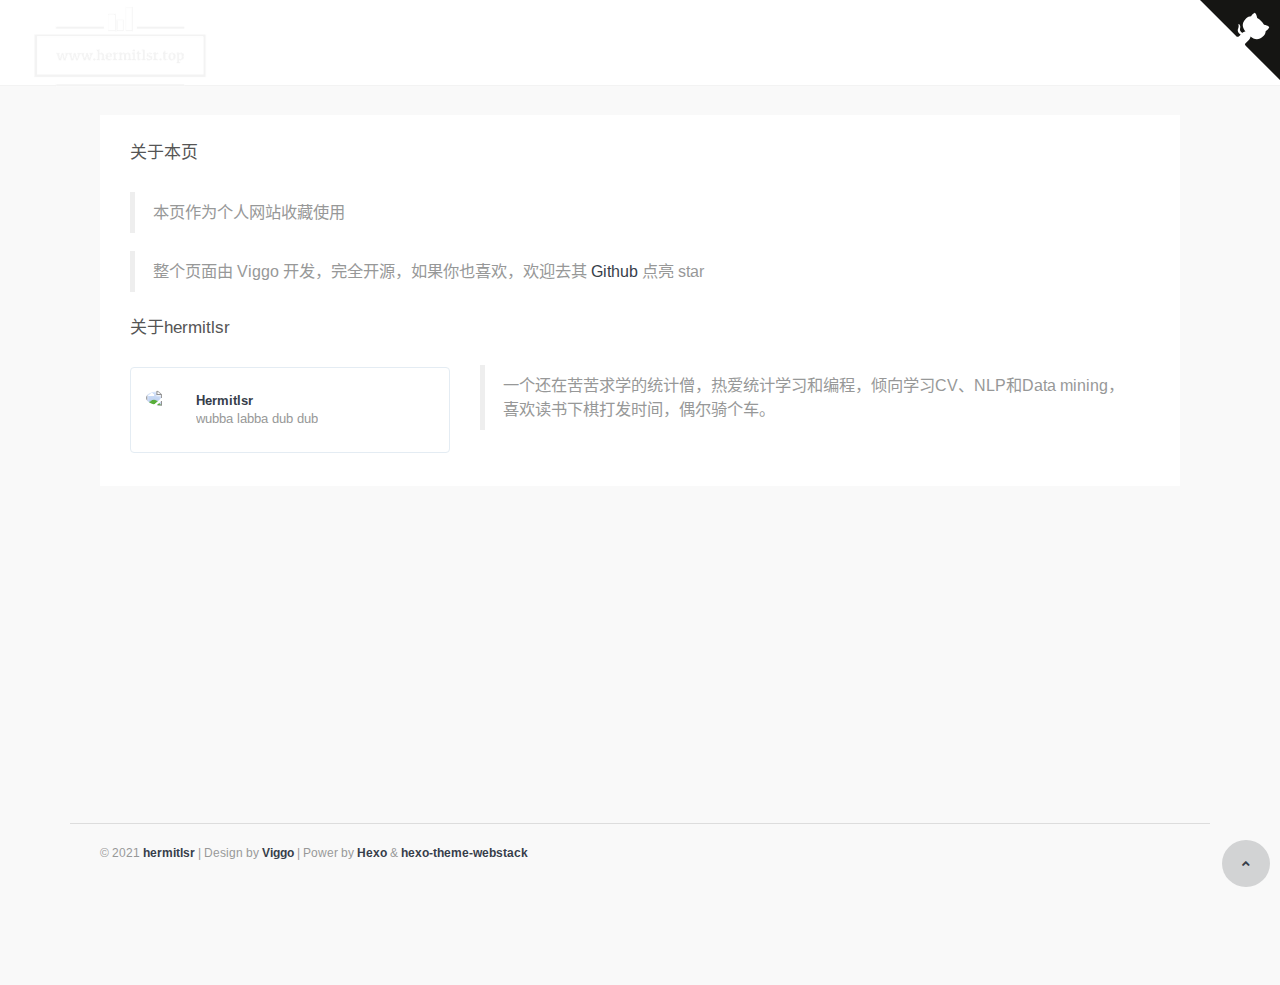
==== about/index.html @ e1f994c2 "Site updated: 2021-06-25 22:28:25" ====
<!DOCTYPE html>
<html lang="zh-CN">

<head>
  <head>
  <meta charset="utf-8">
  <meta http-equiv="X-UA-Compatible" content="IE=edge">
  <meta name="viewport" content="width=device-width, initial-scale=1.0" />
  <meta name="author" content="viggo" />
  <title>HermitLSR&#39;Blog - </title>
  <meta name="keywords" content="">
  <meta name="description" content="wubba labba dub dub">
  <link rel="shortcut icon" href="https://cdn.jsdelivr.net/gh/hermitlsr/image-for-hermitlsr.top/web/rick32.png">
  
<link rel="stylesheet" href="/css/hclonely.css">
<link rel="stylesheet" href="//fonts.loli.net/css?family=Arimo:400,700,400italic.css">
<link rel="stylesheet" href="/css/fonts/linecons/css/linecons.min.css">
<link rel="stylesheet" href="/css/fonts/fontawesome/css/all.min.css">
<link rel="stylesheet" href="/css/bootstrap.min.css">
<link rel="stylesheet" href="/css/xenon-core.min.css">
<link rel="stylesheet" href="/css/xenon-components.min.css">
<link rel="stylesheet" href="/css/xenon-skins.min.css">
<link rel="stylesheet" href="/css/nav.min.css">

  
<script src="/js/jquery-1.11.1.min.js"></script>

  
<script src="/js/header.js"></script>

  <!-- HTML5 shim and Respond.js IE8 support of HTML5 elements and media queries -->
  <!--[if lt IE 9]>
        
<script src="/js/html5shiv.min.js"></script>

        
<script src="/js/respond.min.js"></script>

    <![endif]-->
  <!-- / FB Open Graph -->
  <meta property="og:type" content="article">
  <meta property="og:url" content="https://box.github.io/about/index.html">
  <meta property="og:title" content="HermitLSR&#39;Blog - ">
  <meta property="og:description" content="wubba labba dub dub">
  <meta property="og:site_name" content="HermitLSR&#39;Blog - ">
  
  <meta property="og:image" content="/images/webstack_banner_cn.png">
  
  <!-- / Twitter Cards -->
  <meta name="twitter:card" content="summary_large_image">
  <meta name="twitter:title" content="HermitLSR&#39;Blog - ">
  <meta name="twitter:description" content="wubba labba dub dub">
  
  <meta name="twitter:image" content="/images/webstack_banner_cn.png">
  
  
  <!-- 直接添加html内容即可 -->
<!-- 可设置多行 -->
  
<meta name="generator" content="Hexo 5.4.0"></head>

</head>


<body class="page-body boxed-container">
  <nav class="navbar horizontal-menu navbar-fixed-top">
    <div class="navbar-inner">
      <div class="navbar-brand">
        <a href="/index.html" class="logo">
          <img src="/images/logo_transparent.png" width="180px" alt="" class="hidden-xs">
          <img src="/images/logo_transparent.png" width="180px" alt="" class="visible-xs">
        </a>
      </div>
      <div class="navbar-mobile-clear"></div>
      
      <a target="_blank" rel="noopener" href="https://github.com/hermitlsr" class="github-corner" aria-label="View source on GitHub"><svg width="80" height="80" viewBox="0 0 250 250" style="fill:#151513; color:#fff; position: absolute; top: 0; border: 0; right: 0;" aria-hidden="true"><path d="M0,0 L115,115 L130,115 L142,142 L250,250 L250,0 Z"></path><path d="M128.3,109.0 C113.8,99.7 119.0,89.6 119.0,89.6 C122.0,82.7 120.5,78.6 120.5,78.6 C119.2,72.0 123.4,76.3 123.4,76.3 C127.3,80.9 125.5,87.3 125.5,87.3 C122.9,97.6 130.6,101.9 134.4,103.2" fill="currentColor" style="transform-origin: 130px 106px;" class="octo-arm"></path><path d="M115.0,115.0 C114.9,115.1 118.7,116.5 119.8,115.4 L133.7,101.6 C136.9,99.2 139.9,98.4 142.2,98.6 C133.8,88.0 127.5,74.4 143.8,58.0 C148.5,53.4 154.0,51.2 159.7,51.0 C160.3,49.4 163.2,43.6 171.4,40.1 C171.4,40.1 176.1,42.5 178.8,56.2 C183.1,58.6 187.2,61.8 190.9,65.4 C194.5,69.0 197.7,73.2 200.1,77.6 C213.8,80.2 216.3,84.9 216.3,84.9 C212.7,93.1 206.9,96.0 205.4,96.6 C205.1,102.4 203.0,107.8 198.3,112.5 C181.9,128.9 168.3,122.5 157.7,114.1 C157.9,116.9 156.7,120.9 152.7,124.9 L141.0,136.5 C139.8,137.7 141.6,141.9 141.8,141.8 Z" fill="currentColor" class="octo-body"></path></svg></a><style>.github-corner:hover .octo-arm{animation:octocat-wave 560ms ease-in-out}@keyframes octocat-wave{0%,100%{transform:rotate(0)}20%,60%{transform:rotate(-25deg)}40%,80%{transform:rotate(10deg)}}@media (max-width:500px){.github-corner:hover .octo-arm{animation:none}.github-corner .octo-arm{animation:octocat-wave 560ms ease-in-out}}</style>
      
    </div>
  </nav>
  <div class="page-container">
    <div class="main-content">
      <div class="row">
        <div class="col-md-12">
          <div class="panel panel-default">
            
            <h4 class="text-gray">关于本页</h4>
            <div class="panel-body">
              <div class="row">
                <div class="col-sm-12">
                  <blockquote><p>本页作为个人网站收藏使用</p></blockquote> <blockquote><p>整个页面由 Viggo 开发，完全开源，如果你也喜欢，欢迎去其 <a target="_blank" rel="noopener" href="https://github.com/HCLonely/hexo-theme-webstack">Github</a> 点亮 star</p></blockquote>
                </div>
              </div>
            
            
            <h4 class="text-gray">关于hermitlsr</h4>
            <div class="row">
              <div class="col-sm-4">
                <div class="xe-widget xe-conversations box2 label-info" onclick="window.open('https://hermitlsr.top/', '_blank')" data-toggle="tooltip" data-placement="bottom" title="" data-original-title="https://hermitlsr.top/">
                  <div class="xe-comment-entry">
                    <a class="xe-user-img">
                      <img src="https://cdn.jsdelivr.net/gh/hermitlsr/image-for-hermitlsr.top/web/rickavatar.png" class="img-circle" width="40">
                    </a>
                    <div class="xe-comment">
                      <a href="#" class="xe-user-name overflowClip_1">
                        <strong>Hermitlsr</strong>
                      </a>
                      <p class="overflowClip_2">wubba labba dub dub</p>
                    </div>
                  </div>
                </div>
              </div>
              <div class="col-md-8">
                <div class="row">
                  <div class="col-sm-12">
                    <br /><blockquote><p>一个还在苦苦求学的统计僧，热爱统计学习和编程，倾向学习CV、NLP和Data mining，喜欢读书下棋打发时间，偶尔骑个车。</p></blockquote>
                  </div>
                </div>
                <br>
              </div>
            </div>
            
            </div>
          </div>
        </div>
      </div>



  <footer class="main-footer sticky footer-type-1">
  <div class="footer-inner">
    <!-- Add your copyright text here -->
    <p>
      
      &copy; 2021
      <a href="javascript:void(0);"><strong>hermitlsr</strong></a> | Design by <a href="http://viggoz.com" target="_blank"><strong>Viggo</strong></a> | Power by <a href="https://hexo.io/" target="_blank"><strong>Hexo</strong></a> & <a href="https://github.com/HCLonely/hexo-theme-webstack/" target="_blank"><strong>hexo-theme-webstack</strong></a>
    </p>
    
    <div class="go-up">
      <a href="#" rel="go-top">
        <i class="fas fa-angle-up"></i>
      </a>
    </div>
  </div>
</footer>
</div>
</div>

<script src="/js/bootstrap.min.js"></script>
<script src="/js/TweenMax.min.js"></script>
<script src="/js/resizeable.min.js"></script>
<script src="/js/joinable.js"></script>
<script src="/js/xenon-api.min.js"></script>
<script src="/js/xenon-toggles.min.js"></script>
<script src="/js/xenon-custom.min.js"></script>


<script async src="https://busuanzi.ibruce.info/busuanzi/2.3/busuanzi.pure.mini.js"></script>


<textarea tabindex="-1" style="position: absolute; top: -999px; left: 0px; right: auto; bottom: auto; border: 0px; padding: 0px; box-sizing: content-box; word-wrap: break-word; overflow: hidden; transition: none; height: 0px !important; min-height: 0px !important; font-family: Arimo, &quot;Helvetica Neue&quot;, Helvetica, Arial, sans-serif; font-size: 13px; font-weight: 400; font-style: normal; letter-spacing: 0px; text-transform: none; word-spacing: 0px; text-indent: 0px; line-height: 18.5714px; width: 53px;" class="autosizejs" id="autosizejs"></textarea>


  
  <!-- 直接添加html内容即可 -->
<!-- 可设置多行 -->
  
</body>

</html>
---- css/hclonely.css ----
.sousuo{
    padding: 25px 0 35px 0;
    max-width: 717px;
    margin: 0 auto;
}
.search{
  position: relative;
  width: 100%;
  margin: 0 auto;
}
.search-box{
  position: relative;
}
.search-icon{
  position: absolute;
  left: 3px;
  top: 5px;
  width: 40px;
  height: 40px;
  overflow: hidden;
  border-radius: 25px;
  cursor: pointer;
  opacity: 0;
}
.search-input{
  width: 100%;
  height: 50px;
  line-height: 50px;
  font-size: 16px;
  color: #999;
  border: none;
  outline: none;
  padding-left: 45px;
  border: 1px solid #e6e6e6;
  border-radius: 10px;
}
.search-input:focus{
	outline: none;
    border: 1px solid #2188ff;
    -webkit-box-shadow: 0 0 5px 0px rgba(71, 158, 245, 0.5);
    box-shadow: 0 0 5px 0px rgba(71, 158, 245, 0.5);
}
input::-webkit-input-placeholder{
  font-size: 12px;
  letter-spacing: 1px;
  color: #ccc;
}
.search-btn{
	position: absolute;
    right: 0;
    top: 0;
    width: 50px;
    line-height: 48px;
    background: transparent;
    border: none;
    font-size: 25px;
    color: #ddd;
    font-weight: bold;
    outline: none;
    padding: 0 10px;
}
.search-btn:hover{ color: #6b7184 }
.search-btn i { margin: 0 }
.search-hot-text{
  position: absolute;
  z-index: 100;
  width: 100%;
  border-radius: 0 0 10px 10px;
  background: #FFF;
  box-shadow: 0px 4px 5px 0px #cccccc94;
  overflow: hidden;
}
.search-hot-text ul{
	margin: 0;
	padding: 5px 0;
}
.search-hot-text ul li{
  border-top: 1px solid #f2f2f2;
  line-height: 30px;
  font-size: 14px;
  padding: 0px 25px;
  color: #777;
  cursor: pointer;
}
.search-hot-text ul li.current{
  background: #f1f1f1;
  color: #2196f3;
}
.search-hot-text ul li:hover{
  background: #f1f1f1;
  color: #2196f3;
  cursor: pointer;
}
.search-hot-text ul li span{
	display: inline-block;
    width: 20px;
    height: 20px;
    font-size: 12px;
    line-height: 20px;
    text-align: center;
    background: #e5e5e5;
    margin-right: 10px;
    border-radius: 10px;
    color: #999;
}
/* 搜索引擎 */
.search-engine{
  position: absolute;
  top: 60px;
  left: 0;
  width: 100%;
  background: #FFF;
  padding: 15px 0 0 15px;
  border-radius: 5px;
  box-shadow: 0px 5px 20px 0px #d8d7d7;
  transition: all 0.3s;
  -moz-transition: all 0.3s;
  -webkit-transition: all 0.3s;
  -o-transition: all 0.3s;
  display: none;
  z-index: 999
}
.search-engine-head{
  overflow: hidden;
  margin-bottom: 10px;
  padding-right: 15px;
}
.search-engine-tit{
  float: left;
  margin: 0;
  font-size: 14px;
  color: #999;
}
.search-engine-tool{
  float: right;
  font-size: 12px;
  color: #999;
}
.search-engine-tool > span{
  float: right;
  display: inline-block;
  width: 25px;
  height: 15px;
  background: url('/images/off_on.png') no-repeat 0px 0px;
  cursor: pointer
}
.search-engine-tool > span.off{ background-position: -30px 0px }

.search-engine ul::before{
  content: '';
  width: 0px;
  height: 0px;
  position: absolute;
  top: -15px;
  border-top: 8px solid transparent;
  border-right: 8px solid transparent;
  border-bottom: 8px solid #fff;
  border-left: 8px solid transparent;

}
.search-engine-list::after{
    content: '';
    width: 90px;
    height: 20px;
    position: absolute;
    top: -20px;
    left: 1px;
}
.search-engine-list li{
  float: left;
  width: 30%;
  line-height: 30px;
  font-size: 14px;
  padding: 5px 10px 5px 10px;
  margin: 0 10px 10px 0;
  background: #f9f9f9;
  color: #999;
  cursor: pointer;
  padding: 0;
}
.search-engine-list li span{
  width: 25px;
  height: 25px;
  border-radius: 15px;
  float: left;
  margin-right: 5px;
  margin-top: 2.5px;
}
body.night .board {
  background: #2c2e2f;
  box-shadow: 0px 0px 6px #00000061;
}

body.night .board a {
  color: #d6d6d6;
}

body.night .tpwidget_title_hook,
body.night .tpwidget_text_hook {
  color: #fdfdfd;
}

body.night .sidebar-menu {
  border-right: #7f8080 1px solid;
}

body.night .user-info-navbar {
  background-color: #232323 !important;
}
body.night .dropdown-menu {
  background-color: #232323 !important;
  border: 1px solid #888686 !important;
}

body.night .user-info-navbar .user-info-menu>li>a {
  border-bottom: 1px solid #232323 !important;
  border-right: 1px solid #232323 !important;
  border-left: 1px solid #232323 !important;
}

body.night .user-info-navbar .user-info-menu>li>a,
.user-info-navbar .user-info-menu>li>a {
  height: 76px !important;
}

body.night .user-info-navbar .user-info-menu>li>a:hover {
  border-right: 1px solid #888686 !important;
  border-left: 1px solid #888686 !important;
}

body.night .user-info-navbar .user-info-menu>li {
  border: 1px solid #232323 !important;
}

body.night .user-info-navbar .user-info-menu>li .dropdown-menu.languages li.active a {
  background-color: #232323 !important;
  color: #979898 !important;
}

body.night,
body.night #body {
  background-color: #2c2e2f !important;
  color: #a9a9a9 !important;
}

body.night .text-gray {
  color: #f8f8f8;
}

body.night .xe-widget.xe-conversations {
  background: #2c2e2f;
}

body.night .box2 {
  border: 1px solid #3f4142;
}

body.night .xe-comment a {
  color: #d8d8d8;
}

body.night .xe-comment p {
  color: #979898 !important;
}

body.night .box2:hover {
  box-shadow: 0 26px 40px -24px rgb(255, 255, 255);
  -webkit-box-shadow: 0 26px 40px -24px rgba(130, 130, 130, 0.13);
  -moz-box-shadow: 0 26px 40px -24px rgba(0, 36, 100, 0.3);
  -webkit-transition: all 0.3s cubic-bezier(0.25, 0.1, 0.14, 1.43);
  -moz-transition: all 0.3s ease;
  -o-transition: all 0.3s ease;
  transition: all 0.3s ease-out;
  background-color: #232323 !important;
}

body.night .tpwthwidt .front_37Zqj25,
body.night .tpwthwidt .widget_ctONpAN {
  background: #535656;
  color: red !important;
}

body.night .tpwthwidt .weakText_3SLbaEo {
  color: rgb(253, 253, 253);
}

body.night .tpwthwidt .baseText_31obwQ4 {
  color: #cccccc;
}

body.night footer.main-footer {
  border-top: 1px solid #414344b5;
  background-color: #2c2e2f;
}

body.night .footer-text a {
  color: #a9a9a9;
}

body.night .footer-text a:hover,
body.night footer-text a:focus {
  color: #ffffff;
  text-decoration: none
}

body.night .panel {
  background: #2c2e2f;
}

body.night blockquote {
  border-left: 5px solid #000;
}

body.night .respond a {
  color: #cecece;
}

body.night .respond .textarea {
  background-color: #2b2b2b;
  margin-top: 50px;
  border-radius: 15px;
  padding: 10px;
}

body.night .submit {
  color: #a5a5a5;
  background-color: #0000008f;
  border: 0px;
  border-radius: 5px;
  padding: 5px 10px;
  font-size: 15px;
  float: right;
  margin-top: 10px;
}

body.night #search button i {
  color: #b1b1b1;
}

body.night #search-text {
  background-color: #464646;
  color: #bdbdbd;
}

body.night .search-type input:checked+label,
.search-type input:hover+label {
  background-color: #969696;
}

body.night .s-type-list {
  display: none;
  position: absolute;
  top: 31px;
  padding: 9pt 0;
  width: 20pc;
  background: #535656;
  border-radius: 4px;
  box-shadow: 0 0 6px rgba(0, 0, 0, .16);
}

body.night .xe-comment-entry img {
  filter: brightness(95%);
}

body.night .search-input {
  border: 1px solid #424242;
  border-radius: 10px;
  background-color: #424242;
}

body.night .search-engine {
  background: #424242;
  box-shadow: 0px 5px 20px 0px #2c2e2f;
}

body.night .search-engine-list li {
  background: #424242;
}

.go-up{
  right: 10px !important;
  position: fixed !important;
  bottom: 20px !important;
  height: 20px;
}

body.night .go-up a {
  background-color: rgb(88 88 88) !important;
  padding: 15px 20px !important;
  border-radius: 50% !important;
}

body.night .go-up a:hover {
  background-color: rgb(123 123 123) !important;
}

.footer-inner #busuanzi_container_site_pv,
.footer-inner #busuanzi_container_site_uv {
  font-weight: bold;
}

.footer-inner #busuanzi_value_site_pv,
.footer-inner #busuanzi_value_site_uv {
  color: #373e4a;
}

.main-menu #busuanzi_value_site_pv,
.main-menu #busuanzi_value_site_uv {
  float: right;
}

.sidebar-menu .main-menu a>i{
  width: 16px;
}
---- css/fonts/linecons/css/linecons.min.css ----
@font-face{font-family:linecons;src:url(../font/linecons.eot?24293614);src:url(../font/linecons.eot?24293614#iefix) format('embedded-opentype'),url(../font/linecons.woff?24293614) format('woff'),url(../font/linecons.ttf?24293614) format('truetype'),url(../font/linecons.svg?24293614#linecons) format('svg');font-weight:400;font-style:normal}[class*=" linecons-"]:before,[class^=linecons-]:before{font-family:linecons;font-style:normal;font-weight:400;speak:none;display:inline-block;text-decoration:inherit;width:1em;margin-right:.2em;text-align:center;font-variant:normal;text-transform:none;line-height:1em;margin-left:.2em}.linecons-music:before{content:'\e800'}.linecons-search:before{content:'\e801'}.linecons-mail:before{content:'\e802'}.linecons-heart:before{content:'\e803'}.linecons-star:before{content:'\e804'}.linecons-user:before{content:'\e805'}.linecons-videocam:before{content:'\e806'}.linecons-camera:before{content:'\e807'}.linecons-photo:before{content:'\e808'}.linecons-attach:before{content:'\e809'}.linecons-lock:before{content:'\e80a'}.linecons-eye:before{content:'\e80b'}.linecons-tag:before{content:'\e80c'}.linecons-thumbs-up:before{content:'\e80d'}.linecons-pencil:before{content:'\e80e'}.linecons-comment:before{content:'\e80f'}.linecons-location:before{content:'\e810'}.linecons-cup:before{content:'\e811'}.linecons-trash:before{content:'\e812'}.linecons-doc:before{content:'\e813'}.linecons-note:before{content:'\e814'}.linecons-cog:before{content:'\e815'}.linecons-params:before{content:'\e816'}.linecons-calendar:before{content:'\e817'}.linecons-sound:before{content:'\e818'}.linecons-clock:before{content:'\e819'}.linecons-lightbulb:before{content:'\e81a'}.linecons-tv:before{content:'\e81b'}.linecons-desktop:before{content:'\e81c'}.linecons-mobile:before{content:'\e81d'}.linecons-cd:before{content:'\e81e'}.linecons-inbox:before{content:'\e81f'}.linecons-globe:before{content:'\e820'}.linecons-cloud:before{content:'\e821'}.linecons-paper-plane:before{content:'\e822'}.linecons-fire:before{content:'\e823'}.linecons-graduation-cap:before{content:'\e824'}.linecons-megaphone:before{content:'\e825'}.linecons-database:before{content:'\e826'}.linecons-key:before{content:'\e827'}.linecons-beaker:before{content:'\e828'}.linecons-truck:before{content:'\e829'}.linecons-money:before{content:'\e82a'}.linecons-food:before{content:'\e82b'}.linecons-shop:before{content:'\e82c'}.linecons-diamond:before{content:'\e82d'}.linecons-t-shirt:before{content:'\e82e'}.linecons-wallet:before{content:'\e82f'}
---- css/xenon-core.min.css ----
.ps-container .ps-scrollbar-x-rail{position:absolute;bottom:3px;height:5px;zoom:1;-webkit-opacity:0;-moz-opacity:0;opacity:0;-webkit-transition:background-color .2s linear,opacity .2s linear;-moz-transition:background-color .2s linear,opacity .2s linear;-o-transition:background-color .2s linear,opacity .2s linear;transition:background-color .2s linear,opacity .2s linear}.ps-container.hover .ps-scrollbar-x-rail,.ps-container:hover .ps-scrollbar-x-rail{zoom:1;-webkit-opacity:.6;-moz-opacity:.6;opacity:.6}.ps-container .ps-scrollbar-x-rail.hover,.ps-container .ps-scrollbar-x-rail:hover{background-color:rgba(255,255,255,.5)}.ps-container .ps-scrollbar-x-rail.in-scrolling{background-color:rgba(255,255,255,.9)}.ps-container .ps-scrollbar-y-rail{position:absolute;right:2px;width:5px;zoom:1;-webkit-opacity:0;-moz-opacity:0;opacity:0;-webkit-transition:background-color .2s linear,opacity .2s linear;-moz-transition:background-color .2s linear,opacity .2s linear;-o-transition:background-color .2s linear,opacity .2s linear;transition:background-color .2s linear,opacity .2s linear}.ps-container.hover .ps-scrollbar-y-rail,.ps-container:hover .ps-scrollbar-y-rail{zoom:1;-webkit-opacity:.6;-moz-opacity:.6;opacity:.6}.ps-container .ps-scrollbar-y-rail.hover,.ps-container .ps-scrollbar-y-rail:hover{background-color:rgba(255,255,255,.5)}.ps-container .ps-scrollbar-y-rail.in-scrolling{background-color:#eee;zoom:1;-webkit-opacity:.9;-moz-opacity:.9;opacity:.9}.ps-container .ps-scrollbar-x{position:absolute;bottom:0;height:5px;background-color:#aaa;-o-transition:background-color .2s linear;-webkit-transition:background-color .2s linear;-moz-transition:background-color .2s linear;transition:background-color .2s linear}.ps-container.ie6 .ps-scrollbar-x{font-size:0}.ps-container .ps-scrollbar-x-rail.hover .ps-scrollbar-x,.ps-container .ps-scrollbar-x-rail:hover .ps-scrollbar-x{background-color:#999}.ps-container .ps-scrollbar-y{position:absolute;right:0;width:5px;background-color:#aaa;-webkit-transition:background-color .2s linear;-moz-transition:background-color .2s linear;-o-transition:background-color .2s linear;transition:background-color .2s linear}.ps-container.ie6 .ps-scrollbar-y{font-size:0}.ps-container .ps-scrollbar-y-rail.hover .ps-scrollbar-y,.ps-container .ps-scrollbar-y-rail:hover .ps-scrollbar-y{background-color:#fafafa}.ps-container.ie .ps-scrollbar-x,.ps-container.ie .ps-scrollbar-y{visibility:hidden}.ps-container.ie.hover .ps-scrollbar-x,.ps-container.ie.hover .ps-scrollbar-y,.ps-container.ie:hover .ps-scrollbar-x,.ps-container.ie:hover .ps-scrollbar-y{visibility:visible}.cbp_tmtimeline{margin:30px 0 0 0;padding:0;list-style:none;position:relative}.cbp_tmtimeline:before{content:'';position:absolute;top:0;bottom:0;width:10px;background:#afdcf8;left:20%;margin-left:-10px}.cbp_tmtimeline>li{position:relative}.cbp_tmtimeline>li .cbp_tmtime{display:block;width:25%;padding-right:100px;position:absolute}.cbp_tmtimeline>li .cbp_tmtime span{display:block;text-align:right}.cbp_tmtimeline>li .cbp_tmtime span:first-child{font-size:.9em;color:#bdd0db}.cbp_tmtimeline>li .cbp_tmtime span:last-child{font-size:2.9em;color:#3594cb}.cbp_tmtimeline>li:nth-child(odd) .cbp_tmtime span:last-child{color:#6cbfee}.cbp_tmtimeline>li .cbp_tmlabel{margin:0 0 15px 25%;background:#3594cb;color:#fff;padding:2em;font-size:1.2em;font-weight:300;line-height:1.4;position:relative;border-radius:5px}.cbp_tmtimeline>li:nth-child(odd) .cbp_tmlabel{background:#6cbfee}.cbp_tmtimeline>li .cbp_tmlabel h2{margin-top:0;padding:0 0 10px 0;border-bottom:1px solid rgba(255,255,255,.4)}.cbp_tmtimeline>li .cbp_tmlabel:after{right:100%;border:solid transparent;content:" ";height:0;width:0;position:absolute;pointer-events:none;border-right-color:#3594cb;border-width:10px;top:10px}.cbp_tmtimeline>li:nth-child(odd) .cbp_tmlabel:after{border-right-color:#6cbfee}.cbp_tmtimeline>li .cbp_tmicon{width:40px;height:40px;speak:none;font-style:normal;font-weight:400;font-variant:normal;text-transform:none;font-size:1.4em;line-height:40px;-webkit-font-smoothing:antialiased;position:absolute;color:#fff;background:#46a4da;border-radius:50%;box-shadow:0 0 0 8px #afdcf8;text-align:center;left:20%;top:0;margin:0 0 0 -25px}@media screen and (max-width:65.375em){.cbp_tmtimeline>li .cbp_tmtime span:last-child{font-size:1.5em}}@media screen and (max-width:47.2em){.cbp_tmtimeline:before{display:none}.cbp_tmtimeline>li .cbp_tmtime{width:100%;position:relative;padding:0 0 20px 0}.cbp_tmtimeline>li .cbp_tmtime span{text-align:left}.cbp_tmtimeline>li .cbp_tmlabel{margin:0 0 30px 0;padding:1em;font-weight:400;font-size:95%}.cbp_tmtimeline>li .cbp_tmlabel:after{right:auto;left:20px;border-right-color:transparent;border-bottom-color:#3594cb;top:-20px}.cbp_tmtimeline>li:nth-child(odd) .cbp_tmlabel:after{border-right-color:transparent;border-bottom-color:#6cbfee}.cbp_tmtimeline>li .cbp_tmicon{position:relative;float:right;left:auto;margin:-55px 5px 0 0}}.dropdown-menu>li.checkbox-row{padding:5px 20px}.dropdown-menu li.checkbox-row{display:block;clear:both;font-weight:400;line-height:18px;color:#333;white-space:nowrap}.dropdown-menu li.checkbox-row label{font-weight:400}.dropdown-menu li.checkbox-row input:hover,.dropdown-menu li.checkbox-row label:hover,.dropdown-menu li.checkbox-row:hover{cursor:pointer}.no-touch .dropdown-menu>.checkbox-row:active,.no-touch .dropdown-menu>.checkbox-row:hover{text-decoration:none;color:#262626;background-color:#f5f5f5}.btn-toolbar{margin-bottom:5px}.btn-toolbar .btn-default{background-color:#68b828;color:#fff;border:1px solid transparent}.btn-toolbar .btn-default.dropdown-toggle{-webkit-box-shadow:none;-moz-box-shadow:none;box-shadow:none;border-color:transparent}.btn-toolbar .btn-primary{background-color:#508e1f}.btn-toolbar .btn-group.open .dropdown-toggle{background-color:#508e1f;color:#fff}.btn-toolbar .dropdown-menu{margin-top:0}.btn-toolbar .dropdown-menu .checkbox-row{-webkit-user-select:none;-moz-user-select:none;-ms-user-select:none;user-select:none}.btn-toolbar .dropdown-menu .checkbox-row .cbr-replaced{margin:0;margin-right:5px}.btn-toolbar .dropdown-menu .checkbox-row label{color:#979898;font-size:12px;margin:0}.lt-ie8 .btn-toolbar{display:none}.table-responsive{border-radius:0;border:1px solid #eee;margin-bottom:18px}.table-responsive>.table{margin-bottom:0}.table-responsive>.table-bordered{border:0}.table-responsive>.table-bordered>tbody>tr>td:first-child,.table-responsive>.table-bordered>tbody>tr>th:first-child,.table-responsive>.table-bordered>tfoot>tr>td:first-child,.table-responsive>.table-bordered>tfoot>tr>th:first-child,.table-responsive>.table-bordered>thead>tr>td:first-child,.table-responsive>.table-bordered>thead>tr>th:first-child{border-left:0}.table-responsive>.table-bordered>tbody>tr>td:last-child,.table-responsive>.table-bordered>tbody>tr>th:last-child,.table-responsive>.table-bordered>tfoot>tr>td:last-child,.table-responsive>.table-bordered>tfoot>tr>th:last-child,.table-responsive>.table-bordered>thead>tr>td:last-child,.table-responsive>.table-bordered>thead>tr>th:last-child{border-right:0}.table-responsive>.table-bordered>tbody>tr:last-child>td,.table-responsive>.table-bordered>tbody>tr:last-child>th,.table-responsive>.table-bordered>tfoot>tr:last-child>td,.table-responsive>.table-bordered>tfoot>tr:last-child>th{border-bottom:0}.table-responsive[data-pattern=priority-columns]{position:relative;width:100%;margin-bottom:18px;overflow-y:hidden;overflow-x:auto;-ms-overflow-style:-ms-autohiding-scrollbar;border-radius:0;border:1px solid #eee;-webkit-overflow-scrolling:touch}.table-responsive[data-pattern=priority-columns]>.table{margin-bottom:0}.table-responsive[data-pattern=priority-columns]>.table>tbody>tr>td,.table-responsive[data-pattern=priority-columns]>.table>tbody>tr>th,.table-responsive[data-pattern=priority-columns]>.table>tfoot>tr>td,.table-responsive[data-pattern=priority-columns]>.table>tfoot>tr>th,.table-responsive[data-pattern=priority-columns]>.table>thead>tr>td,.table-responsive[data-pattern=priority-columns]>.table>thead>tr>th{white-space:nowrap}.table-responsive[data-pattern=priority-columns]>.table-bordered{border:0}.table-responsive[data-pattern=priority-columns]>.table-bordered>tbody>tr>td:first-child,.table-responsive[data-pattern=priority-columns]>.table-bordered>tbody>tr>th:first-child,.table-responsive[data-pattern=priority-columns]>.table-bordered>tfoot>tr>td:first-child,.table-responsive[data-pattern=priority-columns]>.table-bordered>tfoot>tr>th:first-child,.table-responsive[data-pattern=priority-columns]>.table-bordered>thead>tr>td:first-child,.table-responsive[data-pattern=priority-columns]>.table-bordered>thead>tr>th:first-child{border-left:0}.table-responsive[data-pattern=priority-columns]>.table-bordered>tbody>tr>td:last-child,.table-responsive[data-pattern=priority-columns]>.table-bordered>tbody>tr>th:last-child,.table-responsive[data-pattern=priority-columns]>.table-bordered>tfoot>tr>td:last-child,.table-responsive[data-pattern=priority-columns]>.table-bordered>tfoot>tr>th:last-child,.table-responsive[data-pattern=priority-columns]>.table-bordered>thead>tr>td:last-child,.table-responsive[data-pattern=priority-columns]>.table-bordered>thead>tr>th:last-child{border-right:0}.table-responsive[data-pattern=priority-columns]>.table-bordered>tbody>tr:last-child>td,.table-responsive[data-pattern=priority-columns]>.table-bordered>tbody>tr:last-child>th,.table-responsive[data-pattern=priority-columns]>.table-bordered>tfoot>tr:last-child>td,.table-responsive[data-pattern=priority-columns]>.table-bordered>tfoot>tr:last-child>th{border-bottom:0}.mq.js .table-responsive[data-pattern=priority-columns] td[data-priority],.mq.js .table-responsive[data-pattern=priority-columns] th[data-priority],.mq.js.lt-ie10 .sticky-table-header td[data-priority],.mq.js.lt-ie10 .sticky-table-header th[data-priority]{display:none}.lt-ie9.mq.js .table-responsive[data-pattern=priority-columns] td[data-priority="1"],.lt-ie9.mq.js .table-responsive[data-pattern=priority-columns] th[data-priority="1"],.lt-ie9.mq.js.lt-ie10 .sticky-table-header td[data-priority="1"],.lt-ie9.mq.js.lt-ie10 .sticky-table-header th[data-priority="1"]{display:inline}.mq.js .table-responsive[data-pattern=priority-columns] td[data-priority="1"],.mq.js .table-responsive[data-pattern=priority-columns] th[data-priority="1"],.mq.js.lt-ie10 .sticky-table-header td[data-priority="1"],.mq.js.lt-ie10 .sticky-table-header th[data-priority="1"]{display:table-cell}@media screen and (min-width:480px){.lt-ie9.mq.js .table-responsive[data-pattern=priority-columns] td[data-priority="2"],.lt-ie9.mq.js .table-responsive[data-pattern=priority-columns] th[data-priority="2"],.lt-ie9.mq.js.lt-ie10 .sticky-table-header td[data-priority="2"],.lt-ie9.mq.js.lt-ie10 .sticky-table-header th[data-priority="2"]{display:inline}.mq.js .table-responsive[data-pattern=priority-columns] td[data-priority="2"],.mq.js .table-responsive[data-pattern=priority-columns] th[data-priority="2"],.mq.js.lt-ie10 .sticky-table-header td[data-priority="2"],.mq.js.lt-ie10 .sticky-table-header th[data-priority="2"]{display:table-cell}}@media screen and (min-width:640px){.lt-ie9.mq.js .table-responsive[data-pattern=priority-columns] td[data-priority="3"],.lt-ie9.mq.js .table-responsive[data-pattern=priority-columns] th[data-priority="3"],.lt-ie9.mq.js.lt-ie10 .sticky-table-header td[data-priority="3"],.lt-ie9.mq.js.lt-ie10 .sticky-table-header th[data-priority="3"]{display:inline}.mq.js .table-responsive[data-pattern=priority-columns] td[data-priority="3"],.mq.js .table-responsive[data-pattern=priority-columns] th[data-priority="3"],.mq.js.lt-ie10 .sticky-table-header td[data-priority="3"],.mq.js.lt-ie10 .sticky-table-header th[data-priority="3"]{display:table-cell}}@media screen and (min-width:800px){.lt-ie9.mq.js .table-responsive[data-pattern=priority-columns] td[data-priority="4"],.lt-ie9.mq.js .table-responsive[data-pattern=priority-columns] th[data-priority="4"],.lt-ie9.mq.js.lt-ie10 .sticky-table-header td[data-priority="4"],.lt-ie9.mq.js.lt-ie10 .sticky-table-header th[data-priority="4"]{display:inline}.mq.js .table-responsive[data-pattern=priority-columns] td[data-priority="4"],.mq.js .table-responsive[data-pattern=priority-columns] th[data-priority="4"],.mq.js.lt-ie10 .sticky-table-header td[data-priority="4"],.mq.js.lt-ie10 .sticky-table-header th[data-priority="4"]{display:table-cell}}@media screen and (min-width:960px){.lt-ie9.mq.js .table-responsive[data-pattern=priority-columns] td[data-priority="5"],.lt-ie9.mq.js .table-responsive[data-pattern=priority-columns] th[data-priority="5"],.lt-ie9.mq.js.lt-ie10 .sticky-table-header td[data-priority="5"],.lt-ie9.mq.js.lt-ie10 .sticky-table-header th[data-priority="5"]{display:inline}.mq.js .table-responsive[data-pattern=priority-columns] td[data-priority="5"],.mq.js .table-responsive[data-pattern=priority-columns] th[data-priority="5"],.mq.js.lt-ie10 .sticky-table-header td[data-priority="5"],.mq.js.lt-ie10 .sticky-table-header th[data-priority="5"]{display:table-cell}}@media screen and (min-width:1120px){.lt-ie9.mq.js .table-responsive[data-pattern=priority-columns] td[data-priority="6"],.lt-ie9.mq.js .table-responsive[data-pattern=priority-columns] th[data-priority="6"],.lt-ie9.mq.js.lt-ie10 .sticky-table-header td[data-priority="6"],.lt-ie9.mq.js.lt-ie10 .sticky-table-header th[data-priority="6"]{display:inline}.mq.js .table-responsive[data-pattern=priority-columns] td[data-priority="6"],.mq.js .table-responsive[data-pattern=priority-columns] th[data-priority="6"],.mq.js.lt-ie10 .sticky-table-header td[data-priority="6"],.mq.js.lt-ie10 .sticky-table-header th[data-priority="6"]{display:table-cell}}table.table-small-font{font-size:12px;-webkit-text-size-adjust:none;line-height:1.5em}table.focus-on tbody tr:hover{cursor:pointer}table.focus-on tbody tr.unfocused td,table.focus-on tbody tr.unfocused th{color:#777;color:rgba(0,0,0,.4)}table.focus-on tbody tr.focused td,table.focus-on tbody tr.focused th{background-color:#68b828;color:#fff;border-color:#63b026}table td.col-hide,table th.col-hide{display:none}table td.col-show,table th.col-show{display:inline}.lt-ie9 table td.col-show,.lt-ie9 table th.col-show{display:table-cell}.lt-ie9 table.display-all td,.lt-ie9 table.display-all th{display:inline!important}table.display-all td,table.display-all th{display:table-cell!important}.sticky-table-header{background-color:#fff;border:none;border-radius:0;border-top:1px solid #eee;border-bottom:1px solid #eee;position:absolute;top:0;visibility:hidden;z-index:990;overflow:hidden;min-width:100%}.sticky-table-header.fixed-solution{min-width:0;position:fixed}.lt-ie10 .sticky-table-header.fixed-solution{border-left:1px solid #eee;border-right:1px solid #eee;box-sizing:content-box;border-bottom:none}.sticky-table-header.border-radius-fix{border-bottom-left-radius:3px;border-bottom-right-radius:3px}.sticky-table-header>.table{margin-bottom:0}.sticky-table-header>.table>tbody>tr>td,.sticky-table-header>.table>tbody>tr>th,.sticky-table-header>.table>tfoot>tr>td,.sticky-table-header>.table>tfoot>tr>th,.sticky-table-header>.table>thead>tr>td,.sticky-table-header>.table>thead>tr>th{white-space:nowrap}.sticky-table-header>.table-bordered{border:0}.sticky-table-header>.table-bordered>tbody>tr>td:first-child,.sticky-table-header>.table-bordered>tbody>tr>th:first-child,.sticky-table-header>.table-bordered>tfoot>tr>td:first-child,.sticky-table-header>.table-bordered>tfoot>tr>th:first-child,.sticky-table-header>.table-bordered>thead>tr>td:first-child,.sticky-table-header>.table-bordered>thead>tr>th:first-child{border-left:0}.sticky-table-header>.table-bordered>tbody>tr>td:last-child,.sticky-table-header>.table-bordered>tbody>tr>th:last-child,.sticky-table-header>.table-bordered>tfoot>tr>td:last-child,.sticky-table-header>.table-bordered>tfoot>tr>th:last-child,.sticky-table-header>.table-bordered>thead>tr>td:last-child,.sticky-table-header>.table-bordered>thead>tr>th:last-child{border-right:0}.sticky-table-header>.table-bordered>tbody>tr:last-child>td,.sticky-table-header>.table-bordered>tbody>tr:last-child>th,.sticky-table-header>.table-bordered>tfoot>tr:last-child>td,.sticky-table-header>.table-bordered>tfoot>tr:last-child>th{border-bottom:0}.breadcrumb.auto-hidden li a,.footer-sticked-chat .chat-conversations>li .chat-user,.footer-sticked-chat .chat-conversations>li.browse-more .other-conversations-list li a span,.footer-sticked-chat .chat-conversations>li.open .conversation-window,.icon-collection .fontawesome-icon-list .fa-hover .icon-str>i,.icon-collection .fontawesome-icon-list .fa-hover .icon-str>span,.navbar.horizontal-menu .navbar-inner .navbar-brand a[data-toggle=settings-pane],.navbar.horizontal-menu .navbar-inner .navbar-brand a[data-toggle=settings-pane] i,.sidebar-menu .main-menu a,.transall,.user-info-navbar .user-info-menu>li>a,footer.main-footer .go-up a{-webkit-transition:all 220ms ease-in-out;-moz-transition:all 220ms ease-in-out;-o-transition:all 220ms ease-in-out;transition:all 220ms ease-in-out}#chat .chat-conversation .conversation-body>li:after,#chat .chat-conversation .conversation-body>li:before,.breadcrumb.auto-hidden:after,.breadcrumb.auto-hidden:before,.clearfix:after,.clearfix:before,.dataTables_wrapper .DTTT_container:after,.dataTables_wrapper .DTTT_container:before,.dataTables_wrapper .dataTables_filter:after,.dataTables_wrapper .dataTables_filter:before,.dataTables_wrapper .dataTables_length:after,.dataTables_wrapper .dataTables_length:before,.highlights li:after,.highlights li:before,.icon-collection .fontawesome-icon-list .fa-hover .icon-str:after,.icon-collection .fontawesome-icon-list .fa-hover .icon-str:before,.icon-collection .fontawesome-icon-list:after,.icon-collection .fontawesome-icon-list:before,.navbar.horizontal-menu .navbar-inner:after,.navbar.horizontal-menu .navbar-inner:before,.navbar.horizontal-menu .navbar-inner>.nav>li .dropdown-menu>.external a:after,.navbar.horizontal-menu .navbar-inner>.nav>li .dropdown-menu>.external a:before,.page-container .main-content .page-title:after,.page-container .main-content .page-title:before,.panel .panel-heading:after,.panel .panel-heading:before,.sidebar-menu .logo-env:after,.sidebar-menu .logo-env:before,.skin-color-palette:after,.skin-color-palette:before,.user-info-navbar .user-info-menu>li .dropdown-menu>.external a:after,.user-info-navbar .user-info-menu>li .dropdown-menu>.external a:before,footer.main-footer .footer-inner:after,footer.main-footer .footer-inner:before{content:" ";display:table}#chat .chat-conversation .conversation-body>li:after,.breadcrumb.auto-hidden:after,.clearfix:after,.dataTables_wrapper .DTTT_container:after,.dataTables_wrapper .dataTables_filter:after,.dataTables_wrapper .dataTables_length:after,.highlights li:after,.icon-collection .fontawesome-icon-list .fa-hover .icon-str:after,.icon-collection .fontawesome-icon-list:after,.navbar.horizontal-menu .navbar-inner:after,.navbar.horizontal-menu .navbar-inner>.nav>li .dropdown-menu>.external a:after,.page-container .main-content .page-title:after,.panel .panel-heading:after,.sidebar-menu .logo-env:after,.skin-color-palette:after,.user-info-navbar .user-info-menu>li .dropdown-menu>.external a:after,footer.main-footer .footer-inner:after{clear:both}body{background-color:#f9f9f9}a{outline:0!important}p{color:#979898}body,html{height:100%;margin:0;padding:0;border:none}.boxed-container{background:#f9f9f9}.boxed-container #chat .chat-inner{position:absolute!important}.page-container{display:table;width:100%;height:100%;vertical-align:top;border-collapse:collapse;border-spacing:0;table-layout:fixed}.boxed-container .page-container{max-width:1140px;margin:20px auto}@media screen and (max-width:768px){.boxed-container .page-container{margin:0}}.page-container.container{max-width:1140px;table-layout:auto}.page-container .main-content{display:table-cell;position:relative;z-index:1;padding:30px;padding-bottom:0;vertical-align:top;word-break:break-word;width:100%;-webkit-transition:opacity .1s ease-in-out;-moz-transition:opacity .1s ease-in-out;-o-transition:opacity .1s ease-in-out;transition:opacity .1s ease-in-out}.page-container .main-content.is-loading{zoom:1;-webkit-opacity:.5;-moz-opacity:.5;opacity:.5;-webkit-transition:opacity .3s ease-in-out;-moz-transition:opacity .3s ease-in-out;-o-transition:opacity .3s ease-in-out;transition:opacity .3s ease-in-out}.boxed-container .page-container .main-content{background-color:#f9f9f9}.page-container .main-content:hover{z-index:15}.page-container .main-content .page-title{background:#f8f8f8;margin:-30px;margin-bottom:30px;padding:20px 0;-webkit-box-shadow:0 1px 0 rgba(0,1,1,.08),inset 0 1px 0 #ededed;-moz-box-shadow:0 1px 0 rgba(0,1,1,.08),inset 0 1px 0 #ededed;box-shadow:0 1px 0 rgba(0,1,1,.08),inset 0 1px 0 #ededed}@media screen and (max-width:768px){.page-container .main-content .page-title{padding:15px 0}}.page-container .main-content .page-title.full-width .title-env{width:100%;padding-right:30px}.page-container .main-content .page-title .breadcrumb-env,.page-container .main-content .page-title .title-env{display:block}.page-container .main-content .page-title .title-env{float:left;padding-left:30px}.page-container .main-content .page-title .title-env .title{margin:0;font-size:27px}@media screen and (max-width:768px){.page-container .main-content .page-title .title-env .title{font-size:23px}.page-container .main-content .page-title .title-env .title+p{font-size:12px}}@media screen and (max-width:480px){.page-container .main-content .page-title .title-env .title{font-size:19px}}.page-container .main-content .page-title .title-env .title+p{margin:0;margin-top:5px;color:#979898}.page-container .main-content .page-title .breadcrumb-env{float:right;padding-right:30px}@media screen and (max-width:480px){.page-container .main-content .page-title .breadcrumb-env{clear:both;float:none;padding:0 10px}}.page-container .main-content .page-title .breadcrumb-env .breadcrumb{margin-bottom:0;margin-top:8px}@media screen and (max-width:768px){.page-container .main-content .page-title .breadcrumb-env .breadcrumb{margin-top:4px}.page-container .main-content .page-title .breadcrumb-env .breadcrumb li a{font-size:12px}}.sidebar-menu{display:table-cell;position:relative;width:280px;background:#2c2e2f;z-index:1}.sidebar-menu .logo-env{padding:19px 45px;border-bottom:1px solid #313437}.sidebar-menu .logo-env .logo{float:left}.sidebar-menu .logo-env .logo .logo-collapsed{display:none}.sidebar-menu .logo-env .settings-icon{float:right;position:relative;top:1px}.sidebar-menu .logo-env .settings-icon a{color:#979898;line-height:1}.sidebar-menu .logo-env .settings-icon a i{line-height:1;font-size:18px}.sidebar-menu .logo-env .settings-icon a:hover{color:#fff}.sidebar-menu .main-menu{padding-left:40px;padding-right:40px;margin-top:20px;margin-bottom:20px;list-style:none}@media screen and (max-width:768px){.sidebar-menu .main-menu{margin-top:10px;margin-bottom:10px}}.sidebar-menu .main-menu a{color:#979898;text-decoration:none;display:block;padding:13px 5px;border-bottom:1px solid #313437}.sidebar-menu .main-menu a>i{display:inline-block;margin-right:10px}.sidebar-menu .main-menu a>i+span{padding-right:10px}.sidebar-menu .main-menu a>span{display:inline-block}.sidebar-menu .main-menu a>.label{margin-top:1px}.sidebar-menu .main-menu a>.badge{font-size:75%;line-height:1.2}.sidebar-menu .main-menu a:hover{color:#fff}.sidebar-menu .main-menu li.active>a{color:#fff}.sidebar-menu .main-menu li.has-sub>a:before{position:relative;display:inline-block;font-family:"Font Awesome 5 Free";content:'\f107';float:right;color:#6d747a;margin-left:10px;-webkit-transform:rotate(-90deg);-moz-transform:rotate(-90deg);-o-transform:rotate(-90deg);-ms-transform:rotate(-90deg);transform:rotate(-90deg);-webkit-transition:all 150ms ease-in-out;-moz-transition:all 150ms ease-in-out;-o-transition:all 150ms ease-in-out;transition:all 150ms ease-in-out}.sidebar-menu .main-menu li.has-sub.expanded>a:before,.sidebar-menu .main-menu li.has-sub.opened>a:before{-webkit-transform:rotate(0);-moz-transform:rotate(0);-o-transform:rotate(0);-ms-transform:rotate(0);transform:rotate(0)}.sidebar-menu .main-menu>li.opened>ul{display:block}.sidebar-menu .main-menu>li.opened .opened>ul{display:block}.sidebar-menu .main-menu ul{display:none;margin:0;padding:0;overflow:hidden;list-style:none}.sidebar-menu .main-menu ul li{position:relative}@media screen and (min-width:768px){.sidebar-menu .main-menu ul li.is-hidden{left:-20px;zoom:1;-webkit-opacity:0;-moz-opacity:0;opacity:0}}.sidebar-menu .main-menu ul li.is-shown{left:0;zoom:1;-webkit-opacity:1;-moz-opacity:1;opacity:1;-webkit-transition:all .2s ease-in-out;-moz-transition:all .2s ease-in-out;-o-transition:all .2s ease-in-out;transition:all .2s ease-in-out}.sidebar-menu .main-menu ul li.is-shown+.is-shown{-webkit-transition-delay:80ms;-moz-transition-delay:80ms;-o-transition-delay:80ms;transition-delay:80ms}.sidebar-menu .main-menu ul li.is-shown+.is-shown+.is-shown{-webkit-transition-delay:120ms;-moz-transition-delay:120ms;-o-transition-delay:120ms;transition-delay:120ms}.sidebar-menu .main-menu ul li.is-shown+.is-shown+.is-shown+.is-shown{-webkit-transition-delay:160ms;-moz-transition-delay:160ms;-o-transition-delay:160ms;transition-delay:160ms}.sidebar-menu .main-menu ul li.is-shown+.is-shown+.is-shown+.is-shown+.is-shown{-webkit-transition-delay:.2s;-moz-transition-delay:.2s;-o-transition-delay:.2s;transition-delay:.2s}.sidebar-menu .main-menu ul li.is-shown+.is-shown+.is-shown+.is-shown+.is-shown+.is-shown{-webkit-transition-delay:240ms;-moz-transition-delay:240ms;-o-transition-delay:240ms;transition-delay:240ms}.sidebar-menu .main-menu ul li.is-shown+.is-shown+.is-shown+.is-shown+.is-shown+.is-shown+.is-shown{-webkit-transition-delay:280ms;-moz-transition-delay:280ms;-o-transition-delay:280ms;transition-delay:280ms}.sidebar-menu .main-menu ul li.is-shown+.is-shown+.is-shown+.is-shown+.is-shown+.is-shown+.is-shown+.is-shown{-webkit-transition-delay:320ms;-moz-transition-delay:320ms;-o-transition-delay:320ms;transition-delay:320ms}.sidebar-menu .main-menu ul li.is-shown+.is-shown+.is-shown+.is-shown+.is-shown+.is-shown+.is-shown+.is-shown+.is-shown{-webkit-transition-delay:360ms;-moz-transition-delay:360ms;-o-transition-delay:360ms;transition-delay:360ms}.sidebar-menu .main-menu ul li.is-shown+.is-shown+.is-shown+.is-shown+.is-shown+.is-shown+.is-shown+.is-shown+.is-shown+.is-shown{-webkit-transition-delay:.4s;-moz-transition-delay:.4s;-o-transition-delay:.4s;transition-delay:.4s}.sidebar-menu .main-menu ul li.is-shown+.is-shown+.is-shown+.is-shown+.is-shown+.is-shown+.is-shown+.is-shown+.is-shown+.is-shown+.is-shown{-webkit-transition-delay:440ms;-moz-transition-delay:440ms;-o-transition-delay:440ms;transition-delay:440ms}.sidebar-menu .main-menu ul li.hidden-item{visibility:hidden;zoom:1;-webkit-opacity:0;-moz-opacity:0;opacity:0;-webkit-transition:all 250ms ease-in-out;-moz-transition:all 250ms ease-in-out;-o-transition:all 250ms ease-in-out;transition:all 250ms ease-in-out}.sidebar-menu .main-menu ul li a{padding-left:35px}.sidebar-menu .main-menu ul li ul li a{padding-left:60px}.sidebar-menu .main-menu ul li ul li ul li a{padding-left:85px}.sidebar-menu .main-menu ul li ul li ul li ul li a{padding-left:110px}.sidebar-menu .ps-scrollbar-x-rail .ps-scrollbar-x,.sidebar-menu .ps-scrollbar-y-rail .ps-scrollbar-y{background-color:rgba(255,255,255,.6)}.sidebar-menu.fixed{height:100%}.sidebar-menu.fixed .sidebar-menu-inner{position:fixed;left:0;top:0;bottom:0;width:inherit;overflow:hidden}.page-body.right-sidebar .sidebar-menu.fixed .sidebar-menu-inner{left:auto;right:0}@media screen and (min-width:768px){.sidebar-menu.collapsed{width:80px;z-index:10;overflow:visible}.sidebar-menu.collapsed .hidden-collapsed{display:none!important}.sidebar-menu.collapsed+.main-content .user-info-navbar .user-info-menu a[data-toggle=sidebar]{color:#606161}.sidebar-menu.collapsed+.main-content .main-footer{left:80px}.sidebar-menu.collapsed .sidebar-menu-inner{overflow:visible;position:relative}.sidebar-menu.collapsed .logo-env{padding:18px 0}.sidebar-menu.collapsed .logo-env .logo-collapsed{display:block;text-align:center}.sidebar-menu.collapsed .logo-env .logo-collapsed img{display:inline-block}.sidebar-menu.collapsed .logo-env .logo-expanded,.sidebar-menu.collapsed .logo-env .settings-icon{display:none}.sidebar-menu.collapsed .logo-env .logo{float:none}.sidebar-menu.collapsed .main-menu{padding-left:0;padding-right:0}.sidebar-menu.collapsed .main-menu>li{text-align:center;position:relative}.sidebar-menu.collapsed .main-menu>li li.active,.sidebar-menu.collapsed .main-menu>li.active{background-color:#252627}.sidebar-menu.collapsed .main-menu>li>a>i{margin-right:0;font-size:16px}.sidebar-menu.collapsed .main-menu>li>a>span{display:none!important}.sidebar-menu.collapsed .main-menu>li>a>span.label{display:block;position:absolute;right:0;top:0}.sidebar-menu.collapsed .main-menu>li.has-sub>a:before{display:none}.sidebar-menu.collapsed .main-menu>li.opened>ul{display:none}.sidebar-menu.collapsed .main-menu>li>ul{position:absolute;background:#2c2e2f;width:250px;top:0;left:100%;text-align:left}.page-body.right-sidebar .sidebar-menu.collapsed .main-menu>li>ul{left:auto;right:100%}.sidebar-menu.collapsed .main-menu>li>ul>li>a{padding-left:20px}.sidebar-menu.collapsed .main-menu>li>ul>li>ul>li>a{padding-left:35px}.sidebar-menu.collapsed .main-menu>li>ul>li>ul>li>ul>li>a{padding-left:50px}.sidebar-menu.collapsed .main-menu>li>ul>li>ul>li>ul>li>ul>li>a{padding-left:65px}.sidebar-menu.collapsed .main-menu>li>ul>li>ul>li>ul>li>ul>li>ul>li>a{padding-left:80px}.sidebar-menu.collapsed .main-menu>li>ul li.has-sub>a:before{margin-right:10px}.sidebar-menu.collapsed .main-menu>li:hover>ul{display:block}}.page-body.right-sidebar .page-container{direction:rtl}.page-body.right-sidebar .page-container>*{direction:ltr}.navbar.horizontal-menu{position:relative;height:85px;background:#fff;margin:0;padding:0;z-index:101;min-height:0;-webkit-box-shadow:0 0 1px rgba(0,0,0,.15);-moz-box-shadow:0 0 1px rgba(0,0,0,.15);box-shadow:0 0 1px rgba(0,0,0,.15)}.navbar.horizontal-menu.navbar-fixed-top{position:fixed;left:0;right:0;top:0}.navbar.horizontal-menu.navbar-fixed-top+.page-container{margin-top:85px}.navbar.horizontal-menu.navbar-fixed-top+.page-container>.sidebar-menu.fixed .sidebar-menu-inner{top:85px}.settings-pane-open .navbar.horizontal-menu.navbar-fixed-top{position:relative}.settings-pane-open .navbar.horizontal-menu.navbar-fixed-top+.page-container{margin-top:0}.settings-pane-open .navbar.horizontal-menu.navbar-fixed-top+.page-container>.sidebar-menu.fixed .sidebar-menu-inner{top:0}.settings-pane-open .navbar.horizontal-menu.navbar-minimal+.page-container{margin-top:0!important}.navbar.horizontal-menu+.page-container>.sidebar-menu.fixed .sidebar-menu-inner{top:85px}.navbar.horizontal-menu .navbar-inner .navbar-brand{padding:0 30px;margin:0;float:left;height:85px;display:table}.navbar.horizontal-menu .navbar-inner .navbar-brand:hover a[data-toggle=settings-pane]{zoom:1;-webkit-opacity:1;-moz-opacity:1;opacity:1}.settings-pane-open .navbar.horizontal-menu .navbar-inner .navbar-brand a[data-toggle=settings-pane]{zoom:1;-webkit-opacity:1;-moz-opacity:1;opacity:1}.settings-pane-open .navbar.horizontal-menu .navbar-inner .navbar-brand a[data-toggle=settings-pane] i{color:#2c2e2f}.navbar.horizontal-menu .navbar-inner .navbar-brand a{display:table-cell;vertical-align:middle}.navbar.horizontal-menu .navbar-inner .navbar-brand a.logo img{margin:0}.navbar.horizontal-menu .navbar-inner .navbar-brand a[data-toggle=settings-pane]{padding-left:10px;zoom:1;-webkit-opacity:0;-moz-opacity:0;opacity:0}.navbar.horizontal-menu .navbar-inner .navbar-brand a[data-toggle=settings-pane] i{display:block;line-height:1;font-size:12px;color:#979898;margin-top:1px}.navbar.horizontal-menu .navbar-inner .navbar-brand a[data-toggle=settings-pane]:hover i{color:#2c2e2f}@media screen and (min-width:768px){.navbar.horizontal-menu .navbar-inner .navbar-nav{list-style:none;padding:0;margin:0}.navbar.horizontal-menu .navbar-inner .navbar-nav.click-to-expand .has-sub:hover>a:before{-webkit-transform:rotate(0);-moz-transform:rotate(0);-o-transform:rotate(0);-ms-transform:rotate(0);transform:rotate(0)}.navbar.horizontal-menu .navbar-inner .navbar-nav.click-to-expand .has-sub.expanded>a:before{-webkit-transform:rotate(90deg);-moz-transform:rotate(90deg);-o-transform:rotate(90deg);-ms-transform:rotate(90deg);transform:rotate(90deg)}.navbar.horizontal-menu .navbar-inner .navbar-nav a{position:relative;display:inline-block;line-height:1;color:#7d7f7f;z-index:1}.navbar.horizontal-menu .navbar-inner .navbar-nav a>i{display:inline-block;margin-right:5px}.navbar.horizontal-menu .navbar-inner .navbar-nav a>.label.pull-right{margin-top:0}.navbar.horizontal-menu .navbar-inner .navbar-nav a>.title{display:inline-block}.navbar.horizontal-menu .navbar-inner .navbar-nav a>.title+.badge{margin-left:7px}.navbar.horizontal-menu .navbar-inner .navbar-nav li.active>a,.navbar.horizontal-menu .navbar-inner .navbar-nav li:hover>a{color:#313232}.navbar.horizontal-menu .navbar-inner .navbar-nav>li{position:relative;z-index:1;line-height:85px;border:1px solid transparent;border-top:0;border-bottom:0}.navbar.horizontal-menu .navbar-inner .navbar-nav>li:hover{z-index:2}.navbar.horizontal-menu .navbar-inner .navbar-nav>li.active,.navbar.horizontal-menu .navbar-inner .navbar-nav>li:hover{border-color:#f3f3f3;background-color:#fafafa}.navbar.horizontal-menu .navbar-inner .navbar-nav>li.active{margin-left:-1px}.navbar.horizontal-menu .navbar-inner .navbar-nav>li.active+li:hover{border-left-color:transparent}.navbar.horizontal-menu .navbar-inner .navbar-nav>li>a{padding:0 15px;line-height:85px}.navbar.horizontal-menu .navbar-inner .navbar-nav>li>ul{position:absolute;min-width:270px;border:1px solid #eee;visibility:hidden;display:block;left:-1px;-webkit-border-radius:0;-webkit-background-clip:padding-box;-moz-border-radius:0;-moz-background-clip:padding;border-radius:0;background-clip:padding-box;-webkit-box-shadow:0 2px 8px rgba(0,1,1,.05);-moz-box-shadow:0 2px 8px rgba(0,1,1,.05);box-shadow:0 2px 8px rgba(0,1,1,.05);-webkit-transition:opacity 180ms linear,visibility 180ms linear;-moz-transition:opacity 180ms linear,visibility 180ms linear;-o-transition:opacity 180ms linear,visibility 180ms linear;transition:opacity 180ms linear,visibility 180ms linear;zoom:1;-webkit-opacity:0;-moz-opacity:0;opacity:0}.navbar.horizontal-menu .navbar-inner .navbar-nav>li.hover>ul{visibility:visible;zoom:1;-webkit-opacity:1;-moz-opacity:1;opacity:1}.navbar.horizontal-menu .navbar-inner .navbar-nav ul{position:relative;display:none;list-style:none;padding:0;margin:0;top:100%;min-width:100%;background:#fff;z-index:2}.navbar.horizontal-menu .navbar-inner .navbar-nav ul ul{display:block;height:0;overflow:hidden;visibility:hidden;zoom:1;-webkit-opacity:0;-moz-opacity:0;opacity:0;-webkit-transition:opacity 350ms linear;-moz-transition:opacity 350ms linear;-o-transition:opacity 350ms linear;transition:opacity 350ms linear}.navbar.horizontal-menu .navbar-inner .navbar-nav ul ul.is-visible{height:auto;visibility:visible;zoom:1;-webkit-opacity:1;-moz-opacity:1;opacity:1}.navbar.horizontal-menu .navbar-inner .navbar-nav ul>li:last-child>a:after{display:none}.navbar.horizontal-menu .navbar-inner .navbar-nav ul>li{line-height:1;margin:0}.navbar.horizontal-menu .navbar-inner .navbar-nav ul>li>a{position:relative;display:block;white-space:nowrap;padding:15px 25px;color:#979898}.navbar.horizontal-menu .navbar-inner .navbar-nav ul>li>a:after{content:'';position:absolute;left:25px;right:25px;bottom:0;background:#eee;height:1px}.navbar.horizontal-menu .navbar-inner .navbar-nav ul>li.active>a{color:#313232;background:#fafafa;border-top:1px solid #eee;margin-top:-2px}.navbar.horizontal-menu .navbar-inner .navbar-nav ul>li.active>a:after{left:0;right:0}.navbar.horizontal-menu .navbar-inner .navbar-nav ul>li.has-sub>a:before{content:'\f105';font-family:"Font Awesome 5 Free";display:block;float:right;color:#979898;position:relative;margin-left:10px;line-height:1.3;-webkit-transform-origin:center center;-moz-transform-origin:center center;-o-transform-origin:center center;-ms-transform-origin:center center;transform-origin:center center}.navbar.horizontal-menu .navbar-inner .navbar-nav ul>li.has-sub.expanded>a:before,.navbar.horizontal-menu .navbar-inner .navbar-nav ul>li.has-sub:hover>a:before{-webkit-transform:rotate(90deg);-moz-transform:rotate(90deg);-o-transform:rotate(90deg);-ms-transform:rotate(90deg);transform:rotate(90deg)}.navbar.horizontal-menu .navbar-inner .navbar-nav ul>li ul{background:#f6f6f6;border-top:1px solid #eee;border-bottom:1px solid #eee;margin-top:-1px}.navbar.horizontal-menu .navbar-inner .navbar-nav ul>li ul ul{background:#f1f1f1;border-top-color:#e7e7e7;border-bottom-color:#e7e7e7}.navbar.horizontal-menu .navbar-inner .navbar-nav ul>li ul ul a:after{background-color:#e7e7e7}.navbar.horizontal-menu .navbar-inner .navbar-nav ul>li ul ul ul{background:#ececec;border-top-color:#e2e2e2;border-bottom-color:#e2e2e2}.navbar.horizontal-menu .navbar-inner .navbar-nav ul>li ul ul ul a:after{background-color:#e2e2e2}}.navbar.horizontal-menu .navbar-inner .navbar-mobile-clear{display:block}.navbar.horizontal-menu .navbar-inner>.nav{list-style:none;margin:0;padding:0}.navbar.horizontal-menu .navbar-inner>.nav.navbar-mobile{display:none}.navbar.horizontal-menu .navbar-inner>.nav>li{line-height:85px;display:inline-block}.navbar.horizontal-menu .navbar-inner>.nav>li i{font-size:15px;color:#979898;line-height:1}.navbar.horizontal-menu .navbar-inner>.nav>li>a{position:relative;padding:0 15px;margin:0;border:1px solid transparent;border-top:0;border-bottom:0;z-index:2}.navbar.horizontal-menu .navbar-inner>.nav>li>a:hover{background:#fafafa}.navbar.horizontal-menu .navbar-inner>.nav>li>a:hover i{color:#717272}.navbar.horizontal-menu .navbar-inner>.nav>li>a.notification-icon{padding:0 20px}.navbar.horizontal-menu .navbar-inner>.nav>li>a.notification-icon:before{content:'';position:absolute;height:2px;top:0;left:0;right:0;background:#68b828;display:none}.navbar.horizontal-menu .navbar-inner>.nav>li>a.notification-icon:hover:before{display:block}.navbar.horizontal-menu .navbar-inner>.nav>li>a.notification-icon i{margin-right:2px}.navbar.horizontal-menu .navbar-inner>.nav>li>a.notification-icon .badge{font-size:9px;position:absolute;top:50%;right:10px;padding:4px;min-width:18px;font-weight:400;line-height:1;margin-top:-20px}.navbar.horizontal-menu .navbar-inner>.nav>li>a.notification-icon.notification-icon-messages:before{background-color:#7c38bc}.navbar.horizontal-menu .navbar-inner>.nav>li>a[data-toggle=chat]{padding:0 20px}.chat-open .navbar.horizontal-menu .navbar-inner>.nav>li>a[data-toggle=chat] i{color:#717272}.navbar.horizontal-menu .navbar-inner>.nav>li.open>a.notification-icon{background-color:#fff;border-color:#f3f3f3;color:#717272}.navbar.horizontal-menu .navbar-inner>.nav>li.open>a.notification-icon i{color:#717272}.navbar.horizontal-menu .navbar-inner>.nav>li.open>a.notification-icon:before{display:block}.navbar.horizontal-menu .navbar-inner>.nav>li>ul{z-index:1;border-color:#f3f3f3}.navbar.horizontal-menu .navbar-inner>.nav>li.search-form{padding:0 20px}.navbar.horizontal-menu .navbar-inner>.nav>li.user-profile>a{border:1px solid transparent;border-top:0;border-bottom:0}.navbar.horizontal-menu .navbar-inner>.nav>li.user-profile>a:focus{background-color:#fff}.navbar.horizontal-menu .navbar-inner>.nav>li.user-profile.open>a{background-color:#fff;border-color:#f3f3f3}.navbar.horizontal-menu .navbar-inner>.nav>li.user-profile.open>.dropdown-menu{margin-left:-1px}.navbar.horizontal-menu .navbar-inner>.nav>li .dropdown-menu{line-height:1.42857143}.navbar.horizontal-menu .navbar-inner>.nav>li .dropdown-menu.messages,.navbar.horizontal-menu .navbar-inner>.nav>li .dropdown-menu.notifications,.navbar.horizontal-menu .navbar-inner>.nav>li .dropdown-menu.user-profile-menu{z-index:1;margin-top:-1px}.navbar.horizontal-menu .navbar-inner>.nav>li .dropdown-menu.user-profile-menu{right:0!important}@media screen and (min-width:767px) and (max-width:992px){.navbar.horizontal-menu .navbar-inner .navbar-brand{padding:0 15px}.navbar.horizontal-menu .navbar-inner .navbar-nav>li{line-height:84px}.navbar.horizontal-menu .navbar-inner .navbar-nav>li>a{padding:0 10px;font-size:12px}.navbar.horizontal-menu .navbar-inner .navbar-nav>li>a>.badge{display:none}.navbar.horizontal-menu .navbar-inner>.nav>li i{font-size:13px}.navbar.horizontal-menu .navbar-inner>.nav>li>a.notification-icon{padding-left:15px;padding-right:15px}.navbar.horizontal-menu .navbar-inner>.nav>li.user-profile>a>span{display:none!important}}.navbar.horizontal-menu.click-to-expand .has-sub:hover>a:before{-webkit-transform:rotate(0)!important;-moz-transform:rotate(0)!important;-o-transform:rotate(0)!important;-ms-transform:rotate(0)!important;transform:rotate(0)!important}.navbar.horizontal-menu.click-to-expand .has-sub.expanded>a:before{-webkit-transform:rotate(90deg)!important;-moz-transform:rotate(90deg)!important;-o-transform:rotate(90deg)!important;-ms-transform:rotate(90deg)!important;transform:rotate(90deg)!important}@media screen and (min-width:768px){.navbar.horizontal-menu.navbar-minimal{height:55px}}.navbar.horizontal-menu.navbar-minimal.navbar-fixed-top+.page-container{margin-top:55px}@media screen and (max-width:768px){.navbar.horizontal-menu.navbar-minimal.navbar-fixed-top+.page-container{margin-top:0}}.navbar.horizontal-menu.navbar-minimal.navbar-fixed-top+.page-container>.sidebar-menu.fixed .sidebar-menu-inner{top:55px}.navbar.horizontal-menu.navbar-minimal+.page-container>.sidebar-menu.fixed .sidebar-menu-inner{top:55px}@media screen and (min-width:768px){.navbar.horizontal-menu.navbar-minimal .navbar-inner .navbar-brand{height:55px}.navbar.horizontal-menu.navbar-minimal .navbar-inner .navbar-nav>li{line-height:55px}.navbar.horizontal-menu.navbar-minimal .navbar-inner .navbar-nav>li>a{line-height:55px}}.navbar.horizontal-menu.navbar-minimal .navbar-inner>.nav>li{line-height:55px}@media screen and (min-width:767px) and (max-width:992px){.navbar.horizontal-menu.navbar-minimal .navbar-inner .navbar-nav>li{line-height:54px}}@media screen and (max-width:768px){.navbar.horizontal-menu{background:#2c2e2f;color:#fff;height:auto}.chat-open .navbar.horizontal-menu{left:-340px}.navbar.horizontal-menu.navbar-fixed-top{position:relative}.navbar.horizontal-menu.navbar-fixed-top+.page-container{margin-top:0}.navbar.horizontal-menu.navbar-fixed-top+.page-container>.sidebar-menu.fixed .sidebar-menu-inner{top:0}.settings-pane-open .navbar.horizontal-menu.navbar-fixed-top{position:relative}.settings-pane-open .navbar.horizontal-menu.navbar-fixed-top+.page-container{margin-top:0}.settings-pane-open .navbar.horizontal-menu.navbar-fixed-top+.page-container>.sidebar-menu.fixed .sidebar-menu-inner{top:0}.navbar.horizontal-menu+.page-container>.sidebar-menu.fixed .sidebar-menu-inner{top:85px}.navbar.horizontal-menu .navbar-inner{padding:20px 0}.navbar.horizontal-menu .navbar-inner .navbar-brand{height:auto;padding-left:20px}.navbar.horizontal-menu .navbar-inner .navbar-brand a[data-toggle=settings-pane]{display:none}.navbar.horizontal-menu .navbar-inner .navbar-mobile-clear{display:block;clear:both}.navbar.horizontal-menu .navbar-inner .navbar-nav{display:none;padding-left:40px;padding-right:40px;margin-top:20px;margin-bottom:20px;list-style:none;margin-bottom:0}.navbar.horizontal-menu .navbar-inner .navbar-nav a{color:#979898;text-decoration:none;display:block;padding:13px 5px;border-bottom:1px solid #313437}.navbar.horizontal-menu .navbar-inner .navbar-nav a>i{display:inline-block;margin-right:10px}.navbar.horizontal-menu .navbar-inner .navbar-nav a>i+span{padding-right:10px}.navbar.horizontal-menu .navbar-inner .navbar-nav a>span{display:inline-block}.navbar.horizontal-menu .navbar-inner .navbar-nav a>.label{margin-top:1px}.navbar.horizontal-menu .navbar-inner .navbar-nav a>.badge{font-size:75%;line-height:1.2}.navbar.horizontal-menu .navbar-inner .navbar-nav a:hover{color:#fff}.navbar.horizontal-menu .navbar-inner .navbar-nav li.active>a{color:#fff}.navbar.horizontal-menu .navbar-inner .navbar-nav li.has-sub>a:before{position:relative;display:inline-block;font-family:"Font Awesome 5 Free";content:'\f107';float:right;color:#6d747a;margin-left:10px;-webkit-transform:rotate(-90deg);-moz-transform:rotate(-90deg);-o-transform:rotate(-90deg);-ms-transform:rotate(-90deg);transform:rotate(-90deg);-webkit-transition:all 150ms ease-in-out;-moz-transition:all 150ms ease-in-out;-o-transition:all 150ms ease-in-out;transition:all 150ms ease-in-out}.navbar.horizontal-menu .navbar-inner .navbar-nav li.has-sub.expanded>a:before,.navbar.horizontal-menu .navbar-inner .navbar-nav li.has-sub.opened>a:before{-webkit-transform:rotate(0);-moz-transform:rotate(0);-o-transform:rotate(0);-ms-transform:rotate(0);transform:rotate(0)}.navbar.horizontal-menu .navbar-inner .navbar-nav>li.opened>ul{display:block}.navbar.horizontal-menu .navbar-inner .navbar-nav>li.opened .opened>ul{display:block}.navbar.horizontal-menu .navbar-inner .navbar-nav ul{display:none;margin:0;padding:0;overflow:hidden;list-style:none}.navbar.horizontal-menu .navbar-inner .navbar-nav ul li{position:relative}.navbar.horizontal-menu .navbar-inner .navbar-nav ul li.is-shown{left:0;zoom:1;-webkit-opacity:1;-moz-opacity:1;opacity:1;-webkit-transition:all .2s ease-in-out;-moz-transition:all .2s ease-in-out;-o-transition:all .2s ease-in-out;transition:all .2s ease-in-out}.navbar.horizontal-menu .navbar-inner .navbar-nav ul li.is-shown+.is-shown{-webkit-transition-delay:80ms;-moz-transition-delay:80ms;-o-transition-delay:80ms;transition-delay:80ms}.navbar.horizontal-menu .navbar-inner .navbar-nav ul li.is-shown+.is-shown+.is-shown{-webkit-transition-delay:120ms;-moz-transition-delay:120ms;-o-transition-delay:120ms;transition-delay:120ms}.navbar.horizontal-menu .navbar-inner .navbar-nav ul li.is-shown+.is-shown+.is-shown+.is-shown{-webkit-transition-delay:160ms;-moz-transition-delay:160ms;-o-transition-delay:160ms;transition-delay:160ms}.navbar.horizontal-menu .navbar-inner .navbar-nav ul li.is-shown+.is-shown+.is-shown+.is-shown+.is-shown{-webkit-transition-delay:.2s;-moz-transition-delay:.2s;-o-transition-delay:.2s;transition-delay:.2s}.navbar.horizontal-menu .navbar-inner .navbar-nav ul li.is-shown+.is-shown+.is-shown+.is-shown+.is-shown+.is-shown{-webkit-transition-delay:240ms;-moz-transition-delay:240ms;-o-transition-delay:240ms;transition-delay:240ms}.navbar.horizontal-menu .navbar-inner .navbar-nav ul li.is-shown+.is-shown+.is-shown+.is-shown+.is-shown+.is-shown+.is-shown{-webkit-transition-delay:280ms;-moz-transition-delay:280ms;-o-transition-delay:280ms;transition-delay:280ms}.navbar.horizontal-menu .navbar-inner .navbar-nav ul li.is-shown+.is-shown+.is-shown+.is-shown+.is-shown+.is-shown+.is-shown+.is-shown{-webkit-transition-delay:320ms;-moz-transition-delay:320ms;-o-transition-delay:320ms;transition-delay:320ms}.navbar.horizontal-menu .navbar-inner .navbar-nav ul li.is-shown+.is-shown+.is-shown+.is-shown+.is-shown+.is-shown+.is-shown+.is-shown+.is-shown{-webkit-transition-delay:360ms;-moz-transition-delay:360ms;-o-transition-delay:360ms;transition-delay:360ms}.navbar.horizontal-menu .navbar-inner .navbar-nav ul li.is-shown+.is-shown+.is-shown+.is-shown+.is-shown+.is-shown+.is-shown+.is-shown+.is-shown+.is-shown{-webkit-transition-delay:.4s;-moz-transition-delay:.4s;-o-transition-delay:.4s;transition-delay:.4s}.navbar.horizontal-menu .navbar-inner .navbar-nav ul li.is-shown+.is-shown+.is-shown+.is-shown+.is-shown+.is-shown+.is-shown+.is-shown+.is-shown+.is-shown+.is-shown{-webkit-transition-delay:440ms;-moz-transition-delay:440ms;-o-transition-delay:440ms;transition-delay:440ms}.navbar.horizontal-menu .navbar-inner .navbar-nav ul li.hidden-item{visibility:hidden;zoom:1;-webkit-opacity:0;-moz-opacity:0;opacity:0;-webkit-transition:all 250ms ease-in-out;-moz-transition:all 250ms ease-in-out;-o-transition:all 250ms ease-in-out;transition:all 250ms ease-in-out}.navbar.horizontal-menu .navbar-inner .navbar-nav ul li a{padding-left:35px}.navbar.horizontal-menu .navbar-inner .navbar-nav ul li ul li a{padding-left:60px}.navbar.horizontal-menu .navbar-inner .navbar-nav ul li ul li ul li a{padding-left:85px}.navbar.horizontal-menu .navbar-inner .navbar-nav ul li ul li ul li ul li a{padding-left:110px}.navbar.horizontal-menu .navbar-inner .navbar-nav.mobile-is-visible{display:block}.navbar.horizontal-menu .navbar-inner>.nav{display:none}.navbar.horizontal-menu .navbar-inner>.nav>li{line-height:65px}.navbar.horizontal-menu .navbar-inner>.nav.nav-userinfo{float:none;width:100%;display:none;background:#fff;position:relative;top:20px;text-align:right}.navbar.horizontal-menu .navbar-inner>.nav.nav-userinfo.mobile-is-visible{display:block}.navbar.horizontal-menu .navbar-inner>.nav.nav-userinfo>.xs-left{float:left}.navbar.horizontal-menu .navbar-inner>.nav.nav-userinfo>.xs-left.open>.dropdown-menu{left:1px}.navbar.horizontal-menu .navbar-inner>.nav.nav-userinfo .notification-icon .badge{top:50%}.navbar.horizontal-menu .navbar-inner>.nav.nav-userinfo .user-profile>a span{display:none}.navbar.horizontal-menu .navbar-inner>.nav.nav-userinfo .user-profile.open>a{background-color:#fafafa}.navbar.horizontal-menu .navbar-inner>.nav.navbar-mobile{display:block;float:right;padding-right:20px}.navbar.horizontal-menu .navbar-inner>.nav.navbar-mobile a{position:relative;display:inline-block;color:#979898;line-height:1;margin-left:20px}.navbar.horizontal-menu .navbar-inner>.nav.navbar-mobile a i{line-height:1;font-size:18px;position:relative;top:1px}.navbar.horizontal-menu .navbar-inner>.nav.navbar-mobile a:active,.navbar.horizontal-menu .navbar-inner>.nav.navbar-mobile a:focus,.navbar.horizontal-menu .navbar-inner>.nav.navbar-mobile a:hover{color:#fff}.navbar.horizontal-menu .navbar-inner>.nav.navbar-mobile a .badge{position:absolute;right:-3px;top:-8px;font-size:8px;padding:1px 2px;min-width:14px}}@media screen and (max-width:768px) and screen and (max-width:768px){.navbar.horizontal-menu .navbar-inner .navbar-nav{margin-top:10px;margin-bottom:10px}}@media screen and (max-width:768px) and screen and (min-width:768px){.navbar.horizontal-menu .navbar-inner .navbar-nav ul li.is-hidden{left:-20px;zoom:1;-webkit-opacity:0;-moz-opacity:0;opacity:0}}footer.main-footer{padding:20px 30px;border-top:1px solid #ddd;font-size:12px;margin-left:-30px;margin-right:-30px;margin-top:10px;background-color:#f9f9f9}footer.main-footer:after,footer.main-footer:before{content:" ";display:table}footer.main-footer:after{clear:both}footer.main-footer:after,footer.main-footer:before{content:" ";display:table}footer.main-footer:after{clear:both}.page-container+footer.main-footer{margin-left:0;margin-right:0}.page-container+footer.main-footer .footer-inner{max-width:1080px;margin-left:auto;margin-right:auto}footer.main-footer .footer-text{float:left}footer.main-footer .go-up{float:right;margin-bottom:20px}footer.main-footer .go-up a{display:inline-block;background-color:rgb(210 211 212);padding:15px 20px;border-radius:50%;}footer.main-footer .go-up a:hover{background-color:rgb(123 123 123)}footer.main-footer.footer-type-2{background-color:#252729;border-top:0;color:#fff}footer.main-footer.footer-type-2 a{color:#fff}footer.main-footer.footer-type-2 .go-up a{background-color:rgba(255,255,255,.05)}footer.main-footer.footer-type-2 .go-up a:hover{background-color:rgba(255,255,255,.1)}footer.main-footer.fixed{position:fixed;left:0;right:0;bottom:0;margin-left:0;margin-right:0;margin-top:10px!important}body.chat-open .user-info-navbar a[data-toggle=chat]{color:#606161}.user-info-navbar{background-color:#fff;min-height:0;border:0;padding:0;margin:-30px;margin-bottom:30px}.user-info-navbar .user-info-menu{margin:0}.user-info-navbar .user-info-menu.left-links{float:left}.user-info-navbar .user-info-menu.right-links{float:right}.user-info-navbar .user-info-menu li{line-height:1}.user-info-navbar .user-info-menu li a{line-height:1}.user-info-navbar .user-info-menu li a img{line-height:1}.user-info-navbar .user-info-menu>li{position:relative;margin:0;padding:0;border:1px solid #fff;border-top:0;border-bottom:0;display:block;float:left}.user-info-navbar .user-info-menu>li.hover-line:before{content:'';position:absolute;display:block;height:2px;top:0;left:0;right:0;background:#68b828;display:none}.user-info-navbar .user-info-menu>li.hover-line.open:before,.user-info-navbar .user-info-menu>li.hover-line:hover:before{display:block}.user-info-navbar .user-info-menu>li>a{position:relative;display:block;padding:30px 20px;color:#979898;border-bottom:1px solid #fff;top:1px;z-index:5;text-decoration:none}.user-info-navbar .user-info-menu>li>a i{font-size:15px;line-height:1}.user-info-navbar .user-info-menu>li>a:hover{color:#606161}.user-info-navbar .user-info-menu>li>a .badge{font-size:9px;position:absolute;top:20px;right:10px;padding:4px;min-width:18px;font-weight:400;line-height:1}.user-info-navbar .user-info-menu>li>form{position:relative;display:block;padding:30px 20px;padding-bottom:26px;margin:0;border-bottom:1px solid #fff}.user-info-navbar .user-info-menu>li a[data-toggle=sidebar]{padding-left:25px}.user-info-navbar .user-info-menu>li.fullscreen{position:relative;z-index:1}.user-info-navbar .user-info-menu>li.fullscreen:hover a{background-color:#fafafa;color:#2c2e2f}.navbar.horizontal-menu .navbar-inner>.nav>li.search-form,.user-info-navbar .user-info-menu>li.search-form{position:relative;z-index:5}.navbar.horizontal-menu .navbar-inner>.nav>li.search-form .btn,.user-info-navbar .user-info-menu>li.search-form .btn{position:relative;padding:0;margin:0;height:auto;color:#979898;z-index:2}.navbar.horizontal-menu .navbar-inner>.nav>li.search-form .btn:hover,.user-info-navbar .user-info-menu>li.search-form .btn:hover{color:#606161}.navbar.horizontal-menu .navbar-inner>.nav>li.search-form .btn:active,.navbar.horizontal-menu .navbar-inner>.nav>li.search-form .btn:focus,.user-info-navbar .user-info-menu>li.search-form .btn:active,.user-info-navbar .user-info-menu>li.search-form .btn:focus{-webkit-box-shadow:none;-moz-box-shadow:none;box-shadow:none}.navbar.horizontal-menu .navbar-inner>.nav>li.search-form .search-field,.user-info-navbar .user-info-menu>li.search-form .search-field{position:absolute;top:50%;right:15px;margin-top:-15.5px;line-height:1;height:31px;border:1px solid #ddd;border:0;padding:0 10px;width:170px;padding-right:30px;font-size:12px;z-index:1;visibility:hidden;background:#f3f3f3;zoom:1;-webkit-opacity:0;-moz-opacity:0;opacity:0}.navbar.horizontal-menu .navbar-inner>.nav>li.search-form .search-field::-moz-placeholder,.user-info-navbar .user-info-menu>li.search-form .search-field::-moz-placeholder{color:#979898;opacity:1}.navbar.horizontal-menu .navbar-inner>.nav>li.search-form .search-field:-ms-input-placeholder,.user-info-navbar .user-info-menu>li.search-form .search-field:-ms-input-placeholder{color:#979898}.navbar.horizontal-menu .navbar-inner>.nav>li.search-form .search-field::-webkit-input-placeholder,.user-info-navbar .user-info-menu>li.search-form .search-field::-webkit-input-placeholder{color:#979898}.navbar.horizontal-menu .navbar-inner>.nav>li.search-form .search-field::-webkit-input-placeholder,.user-info-navbar .user-info-menu>li.search-form .search-field::-webkit-input-placeholder{color:#979898}.navbar.horizontal-menu .navbar-inner>.nav>li.search-form .search-field:-moz-placeholder,.user-info-navbar .user-info-menu>li.search-form .search-field:-moz-placeholder{color:#979898}.navbar.horizontal-menu .navbar-inner>.nav>li.search-form .search-field::-moz-placeholder,.user-info-navbar .user-info-menu>li.search-form .search-field::-moz-placeholder{color:#979898}.navbar.horizontal-menu .navbar-inner>.nav>li.search-form .search-field:-ms-input-placeholder,.user-info-navbar .user-info-menu>li.search-form .search-field:-ms-input-placeholder{color:#979898}.navbar.horizontal-menu .navbar-inner>.nav>li.search-form .search-field:focus+.btn,.user-info-navbar .user-info-menu>li.search-form .search-field:focus+.btn{color:#606161}.navbar.horizontal-menu .navbar-inner>.nav>li.search-form.focused .search-field,.user-info-navbar .user-info-menu>li.search-form.focused .search-field{visibility:visible;zoom:1;-webkit-opacity:1;-moz-opacity:1;opacity:1;-webkit-transition:all .1s ease-in-out;-moz-transition:all .1s ease-in-out;-o-transition:all .1s ease-in-out;transition:all .1s ease-in-out}.navbar.horizontal-menu .navbar-inner>.nav>li.search-form.always-visible .search-field,.user-info-navbar .user-info-menu>li.search-form.always-visible .search-field{visibility:visible;zoom:1;-webkit-opacity:1;-moz-opacity:1;opacity:1}.navbar.horizontal-menu .navbar-inner>.nav>li.user-profile>a,.user-info-navbar .user-info-menu>li.user-profile>a{text-decoration:none}.navbar.horizontal-menu .navbar-inner>.nav>li.user-profile>a>img,.user-info-navbar .user-info-menu>li.user-profile>a>img{position:relative}.navbar.horizontal-menu .navbar-inner>.nav>li.user-profile>a>img+span,.user-info-navbar .user-info-menu>li.user-profile>a>img+span{margin-left:5px}.navbar.horizontal-menu .navbar-inner>.nav>li.user-profile>a span,.user-info-navbar .user-info-menu>li.user-profile>a span{display:inline-block}.navbar.horizontal-menu .navbar-inner>.nav>li.user-profile .userpic-32,.user-info-navbar .user-info-menu>li.user-profile .userpic-32{margin-top:-17px;top:8px}.user-info-navbar .user-info-menu>li.language-switcher a>img{display:inline-block;margin-right:5px;position:relative;top:-2px}.user-info-navbar .user-info-menu>li.open{border-left-color:#ddd;border-right-color:#ddd;z-index:15}.user-info-navbar .user-info-menu>li.open>a{color:#606161}.navbar.horizontal-menu .navbar-inner>.nav>li .dropdown-menu,.user-info-navbar .user-info-menu>li .dropdown-menu{margin:0;padding:0;margin-top:0;margin-left:-1px;z-index:3;-webkit-box-shadow:0 2px 8px rgba(0,1,1,.05);-moz-box-shadow:0 2px 8px rgba(0,1,1,.05);box-shadow:0 2px 8px rgba(0,1,1,.05)}.navbar.horizontal-menu .navbar-inner>.nav>li .dropdown-menu .dropdown-menu-list,.user-info-navbar .user-info-menu>li .dropdown-menu .dropdown-menu-list{position:relative;max-height:300px;overflow:auto}.navbar.horizontal-menu .navbar-inner>.nav>li .dropdown-menu .dropdown-menu-list.ps-scrollbar,.user-info-navbar .user-info-menu>li .dropdown-menu .dropdown-menu-list.ps-scrollbar{overflow:hidden}.navbar.horizontal-menu .navbar-inner>.nav>li .dropdown-menu .dropdown-menu-list li,.user-info-navbar .user-info-menu>li .dropdown-menu .dropdown-menu-list li{position:relative}.navbar.horizontal-menu .navbar-inner>.nav>li .dropdown-menu .dropdown-menu-list li a,.user-info-navbar .user-info-menu>li .dropdown-menu .dropdown-menu-list li a{position:relative;display:block;padding:20px 30px;color:#979898}.navbar.horizontal-menu .navbar-inner>.nav>li .dropdown-menu .dropdown-menu-list li a .line,.user-info-navbar .user-info-menu>li .dropdown-menu .dropdown-menu-list li a .line{display:block}.navbar.horizontal-menu .navbar-inner>.nav>li .dropdown-menu .dropdown-menu-list li a .line.desc,.user-info-navbar .user-info-menu>li .dropdown-menu .dropdown-menu-list li a .line.desc{margin-top:10px;overflow:hidden;text-overflow:ellipsis;white-space:nowrap;max-width:100%;margin-right:10px}.navbar.horizontal-menu .navbar-inner>.nav>li .dropdown-menu .dropdown-menu-list li a .line .light,.user-info-navbar .user-info-menu>li .dropdown-menu .dropdown-menu-list li a .line .light{zoom:1;-webkit-opacity:.6;-moz-opacity:.6;opacity:.6}.navbar.horizontal-menu .navbar-inner>.nav>li .dropdown-menu .dropdown-menu-list li a .line .small,.navbar.horizontal-menu .navbar-inner>.nav>li .dropdown-menu .dropdown-menu-list li a .line.small,.user-info-navbar .user-info-menu>li .dropdown-menu .dropdown-menu-list li a .line .small,.user-info-navbar .user-info-menu>li .dropdown-menu .dropdown-menu-list li a .line.small{font-size:12px}.navbar.horizontal-menu .navbar-inner>.nav>li .dropdown-menu .dropdown-menu-list li a .line.time,.user-info-navbar .user-info-menu>li .dropdown-menu .dropdown-menu-list li a .line.time{font-size:11px;margin-top:5px}.navbar.horizontal-menu .navbar-inner>.nav>li .dropdown-menu .dropdown-menu-list li a:after,.user-info-navbar .user-info-menu>li .dropdown-menu .dropdown-menu-list li a:after{content:'';display:block;position:absolute;height:1px;background:#ededed;bottom:0;left:30px;right:30px}.navbar.horizontal-menu .navbar-inner>.nav>li .dropdown-menu .dropdown-menu-list li a:hover,.user-info-navbar .user-info-menu>li .dropdown-menu .dropdown-menu-list li a:hover{color:#606161}.navbar.horizontal-menu .navbar-inner>.nav>li .dropdown-menu .dropdown-menu-list li.active a,.user-info-navbar .user-info-menu>li .dropdown-menu .dropdown-menu-list li.active a{color:#606161}.navbar.horizontal-menu .navbar-inner>.nav>li .dropdown-menu>.top,.user-info-navbar .user-info-menu>li .dropdown-menu>.top{padding:20px 30px;padding-bottom:0}.navbar.horizontal-menu .navbar-inner>.nav>li .dropdown-menu>.top a,.user-info-navbar .user-info-menu>li .dropdown-menu>.top a{color:#979898}.navbar.horizontal-menu .navbar-inner>.nav>li .dropdown-menu>.top a:hover,.user-info-navbar .user-info-menu>li .dropdown-menu>.top a:hover{color:#606161}.navbar.horizontal-menu .navbar-inner>.nav>li .dropdown-menu>.top p,.user-info-navbar .user-info-menu>li .dropdown-menu>.top p{margin:0;color:#979898;padding-bottom:15px;border-bottom:1px solid #ededed}.navbar.horizontal-menu .navbar-inner>.nav>li .dropdown-menu>.external,.user-info-navbar .user-info-menu>li .dropdown-menu>.external{position:relative}.navbar.horizontal-menu .navbar-inner>.nav>li .dropdown-menu>.external:after,.user-info-navbar .user-info-menu>li .dropdown-menu>.external:after{content:'';display:block;position:absolute;left:0;right:0;top:-1px;background-color:none;height:1px;background-color:#ededed}.navbar.horizontal-menu .navbar-inner>.nav>li .dropdown-menu>.external a,.user-info-navbar .user-info-menu>li .dropdown-menu>.external a{display:block;padding:20px 30px;color:#979898;background-color:#f5f5f5}.navbar.horizontal-menu .navbar-inner>.nav>li .dropdown-menu>.external a span,.user-info-navbar .user-info-menu>li .dropdown-menu>.external a span{float:left}.navbar.horizontal-menu .navbar-inner>.nav>li .dropdown-menu>.external a i,.user-info-navbar .user-info-menu>li .dropdown-menu>.external a i{float:right}.navbar.horizontal-menu .navbar-inner>.nav>li .dropdown-menu>.external a:hover,.user-info-navbar .user-info-menu>li .dropdown-menu>.external a:hover{color:#6a6b6c}.navbar.horizontal-menu .navbar-inner>.nav>li .dropdown-menu.messages,.user-info-navbar .user-info-menu>li .dropdown-menu.messages{width:370px}.navbar.horizontal-menu .navbar-inner>.nav>li .dropdown-menu.messages .dropdown-menu-list li:after,.user-info-navbar .user-info-menu>li .dropdown-menu.messages .dropdown-menu-list li:after{content:'';display:block;position:absolute;background-color:#ccc;top:50%;margin-top:-2.5px;right:30px;width:5px;height:5px;-webkit-border-radius:50%;-webkit-background-clip:padding-box;-moz-border-radius:50%;-moz-background-clip:padding;border-radius:50%;background-clip:padding-box}.navbar.horizontal-menu .navbar-inner>.nav>li .dropdown-menu.messages .dropdown-menu-list li.active:after,.user-info-navbar .user-info-menu>li .dropdown-menu.messages .dropdown-menu-list li.active:after{background-color:#8dc63f}.navbar.horizontal-menu .navbar-inner>.nav>li .dropdown-menu.notifications,.user-info-navbar .user-info-menu>li .dropdown-menu.notifications{width:370px}.navbar.horizontal-menu .navbar-inner>.nav>li .dropdown-menu.notifications .dropdown-menu-list,.user-info-navbar .user-info-menu>li .dropdown-menu.notifications .dropdown-menu-list{max-height:276px}.navbar.horizontal-menu .navbar-inner>.nav>li .dropdown-menu.notifications .dropdown-menu-list>li>a>i,.user-info-navbar .user-info-menu>li .dropdown-menu.notifications .dropdown-menu-list>li>a>i{float:left;background:#ddd;color:#fff;padding:5px;line-height:17px;width:27px;text-align:center;-webkit-border-radius:50%;-webkit-background-clip:padding-box;-moz-border-radius:50%;-moz-background-clip:padding;border-radius:50%;background-clip:padding-box}.navbar.horizontal-menu .navbar-inner>.nav>li .dropdown-menu.notifications .dropdown-menu-list>li>a .line,.user-info-navbar .user-info-menu>li .dropdown-menu.notifications .dropdown-menu-list>li>a .line{padding-left:45px}.navbar.horizontal-menu .navbar-inner>.nav>li .dropdown-menu.notifications .dropdown-menu-list>li.notification-primary>a>i,.user-info-navbar .user-info-menu>li .dropdown-menu.notifications .dropdown-menu-list>li.notification-primary>a>i{background-color:#2c2e2f}.navbar.horizontal-menu .navbar-inner>.nav>li .dropdown-menu.notifications .dropdown-menu-list>li.notification-success>a>i,.user-info-navbar .user-info-menu>li .dropdown-menu.notifications .dropdown-menu-list>li.notification-success>a>i{background-color:#8dc63f}.navbar.horizontal-menu .navbar-inner>.nav>li .dropdown-menu.notifications .dropdown-menu-list>li.notification-danger>a>i,.user-info-navbar .user-info-menu>li .dropdown-menu.notifications .dropdown-menu-list>li.notification-danger>a>i{background-color:#cc3f44}.navbar.horizontal-menu .navbar-inner>.nav>li .dropdown-menu.notifications .dropdown-menu-list>li.notification-warning>a>i,.user-info-navbar .user-info-menu>li .dropdown-menu.notifications .dropdown-menu-list>li.notification-warning>a>i{background-color:#ffba00}.navbar.horizontal-menu .navbar-inner>.nav>li .dropdown-menu.notifications .dropdown-menu-list>li.notification-info>a>i,.user-info-navbar .user-info-menu>li .dropdown-menu.notifications .dropdown-menu-list>li.notification-info>a>i{background-color:#40bbea}.navbar.horizontal-menu .navbar-inner>.nav>li .dropdown-menu.notifications .dropdown-menu-list>li.notification-secondary>a>i,.user-info-navbar .user-info-menu>li .dropdown-menu.notifications .dropdown-menu-list>li.notification-secondary>a>i{background-color:#fff;color:#444;-webkit-box-shadow:0 0 0 1px #eee;-moz-box-shadow:0 0 0 1px #eee;box-shadow:0 0 0 1px #eee}.navbar.horizontal-menu .navbar-inner>.nav>li .dropdown-menu.user-profile-menu,.user-info-navbar .user-info-menu>li .dropdown-menu.user-profile-menu{right:-1px;left:auto;width:250px}.navbar.horizontal-menu .navbar-inner>.nav>li .dropdown-menu.user-profile-menu li,.user-info-navbar .user-info-menu>li .dropdown-menu.user-profile-menu li{position:relative;display:block;padding:0;margin:0;padding:15px 20px;padding-bottom:0}.navbar.horizontal-menu .navbar-inner>.nav>li .dropdown-menu.user-profile-menu li a,.user-info-navbar .user-info-menu>li .dropdown-menu.user-profile-menu li a{display:block;color:#979898;padding:0;padding-bottom:15px;border-bottom:1px solid #f0f0f0}.navbar.horizontal-menu .navbar-inner>.nav>li .dropdown-menu.user-profile-menu li a:hover,.user-info-navbar .user-info-menu>li .dropdown-menu.user-profile-menu li a:hover{background:0 0}.navbar.horizontal-menu .navbar-inner>.nav>li .dropdown-menu.user-profile-menu li a:hover,.user-info-navbar .user-info-menu>li .dropdown-menu.user-profile-menu li a:hover{color:#606161}.navbar.horizontal-menu .navbar-inner>.nav>li .dropdown-menu.user-profile-menu li.last,.user-info-navbar .user-info-menu>li .dropdown-menu.user-profile-menu li.last{background:#fafafa}.navbar.horizontal-menu .navbar-inner>.nav>li .dropdown-menu.user-profile-menu li.last:after,.user-info-navbar .user-info-menu>li .dropdown-menu.user-profile-menu li.last:after{content:'';display:block;position:absolute;height:1px;background:#f0f0f0;top:-1px;left:0;right:0}.navbar.horizontal-menu .navbar-inner>.nav>li .dropdown-menu.user-profile-menu li.last>a,.user-info-navbar .user-info-menu>li .dropdown-menu.user-profile-menu li.last>a{border-bottom:0}.navbar.horizontal-menu .navbar-inner>.nav>li .dropdown-menu.languages,.user-info-navbar .user-info-menu>li .dropdown-menu.languages{width:200px}@media screen and (max-width:991px){.navbar.horizontal-menu .navbar-inner>.nav>li .dropdown-menu.languages,.user-info-navbar .user-info-menu>li .dropdown-menu.languages{width:auto}}.navbar.horizontal-menu .navbar-inner>.nav>li .dropdown-menu.languages li a,.user-info-navbar .user-info-menu>li .dropdown-menu.languages li a{padding-top:10px;padding-bottom:10px;color:#777879}.navbar.horizontal-menu .navbar-inner>.nav>li .dropdown-menu.languages li:hover a,.user-info-navbar .user-info-menu>li .dropdown-menu.languages li:hover a{background-color:#fbfbfb}.navbar.horizontal-menu .navbar-inner>.nav>li .dropdown-menu.languages li.active a,.user-info-navbar .user-info-menu>li .dropdown-menu.languages li.active a{background-color:#f6f6f6;color:#2c2e2f}.navbar.horizontal-menu .navbar-inner>.nav>li .dropdown-menu.languages li+li,.user-info-navbar .user-info-menu>li .dropdown-menu.languages li+li{border-top:1px solid #eee}.badge{position:relative;font-size:9px;line-height:12px}.badge.pull-right{margin-top:4px;margin-left:5px}.badge.pull-left{margin-top:4px;margin-right:5px}.badge.badge-default{background-color:#777}.badge.badge-danger,.badge.badge-red{background-color:#cc3f44}.badge.badge-blue,.badge.badge-info{background-color:#40bbea}.badge.badge-warning,.badge.badge-yellow{background-color:#ffba00}.badge.badge-green,.badge.badge-success{background-color:#8dc63f}.badge.badge-primary{background-color:#2c2e2f}.badge.badge-secondary{background-color:#68b828}.badge.badge-purple{background-color:#7c38bc}.badge.badge-pink{background-color:#ff6264}.badge.badge-yellow{background-color:#fcd036}.badge.badge-orange{background-color:#f7aa47}.badge.badge-turquoise{background-color:#00b19d}.badge.badge-red{background-color:#d5080f}.badge.badge-blue{background-color:#0e62c7}.badge.badge-black{background-color:#222}.badge.badge-white{background-color:#fff;color:#333;-webkit-box-shadow:0 0 0 1px #ddd;-moz-box-shadow:0 0 0 1px #ddd;box-shadow:0 0 0 1px #ddd}#chat{display:table-cell;position:relative;z-index:100;width:280px;background:#fff;vertical-align:top;display:none}body.chat-open #chat{display:table-cell}#chat.fixed .chat-inner{position:fixed;right:0;width:inherit}.page-body.right-sidebar #chat.fixed .chat-inner{right:auto;left:0}#chat .chat-inner{overflow:auto;height:100%;border-left:1px solid #ddd}.page-body.right-sidebar #chat .chat-inner{border-left:0;border-right:1px solid #ddd}#chat .chat-inner.ps-container{overflow:hidden}#chat .chat-header{font-size:16px;color:#979898;padding:29px 35px;padding-bottom:0;line-height:1;margin:0;position:relative}#chat .chat-header .badge{position:relative;top:-1px;margin-left:5px;-webkit-transform:scale(1);-moz-transform:scale(1);-o-transform:scale(1);-ms-transform:scale(1);transform:scale(1);zoom:1;-webkit-opacity:1;-moz-opacity:1;opacity:1;-webkit-transition:all 220ms ease-in-out;-moz-transition:all 220ms ease-in-out;-o-transition:all 220ms ease-in-out;transition:all 220ms ease-in-out}#chat .chat-header .badge.is-hidden{zoom:1;-webkit-opacity:0;-moz-opacity:0;opacity:0;-webkit-transform:scale(0);-moz-transform:scale(0);-o-transform:scale(0);-ms-transform:scale(0);transform:scale(0)}#chat .chat-header .chat-close{position:absolute;right:0;font-size:15px;right:25px;margin-top:0;color:#ddd;font-weight:400;zoom:1;-webkit-opacity:.8;-moz-opacity:.8;opacity:.8}#chat .chat-header .chat-close:hover{zoom:1;-webkit-opacity:1;-moz-opacity:1;opacity:1}#chat .chat-group{margin-top:24px}#chat .chat-group>a,#chat .chat-group>strong{display:block;padding:6px 35px;font-weight:400;font-size:12px}#chat .chat-group>strong{text-transform:uppercase;color:#979898}#chat .chat-group>a{position:relative;color:#979898;-webkit-transition:background 250ms ease-in-out;-moz-transition:background 250ms ease-in-out;-o-transition:background 250ms ease-in-out;transition:background 250ms ease-in-out}#chat .chat-group>a.active,#chat .chat-group>a:hover{color:#717272}#chat .chat-group>a:before{content:'';display:block;position:absolute;width:0;height:0;border-style:solid;border-width:4px 0 4px 4px;border-color:transparent transparent transparent #111;left:0;top:50%;margin-top:-4px;zoom:1;-webkit-opacity:0;-moz-opacity:0;opacity:0;-webkit-transition:all 220ms ease-in-out;-moz-transition:all 220ms ease-in-out;-o-transition:all 220ms ease-in-out;transition:all 220ms ease-in-out}#chat .chat-group>a.active:before{zoom:1;-webkit-opacity:1;-moz-opacity:1;opacity:1}#chat .chat-group>a .badge{font-size:9px;margin-left:5px;-webkit-transform:scale(1);-moz-transform:scale(1);-o-transform:scale(1);-ms-transform:scale(1);transform:scale(1);zoom:1;-webkit-opacity:1;-moz-opacity:1;opacity:1;-webkit-transition:all 220ms ease-in-out;-moz-transition:all 220ms ease-in-out;-o-transition:all 220ms ease-in-out;transition:all 220ms ease-in-out}#chat .chat-group>a .badge.is-hidden{zoom:1;-webkit-opacity:0;-moz-opacity:0;opacity:0;-webkit-transform:scale(0);-moz-transform:scale(0);-o-transform:scale(0);-ms-transform:scale(0);transform:scale(0)}#chat .chat-group>a em{font-style:normal}#chat .user-status{display:inline-block;background:#b7b7b7;margin-right:5px;width:8px;height:8px;-webkit-border-radius:8px;-webkit-background-clip:padding-box;-moz-border-radius:8px;-moz-background-clip:padding;border-radius:8px;background-clip:padding-box;-webkit-transition:all 220ms ease-in-out;-moz-transition:all 220ms ease-in-out;-o-transition:all 220ms ease-in-out;transition:all 220ms ease-in-out}#chat .user-status.is-online{background-color:#8dc63f}#chat .user-status.is-offline{background-color:#b7b7b7}#chat .user-status.is-idle{background-color:#ffba00}#chat .user-status.is-busy{background-color:#cc3f44}#chat .chat-conversation{position:absolute;right:279px;width:340px;background:#fff;border:1px solid #dedede;top:166px;display:none}.page-body.right-sidebar #chat .chat-conversation{right:auto;left:279px}#chat .chat-conversation.is-open{display:block}#chat .chat-conversation .conversation-header{position:relative;padding:20px 24px;font-size:14px;color:#979898;border-bottom:1px solid #ededed}#chat .chat-conversation .conversation-header small{color:rgba(151,152,152,.6);font-size:12px;padding-left:8px}#chat .chat-conversation .conversation-header .conversation-close{float:right;color:#979898;zoom:1;-webkit-opacity:1;-moz-opacity:1;opacity:1;position:relative;top:-2px}#chat .chat-conversation .conversation-header:after{position:absolute;display:block;content:'';width:0;height:0;border-style:solid;border-width:7px 0 7px 9.1px;border-color:transparent transparent transparent #dedede;right:-9.1px;top:50%;margin-top:-3.5px}.page-body.right-sidebar #chat .chat-conversation .conversation-header:after{right:auto;left:-8.1px;border-width:7px 7px 9.1px 0;border-color:transparent #dedede transparent transparent}#chat .chat-conversation .conversation-body{list-style:none;margin:0;padding:0;overflow:auto;height:245px}#chat .chat-conversation .conversation-body::-webkit-scrollbar{width:5px}#chat .chat-conversation .conversation-body::-webkit-scrollbar-track{width:5px;background-color:#fff}#chat .chat-conversation .conversation-body::-webkit-scrollbar-thumb{background-color:#dedede}#chat .chat-conversation .conversation-body>li{padding:0 30px;margin:0;padding-top:15px;padding-bottom:15px;border-bottom:1px solid #f1f1f1;color:#979898}#chat .chat-conversation .conversation-body>li.odd{background:rgba(250,250,250,.55)}#chat .chat-conversation .conversation-body>li .user{font-weight:700;color:#7d7f7f}#chat .chat-conversation .conversation-body>li .time{float:right;color:rgba(151,152,152,.8);font-size:10px;position:relative;top:3px}#chat .chat-conversation .conversation-body>li p{padding-top:5px}#chat .chat-conversation .conversation-body>li:last-child{border-bottom:0}#chat .chat-conversation .chat-textarea{padding:20px 24px;background:#fafafa;position:relative;border-top:1px solid #ededed;padding:0}#chat .chat-conversation .chat-textarea:after{content:'\f075';font-family:"Font Awesome 5 Free";color:#979898;right:15px;top:10px;font-size:15px;position:absolute}#chat .chat-conversation .chat-textarea textarea{background:#fafafa;border:0;max-height:100px!important;padding-right:35px;padding-top:10px;height:32px;resize:none}#chat .chat-conversation .chat-textarea textarea::-moz-placeholder{color:rgba(151,152,152,.85);opacity:1}#chat .chat-conversation .chat-textarea textarea:-ms-input-placeholder{color:rgba(151,152,152,.85)}#chat .chat-conversation .chat-textarea textarea::-webkit-input-placeholder{color:rgba(151,152,152,.85)}#chat .chat-conversation .chat-textarea textarea::-webkit-input-placeholder{color:rgba(151,152,152,.85)}#chat .chat-conversation .chat-textarea textarea:-moz-placeholder{color:rgba(151,152,152,.85)}#chat .chat-conversation .chat-textarea textarea::-moz-placeholder{color:rgba(151,152,152,.85)}#chat .chat-conversation .chat-textarea textarea:-ms-input-placeholder{color:rgba(151,152,152,.85)}#chat .chat-conversation .chat-textarea textarea::-webkit-scrollbar{width:5px}#chat .chat-conversation .chat-textarea textarea::-webkit-scrollbar-track{width:5px;background-color:#ededed}#chat .chat-conversation .chat-textarea textarea::-webkit-scrollbar-thumb{background-color:#ccc}.chat-history{display:none}@media (max-width:767px){.chat-visible #chat,.chat-visible #chat.fixed{display:none}.chat-visible.toggle-click #chat,.chat-visible.toggle-click #chat.fixed{display:block}#chat,#chat.fixed{position:fixed;width:auto;top:0;left:0;right:0;bottom:0;margin:10px}#chat .chat-conversation,#chat.fixed .chat-conversation{position:fixed;width:auto;left:0;right:0;top:0!important;bottom:0;margin:10px;overflow:auto}#chat .chat-conversation .conversation-body,#chat.fixed .chat-conversation .conversation-body{height:auto;max-height:450px}#chat .chat-conversation::-webkit-scrollbar,#chat.fixed .chat-conversation::-webkit-scrollbar{width:5px}#chat .chat-conversation::-webkit-scrollbar-track,#chat.fixed .chat-conversation::-webkit-scrollbar-track{width:5px;background-color:#343a45}#chat .chat-conversation::-webkit-scrollbar-thumb,#chat.fixed .chat-conversation::-webkit-scrollbar-thumb{background-color:#4a5262}}.footer-sticked-chat{position:fixed;right:30px;bottom:0;z-index:1000}.chat-open .footer-sticked-chat{right:310px}@media screen and (max-width:768px){.chat-open .footer-sticked-chat{right:30px}}.right-sidebar .footer-sticked-chat{left:30px;right:auto}@media screen and (max-width:768px){.footer-sticked-chat.mobile-is-visible .chat-conversations{display:block!important}}@media screen and (max-width:768px){.footer-sticked-chat{left:0;right:0}}.footer-sticked-chat .chat-conversations{display:block;margin:0;padding:0;z-index:5;position:relative}@media screen and (max-width:768px){.footer-sticked-chat .chat-conversations{padding:15px 30px;background:#fff;border-top:1px solid #e4e4e4;display:none}}.footer-sticked-chat .chat-conversations>li{display:block;position:relative;float:left;margin:0}@media screen and (max-width:768px){.footer-sticked-chat .chat-conversations>li{float:none;width:100%}}.footer-sticked-chat .chat-conversations>li .chat-user{display:block;position:relative;z-index:5;background-color:#fff;border:1px solid #e4e4e4;color:#888;font-size:12px;line-height:1;padding:8px 10px;width:150px;text-decoration:none;overflow:hidden;text-overflow:ellipsis;white-space:nowrap;max-width:100%}@media screen and (max-width:768px){.footer-sticked-chat .chat-conversations>li .chat-user{width:100%}}.footer-sticked-chat .chat-conversations>li .chat-user .user-status{display:inline-block;vertical-align:middle;background:#b7b7b7;margin-right:5px;position:relative;top:-1px;width:8px;height:8px;-webkit-border-radius:8px;-webkit-background-clip:padding-box;-moz-border-radius:8px;-moz-background-clip:padding;border-radius:8px;background-clip:padding-box;-webkit-transition:all 220ms ease-in-out;-moz-transition:all 220ms ease-in-out;-o-transition:all 220ms ease-in-out;transition:all 220ms ease-in-out}.footer-sticked-chat .chat-conversations>li .chat-user .user-status.is-online{background-color:#8dc63f}.footer-sticked-chat .chat-conversations>li .chat-user .user-status.is-offline{background-color:#b7b7b7}.footer-sticked-chat .chat-conversations>li .chat-user .user-status.is-idle{background-color:#ffba00}.footer-sticked-chat .chat-conversations>li .chat-user .user-status.is-busy{background-color:#cc3f44}.footer-sticked-chat .chat-conversations>li .chat-user:hover{color:#2c2e2f}.footer-sticked-chat .chat-conversations>li .badge{position:absolute;top:0;right:0;z-index:15;-webkit-transform:translate(25%,-25%);-moz-transform:translate(25%,-25%);-o-transform:translate(25%,-25%);-ms-transform:translate(25%,-25%);transform:translate(25%,-25%)}.footer-sticked-chat .chat-conversations>li .conversation-window{position:absolute;bottom:0;left:0;right:0;background:#fff;border:1px solid #fff;z-index:20;border:1px solid #e4e4e4;visibility:hidden;zoom:1;-webkit-opacity:0;-moz-opacity:0;opacity:0}.footer-sticked-chat .chat-conversations>li .conversation-window>.chat-user{width:100%;border:0;background:#f5f5f5}.footer-sticked-chat .chat-conversations>li .conversation-window>.chat-user .close{position:absolute;right:0;top:50%;font-size:15px;-webkit-transform:translate(-100%,-50%);-moz-transform:translate(-100%,-50%);-o-transform:translate(-100%,-50%);-ms-transform:translate(-100%,-50%);transform:translate(-100%,-50%)}.footer-sticked-chat .chat-conversations>li .conversation-window .conversation-messages{list-style:none;margin:0;padding:0;border-top:1px solid #e4e4e4;border-bottom:1px solid #e4e4e4;max-height:250px;overflow:hidden;position:relative}.footer-sticked-chat .chat-conversations>li .conversation-window .conversation-messages.full-height{overflow:visible}.footer-sticked-chat .chat-conversations>li .conversation-window .conversation-messages li{display:table;width:100%;table-layout:auto}.footer-sticked-chat .chat-conversations>li .conversation-window .conversation-messages li .message-entry,.footer-sticked-chat .chat-conversations>li .conversation-window .conversation-messages li .user-info{display:table-cell;vertical-align:top;padding:10px 0}.footer-sticked-chat .chat-conversations>li .conversation-window .conversation-messages li .user-info{padding-left:10px;padding-right:10px}.footer-sticked-chat .chat-conversations>li .conversation-window .conversation-messages li .user-info+.message-entry{padding-left:0}.footer-sticked-chat .chat-conversations>li .conversation-window .conversation-messages li .message-entry{width:99%;color:#666;font-size:11px;padding-right:10px;padding-left:10px;word-break:break-all;white-space:normal}.footer-sticked-chat .chat-conversations>li .conversation-window .conversation-messages li .message-entry>p{color:#666}.footer-sticked-chat .chat-conversations>li .conversation-window .conversation-messages li .message-entry>p:last-child{margin-bottom:0}.footer-sticked-chat .chat-conversations>li .conversation-window .conversation-messages li.me{background-color:#f4f4f4}.footer-sticked-chat .chat-conversations>li .conversation-window .conversation-messages li.time{text-align:center;display:block;font-size:9px;background:#f0f0f0;text-transform:uppercase;color:#888;padding:4px 0 2px 0;line-height:1;margin-bottom:1px}.footer-sticked-chat .chat-conversations>li .conversation-window .chat-form .form-control{border:0;font-size:12px}.footer-sticked-chat .chat-conversations>li.open>a{width:250px}@media screen and (max-width:768px){.footer-sticked-chat .chat-conversations>li.open>a{width:100%}}.footer-sticked-chat .chat-conversations>li.open .conversation-window{bottom:0;visibility:visible;zoom:1;-webkit-opacity:1;-moz-opacity:1;opacity:1;-webkit-transition-delay:120ms;-moz-transition-delay:120ms;-o-transition-delay:120ms;transition-delay:120ms}.footer-sticked-chat .chat-conversations>li.open .badge{display:none}.right-sidebar .footer-sticked-chat .chat-conversations>li.browse-more{float:right;margin-right:0;margin-left:10px}.footer-sticked-chat .chat-conversations>li.browse-more>a{width:auto;-webkit-transition:none;-moz-transition:none;-o-transition:none;transition:none}@media screen and (max-width:768px){.footer-sticked-chat .chat-conversations>li.browse-more>a{background-color:#f4f4f4}}.footer-sticked-chat .chat-conversations>li.browse-more .other-conversations-list{position:absolute;bottom:100%;right:0;margin:0;padding:0;list-style:none;background-color:#fff;border:1px solid #e4e4e4;margin-bottom:-2px;z-index:1;display:none}.right-sidebar .footer-sticked-chat .chat-conversations>li.browse-more .other-conversations-list{right:auto;left:auto}@media screen and (max-width:768px){.footer-sticked-chat .chat-conversations>li.browse-more .other-conversations-list{position:relative;width:100%;border-top:0}}.footer-sticked-chat .chat-conversations>li.browse-more .other-conversations-list li{display:block;text-align:right}@media screen and (max-width:768px){.footer-sticked-chat .chat-conversations>li.browse-more .other-conversations-list li{text-align:left}}.footer-sticked-chat .chat-conversations>li.browse-more .other-conversations-list li a{display:block;font-size:11px;font-weight:700;padding:5px 10px;white-space:nowrap;color:#888}.footer-sticked-chat .chat-conversations>li.browse-more .other-conversations-list li a span{position:relative;left:2px;zoom:1;-webkit-opacity:0;-moz-opacity:0;opacity:0}@media screen and (max-width:768px){.footer-sticked-chat .chat-conversations>li.browse-more .other-conversations-list li a span{float:right;left:0}}.footer-sticked-chat .chat-conversations>li.browse-more .other-conversations-list li a:hover{color:#2c2e2f}.footer-sticked-chat .chat-conversations>li.browse-more .other-conversations-list li a:hover span{zoom:1;-webkit-opacity:.5;-moz-opacity:.5;opacity:.5}.footer-sticked-chat .chat-conversations>li.browse-more .other-conversations-list li+li{border-top:1px solid rgba(228,228,228,.15)}@media screen and (min-width:768px){.footer-sticked-chat .chat-conversations>li.browse-more:hover>a{border-top:0;top:1px}}.footer-sticked-chat .chat-conversations>li.browse-more:hover .other-conversations-list{display:block}.footer-sticked-chat .chat-conversations>li+li{margin-left:10px}@media screen and (max-width:768px){.footer-sticked-chat .chat-conversations>li+li{margin-left:0;margin-top:5px}}.footer-sticked-chat .mobile-chat-toggle{position:absolute;right:30px;bottom:100%;border:1px solid #e4e4e4;background-color:#fff;font-size:12px;line-height:1;padding:10px 12px;text-decoration:none;z-index:1;border-bottom:0;display:none}.footer-sticked-chat .mobile-chat-toggle i{font-size:14px}@media screen and (max-width:768px){.footer-sticked-chat .mobile-chat-toggle{display:block}}.footer-sticked-chat .mobile-chat-toggle .badge{position:absolute;top:0;left:0;z-index:15;-webkit-transform:translate(-25%,-25%);-moz-transform:translate(-25%,-25%);-o-transform:translate(-25%,-25%);-ms-transform:translate(-25%,-25%);transform:translate(-25%,-25%)}@media screen and (max-width:768px){.page-container{display:block}.page-container .main-content,.page-container .sidebar-menu{display:block;width:100%;height:auto}.page-container .sidebar-menu{position:relative}.page-container .sidebar-menu .sidebar-menu-inner{position:relative}.page-container .sidebar-menu .sidebar-menu-inner .logo-env,.page-container .sidebar-menu .sidebar-menu-inner .main-menu{padding-left:20px;padding-right:20px}.page-container .sidebar-menu .sidebar-menu-inner .logo-env{margin-bottom:0;padding-top:20px;padding-bottom:20px}.page-container .sidebar-menu .sidebar-menu-inner .logo-env .mobile-menu-toggle{float:right}.page-container .sidebar-menu .sidebar-menu-inner .logo-env .mobile-menu-toggle a{position:relative;display:inline-block;color:#979898;line-height:1;margin-left:20px}.page-container .sidebar-menu .sidebar-menu-inner .logo-env .mobile-menu-toggle a i{line-height:1;font-size:18px;position:relative;top:1px}.page-container .sidebar-menu .sidebar-menu-inner .logo-env .mobile-menu-toggle a:active,.page-container .sidebar-menu .sidebar-menu-inner .logo-env .mobile-menu-toggle a:focus,.page-container .sidebar-menu .sidebar-menu-inner .logo-env .mobile-menu-toggle a:hover{color:#fff}.page-container .sidebar-menu .sidebar-menu-inner .logo-env .mobile-menu-toggle a .badge{position:absolute;right:-3px;top:-8px;font-size:8px;padding:1px 2px;min-width:14px}.page-container .sidebar-menu .sidebar-menu-inner .main-menu{display:none;margin-bottom:0}.page-container .sidebar-menu .sidebar-menu-inner .main-menu.mobile-is-visible{display:block}.page-container .sidebar-menu .sidebar-menu-inner .main-menu.mobile-is-visible.both-menus-visible{margin-top:0;padding-top:0}.page-container .sidebar-menu .sidebar-menu-inner .main-menu>li:last-child>a{border-bottom:0}.page-container .main-content .navbar.user-info-navbar{display:none}.page-container .main-content .navbar.user-info-navbar.mobile-is-visible{display:block}.page-container .main-content .navbar.user-info-navbar .user-info-menu>li{min-height:0!important}.page-container .main-content .navbar.user-info-navbar .user-info-menu>li>a,.page-container .main-content .navbar.user-info-navbar .user-info-menu>li>form{padding-top:20px;padding-bottom:20px}.page-container .main-content .navbar.navbar.horizontal-menu .navbar-inner>.nav>li.user-profile>a>span,.page-container .main-content .navbar.user-info-navbar .user-info-menu>li.user-profile>a>span{display:none}.page-container .main-content .navbar.user-info-navbar .user-info-menu>li a>.badge{top:10px}.page-container .main-content .main-footer{position:relative;left:0;right:auto;margin-left:-30px;margin-right:-30px}.page-container{position:relative}.page-container #chat{left:auto;margin:0;width:340px}.page-container #chat .chat-conversation{bottom:auto;position:absolute;left:0;top:0}.chat-open .page-container{left:-340px}}.panel{position:relative;background:#fff;padding:20px 30px;border:0;margin-bottom:30px;-webkit-box-shadow:none;-moz-box-shadow:none;box-shadow:none}.panel.panel-headerless .panel-body{padding-top:0}.panel .panel-heading{position:relative;padding:0;margin:0;background:0 0;font-size:17px;padding-bottom:15px;border-bottom:2px solid #f5f5f5}.panel .panel-heading>.panel-title{float:left;font-size:17px}.panel .panel-heading>.panel-title>a{color:inherit}.panel .panel-heading>.panel-options{float:right;font-size:13px}.panel .panel-heading>.panel-options a{display:inline-block;color:#979898;margin-left:7px;line-height:1}.panel .panel-heading>.panel-options a i{line-height:1}.panel .panel-heading>.panel-options a[data-toggle=panel] span{display:block;font-size:16px;width:10px;text-align:center}.panel .panel-heading>.panel-options a[data-toggle=panel] span.expand-icon{display:none;font-size:18px}.panel .panel-heading>.panel-options a[data-toggle=remove]{font-size:18px}.panel .panel-heading>.panel-options a:first-child{margin-left:0}.panel .panel-heading>.panel-options .nav-tabs{border:0}.panel .panel-heading>.panel-options .nav-tabs>li{border:0}.panel .panel-heading>.panel-options .nav-tabs>li>a{padding:0;border:0;margin-left:15px;color:#979898;background:0 0}.panel .panel-heading>.panel-options .nav-tabs>li>a:hover{background:0 0}.panel .panel-heading>.panel-options .nav-tabs>li.active>a{color:#4b4b4b}.panel .panel-body{padding:0;padding-top:20px;color:#979898}.panel .panel-body.no-padding{padding:0;margin-top:-2px;margin-left:-30px;margin-right:-30px;margin-bottom:-20px}.panel .panel-body.panel-border{border-top:1px solid #f5f5f5;padding-top:30px}.panel .panel-body p{margin-bottom:0}.panel .panel-body p+p{margin-top:15px}.panel .panel-disabled{position:absolute;left:0;right:0;top:0;bottom:0;background:rgba(255,255,255,.7)}.panel.collapsed .panel-heading .panel-options a[data-toggle=panel] .collapse-icon{display:none}.panel.collapsed .panel-heading .panel-options a[data-toggle=panel] .expand-icon{display:block}.panel.collapsed>.panel-body,.panel.collapsed>.table{display:none}.panel.panel-border{border:1px solid #ccc}.panel.panel-shadow{-webkit-box-shadow:0 1px 1px rgba(0,1,1,.08);-moz-box-shadow:0 1px 1px rgba(0,1,1,.08);box-shadow:0 1px 1px rgba(0,1,1,.08)}.panel.panel-inverted{background:#2c2e2f;color:#fff}.panel.panel-inverted>.panel-heading{border-bottom-color:#393c3e}.panel.panel-inverted>.panel-disabled{background:rgba(44,46,47,.5)}.panel.panel-tabs{background:0 0;padding-left:0;padding-right:0;margin-bottom:10px;padding-top:7px}.panel.panel-tabs>.panel-heading{border-bottom:0}.panel.panel-tabs>.panel-heading .nav-tabs{position:relative;margin-bottom:-21px;margin-right:-2px}.panel.panel-tabs>.panel-heading .nav-tabs>li>a{position:relative;background-color:#f5f5f5;padding:15px 20px;margin-left:5px;top:-6px}.panel.panel-tabs>.panel-heading .nav-tabs>li.active>a,.panel.panel-tabs>.panel-heading .nav-tabs>li:hover>a{background-color:#fff}.panel.panel-tabs>.panel-body{background:#fff;padding:20px 30px}.panel.panel-flat{background:0 0;padding-top:0;padding-left:0;padding-right:0}.panel.panel-flat .panel-heading{border-bottom-color:#ddd}.panel.panel-flat .panel-disabled{background:rgba(238,238,238,.6)}.panel.panel-success .panel-heading{background-color:#8dc63f;color:#fff}.panel.panel-success .panel-heading>.panel-title{color:#fff}.panel.panel-success .panel-heading>.panel-title>a{color:inherit}.panel.panel-success .panel-heading>.panel-options{color:#fff}.panel.panel-success .panel-heading>.panel-options a{color:rgba(255,255,255,.6)}.panel.panel-success .panel-heading>.panel-options a:hover{color:#fff}.panel.panel-success>.panel-disabled{background-color:rgba(141,198,63,.15)}.panel.panel-info .panel-heading{background-color:#40bbea;color:#fff}.panel.panel-info .panel-heading>.panel-title{color:#fff}.panel.panel-info .panel-heading>.panel-title>a{color:inherit}.panel.panel-info .panel-heading>.panel-options{color:#fff}.panel.panel-info .panel-heading>.panel-options a{color:rgba(255,255,255,.6)}.panel.panel-info .panel-heading>.panel-options a:hover{color:#fff}.panel.panel-info>.panel-disabled{background-color:rgba(64,187,234,.15)}.panel.panel-warning .panel-heading{background-color:#ffba00;color:#fff}.panel.panel-warning .panel-heading>.panel-title{color:#fff}.panel.panel-warning .panel-heading>.panel-title>a{color:inherit}.panel.panel-warning .panel-heading>.panel-options{color:#fff}.panel.panel-warning .panel-heading>.panel-options a{color:rgba(255,255,255,.6)}.panel.panel-warning .panel-heading>.panel-options a:hover{color:#fff}.panel.panel-warning>.panel-disabled{background-color:rgba(255,186,0,.15)}.panel.panel-danger .panel-heading{background-color:#cc3f44;color:#fff}.panel.panel-danger .panel-heading>.panel-title{color:#fff}.panel.panel-danger .panel-heading>.panel-title>a{color:inherit}.panel.panel-danger .panel-heading>.panel-options{color:#fff}.panel.panel-danger .panel-heading>.panel-options a{color:rgba(255,255,255,.6)}.panel.panel-danger .panel-heading>.panel-options a:hover{color:#fff}.panel.panel-danger>.panel-disabled{background-color:rgba(204,63,68,.15)}.panel.panel-red .panel-heading{background-color:#d5080f;color:#fff}.panel.panel-red .panel-heading>.panel-title{color:#fff}.panel.panel-red .panel-heading>.panel-title>a{color:inherit}.panel.panel-red .panel-heading>.panel-options{color:#fff}.panel.panel-red .panel-heading>.panel-options a{color:rgba(255,255,255,.6)}.panel.panel-red .panel-heading>.panel-options a:hover{color:#fff}.panel.panel-red>.panel-disabled{background-color:rgba(213,8,15,.15)}.panel.panel-black .panel-heading{background-color:#222;color:#fff}.panel.panel-black .panel-heading>.panel-title{color:#fff}.panel.panel-black .panel-heading>.panel-title>a{color:inherit}.panel.panel-black .panel-heading>.panel-options{color:#fff}.panel.panel-black .panel-heading>.panel-options a{color:rgba(255,255,255,.6)}.panel.panel-black .panel-heading>.panel-options a:hover{color:#fff}.panel.panel-black>.panel-disabled{background-color:rgba(34,34,34,.15)}.panel.panel-purple .panel-heading{background-color:#7c38bc;color:#fff}.panel.panel-purple .panel-heading>.panel-title{color:#fff}.panel.panel-purple .panel-heading>.panel-title>a{color:inherit}.panel.panel-purple .panel-heading>.panel-options{color:#fff}.panel.panel-purple .panel-heading>.panel-options a{color:rgba(255,255,255,.6)}.panel.panel-purple .panel-heading>.panel-options a:hover{color:#fff}.panel.panel-purple>.panel-disabled{background-color:rgba(124,56,188,.15)}.panel.panel-blue .panel-heading{background-color:#0e62c7;color:#fff}.panel.panel-blue .panel-heading>.panel-title{color:#fff}.panel.panel-blue .panel-heading>.panel-title>a{color:inherit}.panel.panel-blue .panel-heading>.panel-options{color:#fff}.panel.panel-blue .panel-heading>.panel-options a{color:rgba(255,255,255,.6)}.panel.panel-blue .panel-heading>.panel-options a:hover{color:#fff}.panel.panel-blue>.panel-disabled{background-color:rgba(14,98,199,.15)}.panel.panel-light-blue .panel-heading{background-color:#4fcdfc;color:#fff}.panel.panel-light-blue .panel-heading>.panel-title{color:#fff}.panel.panel-light-blue .panel-heading>.panel-title>a{color:inherit}.panel.panel-light-blue .panel-heading>.panel-options{color:#fff}.panel.panel-light-blue .panel-heading>.panel-options a{color:rgba(255,255,255,.6)}.panel.panel-light-blue .panel-heading>.panel-options a:hover{color:#fff}.panel.panel-light-blue>.panel-disabled{background-color:rgba(79,205,252,.15)}.panel.panel-gray .panel-heading{background-color:#e1e1e1;color:#717272}.panel.panel-gray .panel-heading>.panel-title{color:#717272}.panel.panel-gray .panel-heading>.panel-title>a{color:inherit}.panel.panel-gray .panel-heading>.panel-options{color:#717272}.panel.panel-gray .panel-heading>.panel-options a{color:rgba(113,114,114,.6)}.panel.panel-gray .panel-heading>.panel-options a:hover{color:#717272}.panel.panel-gray>.panel-disabled{background-color:rgba(225,225,225,.15)}.panel.panel-color .panel-heading{margin-top:-20px;margin-left:-30px;margin-right:-30px;padding:20px 30px;border-bottom:0}.panel.panel-color.collapsed>.panel-heading{margin-bottom:-20px}.breadcrumb{background:0 0}.breadcrumb li i{margin-right:4px}.breadcrumb li a{color:#979898}.breadcrumb li.active>*{color:#646565}.breadcrumb.bc-2{background-color:#eee}.breadcrumb.bc-3{border:1px solid #ddd}.breadcrumb.auto-hidden li{display:block;float:left}.breadcrumb.auto-hidden li:before{display:block;float:left}.breadcrumb.auto-hidden li a{display:block;float:left;white-space:nowrap;overflow:hidden}.breadcrumb.auto-hidden li a.collapsed{width:45px!important;overflow:hidden;text-overflow:ellipsis;white-space:nowrap;max-width:100%}@media screen and (max-width:768px){body.chat-open .settings-pane{left:-340px}}.settings-pane{background:#27292a;color:#fff;display:none;position:relative;overflow:hidden;-webkit-perspective:500px;-moz-perspective:500px;perspective:500px;-webkit-transform-origin:center bottom;-moz-transform-origin:center bottom;-o-transform-origin:center bottom;-ms-transform-origin:center bottom;transform-origin:center bottom}@media screen and (max-width:768px){.settings-pane{padding:30px}}.settings-pane .settings-pane-inner{position:relative;padding:50px}@media screen and (max-width:768px){.settings-pane .settings-pane-inner{padding:0}}.settings-pane .settings-pane-inner.with-animation{zoom:1;-webkit-opacity:0;-moz-opacity:0;opacity:0;-webkit-transition:all 350ms cubic-bezier(.785,.135,.15,.86);-moz-transition:all 350ms cubic-bezier(.785,.135,.15,.86);-o-transition:all 350ms cubic-bezier(.785,.135,.15,.86);transition:all 350ms cubic-bezier(.785,.135,.15,.86)}.settings-pane .settings-pane-inner.with-animation.visible{zoom:1;-webkit-opacity:1;-moz-opacity:1;opacity:1;-webkit-transition-delay:.2s;-moz-transition-delay:.2s;-o-transition-delay:.2s;transition-delay:.2s}.settings-pane .settings-pane-inner.with-animation.closing{zoom:1;-webkit-opacity:0;-moz-opacity:0;opacity:0;-webkit-transition-delay:0s;-moz-transition-delay:0s;-o-transition-delay:0s;transition-delay:0s}.settings-pane>a[data-toggle=settings-pane]{display:block;color:#979898;position:absolute;right:0;top:0;padding:10px 12px;font-size:18px;line-height:1;z-index:100}.settings-pane>a[data-toggle=settings-pane]:hover{color:#fff}.settings-pane .user-info{display:table;width:100%;border-spacing:0;border-collapse:collapse}@media screen and (min-width:768px) and (max-width:992px){.settings-pane .user-info{width:auto;margin:0 auto;margin-bottom:20px}}@media screen and (max-width:768px){.settings-pane .user-info{width:auto;margin:0 auto;margin-bottom:20px}}.settings-pane .user-info .user-details,.settings-pane .user-info .user-image{display:table-cell;vertical-align:middle}.settings-pane .user-info .user-image{width:130px}.settings-pane .user-info .user-image a{display:block;position:relative}.settings-pane .user-info .user-details{padding-left:20px}.settings-pane .user-info .user-details h3{margin:0}.settings-pane .user-info .user-details h3 a{color:#fff}.settings-pane .user-info .user-details h3 .user-status{position:relative;display:inline-block;background:#fff;top:-3px;margin-left:5px;width:8px;height:8px;-webkit-border-radius:50%;-webkit-background-clip:padding-box;-moz-border-radius:50%;-moz-background-clip:padding;border-radius:50%;background-clip:padding-box}.settings-pane .user-info .user-details h3 .user-status.is-online{background-color:#8dc63f}.settings-pane .user-info .user-details h3 .user-status.is-idle{background-color:#ffba00}.settings-pane .user-info .user-details h3 .user-status.is-busy{background-color:#d5080f}.settings-pane .user-info .user-details h3 .user-status.is-offline{background-color:#ccc}.settings-pane .user-info .user-details .user-title{color:rgba(255,255,255,.65);margin:0;margin-top:5px}.settings-pane .user-info .user-details .user-links{margin-top:15px}.settings-pane .user-info .user-details .user-links a{display:inline-block}.settings-pane .user-info .user-details .user-links a+a{margin-left:8px}.settings-pane .links-block{display:inline-block;padding-right:85px;text-align:left}@media screen and (max-width:991px){.settings-pane .links-block{padding-right:40px;margin-top:10px}}.settings-pane .links-block.left-sep{border-left:1px solid #323435;padding-left:75px}@media screen and (max-width:991px){.settings-pane .links-block.left-sep{padding-left:40px}.settings-pane .links-block.left-sep:first-child{border-left:0}}@media screen and (max-width:599px){.settings-pane .links-block.left-sep{padding:0 25px}}.settings-pane .links-block h4{color:#fff;margin:0;margin-bottom:15px}.settings-pane .links-block h4 span{display:inline-block;border-bottom:1px solid #323435;padding-bottom:5px}.settings-pane .links-block h4 a{color:#fff}.settings-pane .links-block h4 a:hover{color:#979898}.settings-pane .links-block ul li label{display:inline-block;padding-left:5px;-webkit-user-select:none;-moz-user-select:none;-ms-user-select:none;user-select:none}.settings-pane .links-block ul li a{color:#979898;display:block}.settings-pane .links-block ul li a:hover{color:#fff}.settings-pane .links-block ul li+li a{margin-top:5px}.settings-pane .link-blocks-env{text-align:center}.settings-pane-open .settings-pane{display:block}.settings-pane-open .sidebar-menu .sidebar-menu-inner{position:relative!important}.settings-pane-open .sidebar-menu .sidebar-menu-inner .logo-env .settings-icon{background:#27292a;-webkit-box-shadow:0 0 0 10px #27292a,0 -10px 0 10px #27292a,0 -20px 0 10px #27292a,0 -30px 0 10px #27292a;-moz-box-shadow:0 0 0 10px #27292a,0 -10px 0 10px #27292a,0 -20px 0 10px #27292a,0 -30px 0 10px #27292a;box-shadow:0 0 0 10px #27292a,0 -10px 0 10px #27292a,0 -20px 0 10px #27292a,0 -30px 0 10px #27292a}.cbr-replaced{position:relative;display:inline-block;vertical-align:middle;top:-1px;-webkit-user-select:none;-moz-user-select:none;-ms-user-select:none;user-select:none}.cbr-replaced .cbr-input{display:none}.cbr-replaced .cbr-state{position:relative;display:block;background:#fff;border:1px solid #ddd;line-height:1;width:15px;height:15px}.cbr-replaced .cbr-state span{display:block;background:url(../images/ok.png) no-repeat center center;background-image:none;position:absolute;left:0;right:0;bottom:0;top:0;cursor:pointer}.cbr-replaced.cbr-checked span{background-image:url(../images/ok.png)}.cbr-replaced.cbr-disabled{zoom:1;-webkit-opacity:.4;-moz-opacity:.4;opacity:.4}.cbr-replaced.cbr-radio .cbr-state{-webkit-border-radius:50%;-webkit-background-clip:padding-box;-moz-border-radius:50%;-moz-background-clip:padding;border-radius:50%;background-clip:padding-box}.cbr-replaced.cbr-radio .cbr-state span{background:#fff;left:2px;right:2px;top:2px;bottom:2px;-webkit-border-radius:50%;-webkit-background-clip:padding-box;-moz-border-radius:50%;-moz-background-clip:padding;border-radius:50%;background-clip:padding-box}.cbr-replaced.cbr-radio.cbr-checked .cbr-state span{background:#ddd}.cbr-replaced.cbr-primary .cbr-state{background:#2c2e2f;border-color:#323435}.cbr-replaced.cbr-primary.cbr-checked span{background-image:url(../images/ok-white-full.png)}.cbr-replaced.cbr-primary.cbr-radio .cbr-state{background:#fff}.cbr-replaced.cbr-primary.cbr-radio .cbr-state span{background-color:#fff}.cbr-replaced.cbr-primary.cbr-radio.cbr-checked .cbr-state span{background:#2c2e2f}.cbr-replaced.cbr-secondary .cbr-state{background:#68b828;border-color:#68b828}.cbr-replaced.cbr-secondary.cbr-checked span{background-image:url(../images/ok-white-full.png)}.cbr-replaced.cbr-secondary.cbr-checked.cbr-radio .cbr-state span{background:#68b828}.cbr-replaced.cbr-secondary.cbr-radio .cbr-state{background:#fff}.cbr-replaced.cbr-success .cbr-state{background:#8dc63f;border-color:#8dc63f}.cbr-replaced.cbr-success.cbr-checked span{background-image:url(../images/ok-white-full.png)}.cbr-replaced.cbr-success.cbr-checked.cbr-radio .cbr-state span{background:#8dc63f}.cbr-replaced.cbr-success.cbr-radio .cbr-state{background:#fff}.cbr-replaced.cbr-info .cbr-state{background:#40bbea;border-color:#40bbea}.cbr-replaced.cbr-info.cbr-checked span{background-image:url(../images/ok-white-full.png)}.cbr-replaced.cbr-info.cbr-checked.cbr-radio .cbr-state span{background:#40bbea}.cbr-replaced.cbr-info.cbr-radio .cbr-state{background:#fff}.cbr-replaced.cbr-danger .cbr-state{background:#cc3f44;border-color:#cc3f44}.cbr-replaced.cbr-danger.cbr-checked span{background-image:url(../images/ok-white-full.png)}.cbr-replaced.cbr-danger.cbr-checked.cbr-radio .cbr-state span{background:#cc3f44}.cbr-replaced.cbr-danger.cbr-radio .cbr-state{background:#fff}.cbr-replaced.cbr-warning .cbr-state{background:#ffba00;border-color:#ffba00}.cbr-replaced.cbr-warning.cbr-checked span{background-image:url(../images/ok-white-full.png)}.cbr-replaced.cbr-warning.cbr-checked.cbr-radio .cbr-state span{background:#ffba00}.cbr-replaced.cbr-warning.cbr-radio .cbr-state{background:#fff}.cbr-replaced.cbr-red .cbr-state{background:#d5080f;border-color:#d5080f}.cbr-replaced.cbr-red.cbr-checked span{background-image:url(../images/ok-white-full.png)}.cbr-replaced.cbr-red.cbr-checked.cbr-radio .cbr-state span{background:#d5080f}.cbr-replaced.cbr-red.cbr-radio .cbr-state{background:#fff}.cbr-replaced.cbr-blue .cbr-state{background:#0e62c7;border-color:#0e62c7}.cbr-replaced.cbr-blue.cbr-checked span{background-image:url(../images/ok-white-full.png)}.cbr-replaced.cbr-blue.cbr-checked.cbr-radio .cbr-state span{background:#0e62c7}.cbr-replaced.cbr-blue.cbr-radio .cbr-state{background:#fff}.cbr-replaced.cbr-purple .cbr-state{background:#7c38bc;border-color:#7c38bc}.cbr-replaced.cbr-purple.cbr-checked span{background-image:url(../images/ok-white-full.png)}.cbr-replaced.cbr-purple.cbr-checked.cbr-radio .cbr-state span{background:#7c38bc}.cbr-replaced.cbr-purple.cbr-radio .cbr-state{background:#fff}.cbr-replaced.cbr-pink .cbr-state{background:#ff6264;border-color:#ff6264}.cbr-replaced.cbr-pink.cbr-checked span{background-image:url(../images/ok-white-full.png)}.cbr-replaced.cbr-pink.cbr-checked.cbr-radio .cbr-state span{background:#ff6264}.cbr-replaced.cbr-pink.cbr-radio .cbr-state{background:#fff}.cbr-replaced.cbr-orange .cbr-state{background:#f7aa47;border-color:#f7aa47}.cbr-replaced.cbr-orange.cbr-checked span{background-image:url(../images/ok-white-full.png)}.cbr-replaced.cbr-orange.cbr-checked.cbr-radio .cbr-state span{background:#f7aa47}.cbr-replaced.cbr-orange.cbr-radio .cbr-state{background:#fff}.cbr-replaced.cbr-turquoise .cbr-state{background:#00b19d;border-color:#00b19d}.cbr-replaced.cbr-turquoise.cbr-checked span{background-image:url(../images/ok-white-full.png)}.cbr-replaced.cbr-turquoise.cbr-checked.cbr-radio .cbr-state span{background:#00b19d}.cbr-replaced.cbr-turquoise.cbr-radio .cbr-state{background:#fff}.cbr-replaced.cbr-yellow .cbr-state{background:#fcd036;border-color:#fcd036}.cbr-replaced.cbr-yellow.cbr-checked span{background-image:url(../images/ok-white-full.png)}.cbr-replaced.cbr-yellow.cbr-checked.cbr-radio .cbr-state span{background:#fcd036}.cbr-replaced.cbr-yellow.cbr-radio .cbr-state{background:#fff}.cbr-replaced.cbr-gray .cbr-state{background:#c8c8c8;border-color:#c8c8c8}.cbr-replaced.cbr-gray.cbr-checked span{background-image:url(../images/ok-white-full.png)}.cbr-replaced.cbr-gray.cbr-checked.cbr-radio .cbr-state span{background:#c8c8c8}.cbr-replaced.cbr-gray.cbr-radio .cbr-state{background:#fff}.cbr-replaced.cbr-gray.cbr-checked span{background-image:url(../images/ok.png)}.cbr-replaced+label{padding-left:5px}label .cbr-replaced{margin-right:4px}label.cbr-inline{padding-top:7px}label.cbr-inline+.cbr-inline{margin-left:10px}.btn{outline:0;border:1px solid transparent;margin-bottom:10px}.btn.text-left{text-align:left}.btn.text-right{text-align:right}.btn:active,.btn:focus{outline:0!important}.btn.active,.btn:active{-webkit-box-shadow:inset 0 0 5px 2px rgba(0,0,0,.08);-moz-box-shadow:inset 0 0 5px 2px rgba(0,0,0,.08);box-shadow:inset 0 0 5px 2px rgba(0,0,0,.08)}.btn+.btn{margin-left:5px}.btn+.btn.btn-block{margin-left:0}.btn.btn-single{margin-bottom:0}.btn.btn-icon{line-height:1}.btn.btn-icon i{vertical-align:middle;display:inline-block;padding:5px 0}.btn.btn-icon span{display:inline-block}.btn.btn-icon-standalone{padding:0;border:0;line-height:1}.btn.btn-icon-standalone i,.btn.btn-icon-standalone span{display:block;padding:12px 12px}.btn.btn-icon-standalone i{border-right:1px solid transparent;float:left}.btn.btn-icon-standalone span{padding-left:55px;padding-right:13px}.btn.btn-icon-standalone.btn-icon-standalone-right i{float:right;border-left:1px solid transparent;border-right:0}.btn.btn-icon-standalone.btn-icon-standalone-right span{padding-left:13px;padding-right:55px}.btn.btn-icon-standalone.btn-lg i,.btn.btn-icon-standalone.btn-lg span{padding:15px 16px}.btn.btn-icon-standalone.btn-lg span{padding-left:75px}.btn.btn-icon-standalone.btn-lg.btn-icon-standalone-right span{padding-left:17px;padding-right:75px}.btn.btn-icon-standalone.btn-sm i,.btn.btn-icon-standalone.btn-sm span{padding:8px 10px}.btn.btn-icon-standalone.btn-sm span{padding-left:50px}.btn.btn-icon-standalone.btn-sm.btn-icon-standalone-right span{padding-left:12px;padding-right:50px}.btn.btn-icon-standalone.btn-xs i,.btn.btn-icon-standalone.btn-xs span{padding:5px 5px}.btn.btn-icon-standalone.btn-xs span{padding-left:34px}.btn.btn-icon-standalone.btn-xs.btn-icon-standalone-right span{padding-left:10px;padding-right:34px}.btn.btn-secondary{background-color:#68b828;color:#fff}.btn.btn-secondary:hover{background-color:#5ca323;text-color:#fff}.btn.btn-secondary:active,.btn.btn-secondary:focus{background-color:#5ca323;border-color:#579b22}.btn.btn-purple{background-color:#7c38bc;color:#fff}.btn.btn-purple:hover{background-color:#6f32a8;text-color:#fff}.btn.btn-purple:active,.btn.btn-purple:focus{background-color:#6f32a8;border-color:#6a30a0}.btn.btn-orange{background-color:#f7aa47;color:#fff}.btn.btn-orange:hover{background-color:#f69f2f;text-color:#fff}.btn.btn-orange:active,.btn.btn-orange:focus{background-color:#f69f2f;border-color:#f69a25}.btn.btn-pink{background-color:#ff6264;color:#fff}.btn.btn-pink:hover{background-color:#ff484b;text-color:#fff}.btn.btn-pink:active,.btn.btn-pink:focus{background-color:#ff484b;border-color:#ff3e41}.btn.btn-turquoise{background-color:#00b19d;color:#fff}.btn.btn-turquoise:hover{background-color:#009886;text-color:#fff}.btn.btn-turquoise:active,.btn.btn-turquoise:focus{background-color:#009886;border-color:#008d7d}.btn.btn-blue{background-color:#0e62c7;color:#fff}.btn.btn-blue:hover{background-color:#0c56af;text-color:#fff}.btn.btn-blue:active,.btn.btn-blue:focus{background-color:#0c56af;border-color:#0c52a6}.btn.btn-red{background-color:#d5080f;color:#fff}.btn.btn-red:hover{background-color:#bc070d;text-color:#fff}.btn.btn-red:active,.btn.btn-red:focus{background-color:#bc070d;border-color:#b3070d}.btn.btn-gray{background-color:#eee;color:#333}.btn.btn-gray:hover{background-color:#e1e1e1;text-color:#333}.btn.btn-gray:active,.btn.btn-gray:focus{background-color:#e1e1e1;border-color:#dcdcdc}.btn.btn-black{background-color:#222;color:#fff}.btn.btn-black:hover{background-color:#151515;text-color:#fff}.btn.btn-black:active,.btn.btn-black:focus{background-color:#151515;border-color:#101010}.btn.btn-black:hover{background-color:#3c3c3c}.btn.btn-white{background-color:#fff;color:#333;border:1px solid #ddd}.btn.btn-white:hover{background-color:#f2f2f2;text-color:#333}.btn.btn-white:active,.btn.btn-white:focus{background-color:#f2f2f2;border-color:#ededed}.btn.btn-primary.btn-icon-standalone i{background-color:#383b3c;border-right-color:#454849}.btn.btn-primary.btn-icon-standalone.btn-icon-standalone-right i{border-left-color:#454849}.btn.btn-primary.btn-icon-standalone.btn-icon-standalone-right:hover i{border-left-color:#1d1f1f}.btn.btn-primary.btn-icon-standalone:hover i{border-right-color:#1d1f1f}.btn.btn-secondary.btn-icon-standalone i{background-color:#63b026;border-right-color:#5fa724}.btn.btn-secondary.btn-icon-standalone.btn-icon-standalone-right i{border-left-color:#5fa724}.btn.btn-secondary.btn-icon-standalone.btn-icon-standalone-right:hover i{border-left-color:#5a9f23}.btn.btn-secondary.btn-icon-standalone:hover i{border-right-color:#5a9f23}.btn.btn-info.btn-icon-standalone i{background-color:#2eb4e8;border-right-color:#1baee6}.btn.btn-info.btn-icon-standalone.btn-icon-standalone-right i{border-left-color:#1baee6}.btn.btn-info.btn-icon-standalone.btn-icon-standalone-right:hover i{border-left-color:#24b1e7}.btn.btn-info.btn-icon-standalone:hover i{border-right-color:#24b1e7}.btn.btn-danger.btn-icon-standalone i{background-color:#c33439;border-right-color:#b32f34}.btn.btn-danger.btn-icon-standalone.btn-icon-standalone-right i{border-left-color:#b32f34}.btn.btn-danger.btn-icon-standalone.btn-icon-standalone-right:hover i{border-left-color:#bb3236}.btn.btn-danger.btn-icon-standalone:hover i{border-right-color:#bb3236}.btn.btn-warning.btn-icon-standalone i{background-color:#f0af00;border-right-color:#e6a700}.btn.btn-warning.btn-icon-standalone.btn-icon-standalone-right i{border-left-color:#e6a700}.btn.btn-warning.btn-icon-standalone.btn-icon-standalone-right:hover i{border-left-color:#e0a400}.btn.btn-warning.btn-icon-standalone:hover i{border-right-color:#e0a400}.btn.btn-red.btn-icon-standalone i{background-color:#c1070e;border-right-color:#b8070d}.btn.btn-red.btn-icon-standalone.btn-icon-standalone-right i{border-left-color:#b8070d}.btn.btn-red.btn-icon-standalone.btn-icon-standalone-right:hover i{border-left-color:#b8070d}.btn.btn-red.btn-icon-standalone:hover i{border-right-color:#b8070d}.btn.btn-purple.btn-icon-standalone i{background-color:#7233ac;border-right-color:#NaNNaNNaN}.btn.btn-purple.btn-icon-standalone.btn-icon-standalone-right i{border-left-color:#NaNNaNNaN}.btn.btn-purple.btn-icon-standalone.btn-icon-standalone-right:hover i{border-left-color:#6c31a4}.btn.btn-purple.btn-icon-standalone:hover i{border-right-color:#6c31a4}.btn.btn-blue.btn-icon-standalone i{background-color:#0d59b4;border-right-color:#0c54aa}.btn.btn-blue.btn-icon-standalone.btn-icon-standalone-right i{border-left-color:#0c54aa}.btn.btn-blue.btn-icon-standalone.btn-icon-standalone-right:hover i{border-left-color:#0c54aa}.btn.btn-blue.btn-icon-standalone:hover i{border-right-color:#0c54aa}.btn.btn-white.btn-icon-standalone i{background-color:#f5f5f5;border-right-color:#e6e6e6}.btn.btn-white.btn-icon-standalone.btn-icon-standalone-right i{border-left-color:#e6e6e6}.btn.btn-white.btn-icon-standalone.btn-icon-standalone-right:hover i{border-left-color:#e0e0e0}.btn.btn-white.btn-icon-standalone:hover i{border-right-color:#e0e0e0}.btn.btn-gray.btn-icon-standalone i{background-color:#e4e4e4;border-right-color:#d5d5d5}.btn.btn-gray.btn-icon-standalone.btn-icon-standalone-right i{border-left-color:#d5d5d5}.btn.btn-gray.btn-icon-standalone.btn-icon-standalone-right:hover i{border-left-color:#cfcfcf}.btn.btn-gray.btn-icon-standalone:hover i{border-right-color:#cfcfcf}.btn.btn-black.btn-icon-standalone i{background-color:#2f2f2f;border-right-color:#3c3c3c}.btn.btn-black.btn-icon-standalone.btn-icon-standalone-right i{border-left-color:#3c3c3c}.btn.btn-black.btn-icon-standalone.btn-icon-standalone-right:hover i{border-left-color:#414141}.btn.btn-black.btn-icon-standalone:hover i{border-right-color:#414141}.btn-group .btn.btn-purple:hover{border-color:#552681}.btn-group .btn.btn-red:hover{border-color:#8b050a}.btn-group .btn.btn-blue:hover{border-color:#093f80}.btn-group .btn.btn-white:hover{border-color:#d9d9d9}.btn-group .btn.btn-gray:hover{border-color:#c8c8c8}.btn-group .btn.btn-black:hover{border-color:#484848}.btn-unstyled{margin:0;padding:0;background:0 0;border:0;height:auto;line-height:1}.btn-unstyled:active,.btn-unstyled:focus{background:0 0;-webkit-box-shadow:none;-moz-box-shadow:none;box-shadow:none}.dropdown-menu.no-spacing{margin-top:-10px}.dropdown-menu.dropdown-primary{background:#2c2e2f;border-color:#2c2e2f}.dropdown-menu.dropdown-primary .divider{height:1px;margin:8px 0;overflow:hidden;background-color:#454849}.dropdown-menu.dropdown-primary>li>a{color:#fff}.dropdown-menu.dropdown-primary>li>a:hover{background-color:#454849}.dropdown-menu.dropdown-secondary{background:#68b828;border-color:#68b828}.dropdown-menu.dropdown-secondary .divider{height:1px;margin:8px 0;overflow:hidden;background-color:#5ca323}.dropdown-menu.dropdown-secondary>li>a{color:#fff}.dropdown-menu.dropdown-secondary>li>a:hover{background-color:#5ca323}.dropdown-menu.dropdown-info{background:#40bbea;border-color:#40bbea}.dropdown-menu.dropdown-info .divider{height:1px;margin:8px 0;overflow:hidden;background-color:#1baee6}.dropdown-menu.dropdown-info>li>a{color:#fff}.dropdown-menu.dropdown-info>li>a:hover{background-color:#1baee6}.dropdown-menu.dropdown-success{background:#8dc63f;border-color:#8dc63f}.dropdown-menu.dropdown-success .divider{height:1px;margin:8px 0;overflow:hidden;background-color:#80b636}.dropdown-menu.dropdown-success>li>a{color:#fff}.dropdown-menu.dropdown-success>li>a:hover{background-color:#80b636}.dropdown-menu.dropdown-warning{background:#ffba00;border-color:#ffba00}.dropdown-menu.dropdown-warning .divider{height:1px;margin:8px 0;overflow:hidden;background-color:#e6a700}.dropdown-menu.dropdown-warning>li>a{color:#fff}.dropdown-menu.dropdown-warning>li>a:hover{background-color:#e6a700}.dropdown-menu.dropdown-danger{background:#cc3f44;border-color:#cc3f44}.dropdown-menu.dropdown-danger .divider{height:1px;margin:8px 0;overflow:hidden;background-color:#b32f34}.dropdown-menu.dropdown-danger>li>a{color:#fff}.dropdown-menu.dropdown-danger>li>a:hover{background-color:#b32f34}.dropdown-menu.dropdown-red{background:#d5080f;border-color:#d5080f}.dropdown-menu.dropdown-red .divider{height:1px;margin:8px 0;overflow:hidden;background-color:#bc070d}.dropdown-menu.dropdown-red>li>a{color:#fff}.dropdown-menu.dropdown-red>li>a:hover{background-color:#bc070d}.dropdown-menu.dropdown-purple{background:#7c38bc;border-color:#7c38bc}.dropdown-menu.dropdown-purple .divider{height:1px;margin:8px 0;overflow:hidden;background-color:#672f9d}.dropdown-menu.dropdown-purple>li>a{color:#fff}.dropdown-menu.dropdown-purple>li>a:hover{background-color:#672f9d}.dropdown-menu.dropdown-blue{background:#0e62c7;border-color:#0e62c7}.dropdown-menu.dropdown-blue .divider{height:1px;margin:8px 0;overflow:hidden;background-color:#0b4fa1}.dropdown-menu.dropdown-blue>li>a{color:#fff}.dropdown-menu.dropdown-blue>li>a:hover{background-color:#0b4fa1}.dropdown-menu.dropdown-black{background:#222;border-color:#222}.dropdown-menu.dropdown-black .divider{height:1px;margin:8px 0;overflow:hidden;background-color:#363636}.dropdown-menu.dropdown-black>li>a{color:#fff}.dropdown-menu.dropdown-black>li>a:hover{background-color:#363636}.dropdown-menu.dropdown-white.no-spacing{margin-top:-11px}.nav.nav-tabs{border-bottom:0}.nav.nav-tabs>li{display:inline-block;float:none;margin-bottom:0}.nav.nav-tabs>li>a{border:none;background-color:#f4f4f4;margin-right:5px;padding-left:20px;padding-right:20px;cursor:pointer}.nav.nav-tabs>li>a:hover{border:none;background-color:#fff}.nav.nav-tabs>li.active>a{border:0;background-color:#fff}.nav.nav-tabs.right-aligned,.right-aligned .nav.nav-tabs{text-align:right}.nav.nav-tabs.right-aligned>li,.right-aligned .nav.nav-tabs>li{float:none;display:inline-block}.nav.nav-tabs.right-aligned>li>a,.right-aligned .nav.nav-tabs>li>a{margin-right:0;margin-left:5px}.nav-tabs-justified .nav.nav-tabs,.nav.nav-tabs.nav-tabs-justified{display:table;width:100%;table-layout:fixed;border-collapse:separate}.nav-tabs-justified .nav.nav-tabs:after,.nav-tabs-justified .nav.nav-tabs:before,.nav.nav-tabs.nav-tabs-justified:after,.nav.nav-tabs.nav-tabs-justified:before{display:none}.nav-tabs-justified .nav.nav-tabs>li,.nav.nav-tabs.nav-tabs-justified>li{display:table-cell;vertical-align:top;width:1%;text-align:center}.nav-tabs-justified .nav.nav-tabs>li:last-child>a,.nav.nav-tabs.nav-tabs-justified>li:last-child>a{margin-right:0}.nav.nav-tabs+.tab-content{background:#fff;padding:30px;margin-bottom:30px}.nav.nav-tabs+.tab-content *>p:last-child,.nav.nav-tabs+.tab-content>p:last-child{margin-bottom:0}.panel-group .panel .panel-heading{padding-bottom:0;border-bottom:0}.panel-group .panel .panel-heading .panel-title{float:none}.panel-group .panel .panel-heading .accordion-toggle,.panel-group .panel .panel-heading a[data-toggle=collapse]{display:block}.panel-group .panel .panel-heading .accordion-toggle:before,.panel-group .panel .panel-heading a[data-toggle=collapse]:before{float:right;display:block;content:'–';font-size:18px;width:25px;text-align:right}.panel-group .panel .panel-heading .accordion-toggle.collapsed:before,.panel-group .panel .panel-heading a[data-toggle=collapse].collapsed:before{content:'+'}.panel-group .panel .panel-heading .accordion-toggle{cursor:pointer}.panel-group .panel .panel-heading .accordion-toggle:before{content:'+'}.panel-group .panel .panel-heading+.panel-collapse .panel-body{border-top:2px solid #f5f5f5;margin-top:15px}.panel-group-joined .panel-group,.panel-group.panel-group-joined{border:1px solid #ddd}.panel-group-joined .panel-group .panel .panel-collapse .panel-body,.panel-group.panel-group-joined .panel .panel-collapse .panel-body{border-top:0;padding-top:0}.panel-group-joined .panel-group .panel+.panel,.panel-group.panel-group-joined .panel+.panel{margin-top:0;border-top:1px solid #ddd}.panel.expanded .accordion-toggle:before{content:'–'!important}.tabs-vertical-env{display:table;margin-bottom:30px;width:100%}.tabs-vertical-env .nav.tabs-vertical,.tabs-vertical-env .tab-content{display:table-cell;vertical-align:top}.tabs-vertical-env .nav.tabs-vertical{min-width:120px;width:150px}.tabs-vertical-env .nav.tabs-vertical li>a{background-color:#f4f4f4;margin-bottom:5px;text-align:center;white-space:nowrap}.tabs-vertical-env .nav.tabs-vertical li.active>a{background-color:#fff}.tabs-vertical-env .nav.tabs-vertical li:last-child{padding-bottom:20px}.tabs-vertical-env .tab-content{padding:30px;background:#fff}.tabs-vertical-env .tab-content *>p:last-child{margin-bottom:0}.tabs-vertical-env.tabs-vertical-bordered .nav.tabs-vertical>li>a,.tabs-vertical-env.tabs-vertical-bordered .tab-content{border:1px solid #ddd}.tabs-vertical-env.tabs-vertical-bordered .nav.tabs-vertical{position:relative;right:-1px}.tabs-vertical-env.tabs-vertical-bordered .nav.tabs-vertical>li.active>a{border-right-color:#fff}.tabs-vertical-env.tabs-vertical-bordered.right-aligned .nav.tabs-vertical{right:1px}.tabs-vertical-env.tabs-vertical-bordered.right-aligned .nav.tabs-vertical>li.active>a{border-left-color:#fff;border-right-color:#ddd}.label{position:relative}.label.pull-right{margin-top:4px}.label.pull-left{margin-top:4px;margin-right:5px}.label.label-primary{background-color:#2c2e2f;color:#fff}.label.label-secondary{background-color:#68b828;color:#fff}.label.label-success{background-color:#8dc63f;color:#fff}.label.label-danger{background-color:#cc3f44;color:#fff}.label.label-info{background-color:#40bbea;color:#fff}.label.label-warning{background-color:#ffba00;color:#fff}.label.label-red{background-color:#d5080f;color:#fff}.label.label-purple{background-color:#7c38bc;color:#fff}.label.label-pink{background-color:#ff6264;color:#fff}.label.label-yellow{background-color:#fcd036;color:#fff}.label.label-orange{background-color:#f7aa47;color:#fff}.label.label-turquoise{background-color:#00b19d;color:#fff}.label.label-blue{background-color:#0e62c7;color:#fff}.label.label-black{background-color:#222;color:#fff}.label.label-white{color:#333;-webkit-box-shadow:0 0 0 1px #ddd;-moz-box-shadow:0 0 0 1px #ddd;box-shadow:0 0 0 1px #ddd}.line-height-default li{line-height:1.85}.popover+.btn,.tooltip+.btn{margin-left:5px}.popover{padding:0;border:1px solid #ddd;-webkit-box-shadow:none;-moz-box-shadow:none;box-shadow:none}.popover.popover-primary .popover-title{background-color:#2c2e2f;color:#fff;position:relative}.popover.popover-primary.bottom .popover-title,.popover.popover-primary.top .popover-title{margin:-1px}.popover.popover-primary.bottom .arrow:after{border-bottom-color:#2c2e2f}.popover.popover-secondary .popover-title{background-color:#68b828;color:#fff;position:relative}.popover.popover-secondary.bottom .popover-title,.popover.popover-secondary.top .popover-title{margin:-1px}.popover.popover-secondary.bottom .arrow:after{border-bottom-color:#68b828}.popover.popover-info .popover-title{background-color:#40bbea;color:#fff;position:relative}.popover.popover-info.bottom .popover-title,.popover.popover-info.top .popover-title{margin:-1px}.popover.popover-info.bottom .arrow:after{border-bottom-color:#40bbea}.popover.popover-warning .popover-title{background-color:#ffba00;color:#fff;position:relative}.popover.popover-warning.bottom .popover-title,.popover.popover-warning.top .popover-title{margin:-1px}.popover.popover-warning.bottom .arrow:after{border-bottom-color:#ffba00}.popover.popover-danger .popover-title{background-color:#cc3f44;color:#fff;position:relative}.popover.popover-danger.bottom .popover-title,.popover.popover-danger.top .popover-title{margin:-1px}.popover.popover-danger.bottom .arrow:after{border-bottom-color:#cc3f44}.popover.popover-success .popover-title{background-color:#8dc63f;color:#fff;position:relative}.popover.popover-success.bottom .popover-title,.popover.popover-success.top .popover-title{margin:-1px}.popover.popover-success.bottom .arrow:after{border-bottom-color:#8dc63f}.popover.popover-purple .popover-title{background-color:#7c38bc;color:#fff;position:relative}.popover.popover-purple.bottom .popover-title,.popover.popover-purple.top .popover-title{margin:-1px}.popover.popover-purple.bottom .arrow:after{border-bottom-color:#7c38bc}.popover.popover-blue .popover-title{background-color:#0e62c7;color:#fff;position:relative}.popover.popover-blue.bottom .popover-title,.popover.popover-blue.top .popover-title{margin:-1px}.popover.popover-blue.bottom .arrow:after{border-bottom-color:#0e62c7}.popover.popover-red .popover-title{background-color:#d5080f;color:#fff;position:relative}.popover.popover-red.bottom .popover-title,.popover.popover-red.top .popover-title{margin:-1px}.popover.popover-red.bottom .arrow:after{border-bottom-color:#d5080f}.popover.popover-black .popover-title{background-color:#0e62c7;color:#fff;position:relative}.popover.popover-black.bottom .popover-title,.popover.popover-black.top .popover-title{margin:-1px}.popover.popover-black.bottom .arrow:after{border-bottom-color:#0e62c7}.tooltip .tooltip-inner{padding:10px 15px}.tooltip.tooltip-primary .tooltip-inner{background-color:#2c2e2f}.tooltip.tooltip-primary.top .tooltip-arrow{border-top-color:#2c2e2f}.tooltip.tooltip-primary.bottom .tooltip-arrow{border-bottom-color:#2c2e2f}.tooltip.tooltip-primary.left .tooltip-arrow{border-left-color:#2c2e2f}.tooltip.tooltip-primary.right .tooltip-arrow{border-right-color:#2c2e2f}.tooltip.tooltip-secondary .tooltip-inner{background-color:#68b828}.tooltip.tooltip-secondary.top .tooltip-arrow{border-top-color:#68b828}.tooltip.tooltip-secondary.bottom .tooltip-arrow{border-bottom-color:#68b828}.tooltip.tooltip-secondary.left .tooltip-arrow{border-left-color:#68b828}.tooltip.tooltip-secondary.right .tooltip-arrow{border-right-color:#68b828}.tooltip.tooltip-info .tooltip-inner{background-color:#40bbea}.tooltip.tooltip-info.top .tooltip-arrow{border-top-color:#40bbea}.tooltip.tooltip-info.bottom .tooltip-arrow{border-bottom-color:#40bbea}.tooltip.tooltip-info.left .tooltip-arrow{border-left-color:#40bbea}.tooltip.tooltip-info.right .tooltip-arrow{border-right-color:#40bbea}.tooltip.tooltip-warning .tooltip-inner{background-color:#ffba00}.tooltip.tooltip-warning.top .tooltip-arrow{border-top-color:#ffba00}.tooltip.tooltip-warning.bottom .tooltip-arrow{border-bottom-color:#ffba00}.tooltip.tooltip-warning.left .tooltip-arrow{border-left-color:#ffba00}.tooltip.tooltip-warning.right .tooltip-arrow{border-right-color:#ffba00}.tooltip.tooltip-danger .tooltip-inner{background-color:#cc3f44}.tooltip.tooltip-danger.top .tooltip-arrow{border-top-color:#cc3f44}.tooltip.tooltip-danger.bottom .tooltip-arrow{border-bottom-color:#cc3f44}.tooltip.tooltip-danger.left .tooltip-arrow{border-left-color:#cc3f44}.tooltip.tooltip-danger.right .tooltip-arrow{border-right-color:#cc3f44}.tooltip.tooltip-success .tooltip-inner{background-color:#8dc63f}.tooltip.tooltip-success.top .tooltip-arrow{border-top-color:#8dc63f}.tooltip.tooltip-success.bottom .tooltip-arrow{border-bottom-color:#8dc63f}.tooltip.tooltip-success.left .tooltip-arrow{border-left-color:#8dc63f}.tooltip.tooltip-success.right .tooltip-arrow{border-right-color:#8dc63f}.tooltip.tooltip-purple .tooltip-inner{background-color:#7c38bc}.tooltip.tooltip-purple.top .tooltip-arrow{border-top-color:#7c38bc}.tooltip.tooltip-purple.bottom .tooltip-arrow{border-bottom-color:#7c38bc}.tooltip.tooltip-purple.left .tooltip-arrow{border-left-color:#7c38bc}.tooltip.tooltip-purple.right .tooltip-arrow{border-right-color:#7c38bc}.tooltip.tooltip-blue .tooltip-inner{background-color:#0e62c7}.tooltip.tooltip-blue.top .tooltip-arrow{border-top-color:#0e62c7}.tooltip.tooltip-blue.bottom .tooltip-arrow{border-bottom-color:#0e62c7}.tooltip.tooltip-blue.left .tooltip-arrow{border-left-color:#0e62c7}.tooltip.tooltip-blue.right .tooltip-arrow{border-right-color:#0e62c7}.tooltip.tooltip-red .tooltip-inner{background-color:#d5080f}.tooltip.tooltip-red.top .tooltip-arrow{border-top-color:#d5080f}.tooltip.tooltip-red.bottom .tooltip-arrow{border-bottom-color:#d5080f}.tooltip.tooltip-red.left .tooltip-arrow{border-left-color:#d5080f}.tooltip.tooltip-red.right .tooltip-arrow{border-right-color:#d5080f}.tooltip.tooltip-black .tooltip-inner{background-color:#0e62c7}.tooltip.tooltip-black.top .tooltip-arrow{border-top-color:#0e62c7}.tooltip.tooltip-black.bottom .tooltip-arrow{border-bottom-color:#0e62c7}.tooltip.tooltip-black.left .tooltip-arrow{border-left-color:#0e62c7}.tooltip.tooltip-black.right .tooltip-arrow{border-right-color:#0e62c7}blockquote small{margin-top:10px;display:block}.blockquote{position:relative;padding:20px 30px;background:#fff;border:1px solid #ddd}.blockquote:before{content:'';display:block;position:absolute;left:0;top:0;bottom:0;width:6px;background:#f7f7f7}.blockquote.blockquote-blue{border:1px solid #0e62c7}.blockquote.blockquote-blue:before{background:rgba(14,98,199,.1)}.blockquote.blockquote-blue strong{color:#0e62c7}.blockquote.blockquote-red{border:1px solid #d5080f}.blockquote.blockquote-red:before{background:rgba(213,8,15,.1)}.blockquote.blockquote-red strong{color:#d5080f}.blockquote.blockquote-success{border:1px solid #8dc63f}.blockquote.blockquote-success:before{background:rgba(141,198,63,.1)}.blockquote.blockquote-success strong{color:#8dc63f}.blockquote.blockquote-warning{border:1px solid #ffba00}.blockquote.blockquote-warning:before{background:rgba(255,186,0,.1)}.blockquote.blockquote-warning strong{color:#ffba00}.blockquote.blockquote-info{border:1px solid #40bbea}.blockquote.blockquote-info:before{background:rgba(64,187,234,.1)}.blockquote.blockquote-info strong{color:#40bbea}.blockquote.blockquote-danger{border:1px solid #cc3f44}.blockquote.blockquote-danger:before{background:rgba(204,63,68,.1)}.blockquote.blockquote-danger strong{color:#cc3f44}.blockquote.blockquote-purple{border:1px solid #7c38bc}.blockquote.blockquote-purple:before{background:rgba(124,56,188,.1)}.blockquote.blockquote-purple strong{color:#7c38bc}.blockquote.blockquote-black{border:1px solid #222}.blockquote.blockquote-black:before{background:rgba(34,34,34,.1)}.blockquote.blockquote-black strong{color:#222}.modal .modal-dialog .modal-content{-webkit-box-shadow:none;-moz-box-shadow:none;box-shadow:none;border-color:#f5f5f5;padding:30px}.modal .modal-dialog .modal-content .modal-header{margin:0;padding:0;border-bottom-width:2px;padding-bottom:15px}.modal .modal-dialog .modal-content .modal-header .close{outline:0}.modal .modal-dialog .modal-content .modal-body{padding:20px 0}.modal .modal-dialog .modal-content .modal-footer{padding:0;padding-top:15px}.modal .modal-dialog .modal-content .modal-footer .btn{margin-bottom:0}.modal.scale .modal-dialog{zoom:1;-webkit-opacity:0;-moz-opacity:0;opacity:0;-webkit-transform:scale(.8);-moz-transform:scale(.8);-o-transform:scale(.8);-ms-transform:scale(.8);transform:scale(.8);-webkit-transition:all 1s ease-in-out;-moz-transition:all 1s ease-in-out;-o-transition:all 1s ease-in-out;transition:all 1s ease-in-out;-webkit-transform-origin:center bottom;-moz-transform-origin:center bottom;-o-transform-origin:center bottom;-ms-transform-origin:center bottom;transform-origin:center bottom}.modal.scale.in .modal-dialog{zoom:1;-webkit-opacity:1;-moz-opacity:1;opacity:1;-webkit-transform:scale(1);-moz-transform:scale(1);-o-transform:scale(1);-ms-transform:scale(1);transform:scale(1)}.table.table-bordered{border-color:#eee}.table.table-bordered>tbody>tr>td,.table.table-bordered>tbody>tr>th,.table.table-bordered>tfood>tr>td,.table.table-bordered>tfood>tr>th,.table.table-bordered>thead>tr>td,.table.table-bordered>thead>tr>th{border-color:#eee}.table>tbody>tr>td,.table>tbody>tr>th,.table>tfood>tr>td,.table>tfood>tr>th,.table>thead>tr>td,.table>thead>tr>th{padding:12px 15px}.text-center.table>tbody>tr>td,.text-center.table>tbody>tr>th,.text-center.table>tfood>tr>td,.text-center.table>tfood>tr>th,.text-center.table>thead>tr>td,.text-center.table>thead>tr>th{text-align:center!important}.middle-align.table>tbody>tr>td,.middle-align.table>tbody>tr>th,.middle-align.table>tfood>tr>td,.middle-align.table>tfood>tr>th,.middle-align.table>thead>tr>td,.middle-align.table>thead>tr>th{vertical-align:middle}.table>tbody>tr>td.middle-align,.table>tbody>tr>th.middle-align,.table>tfood>tr>td.middle-align,.table>tfood>tr>th.middle-align,.table>thead>tr>td.middle-align,.table>thead>tr>th.middle-align{vertical-align:middle}.table>tbody>tr.no-borders>td,.table>tbody>tr.no-borders>th,.table>tfood>tr.no-borders>td,.table>tfood>tr.no-borders>th,.table>thead>tr.no-borders>td,.table>thead>tr.no-borders>th{border-left:0;border-right:0}.table>thead>tr>td,.table>thead>tr>th{position:relative;border-bottom:1px solid #eee;color:#2c2e2f}.table>thead>tr>td:after,.table>thead>tr>th:after{content:'';display:block;position:absolute;left:0;right:0;bottom:1px;height:1px;background-color:#eee}.table>tbody>tr>td,.table>tbody>tr>th,.table>tfoot>tr>td,.table>tfoot>tr>th{border-top:0;border-bottom:1px solid #eee}.table>tbody>tr>td .btn,.table>tbody>tr>td .progress,.table>tbody>tr>th .btn,.table>tbody>tr>th .progress,.table>tfoot>tr>td .btn,.table>tfoot>tr>td .progress,.table>tfoot>tr>th .btn,.table>tfoot>tr>th .progress{margin-bottom:0}.table>tfoot>tr>td,.table>tfoot>tr>th{border-left:0;border-bottom:0;border-top:1px solid #eee;padding:12px 15px;position:relative;color:#2c2e2f}.table>tfoot>tr>td:after,.table>tfoot>tr>th:after{content:'';display:block;position:absolute;left:0;right:0;top:1px;height:1px;background-color:#eee}.table.table-condensed>tbody>tr>td,.table.table-condensed>tbody>tr>th,.table.table-condensed>tfoot>tr>td,.table.table-condensed>tfoot>tr>th,.table.table-condensed>thead>tr>td,.table.table-condensed>thead>tr>th{padding:5px 8px}.table.table-model-2>thead>tr{background:#f6f6f6}.table.table-model-2>thead>tr>td:after,.table.table-model-2>thead>tr>th:after{display:none}.table.table-model-2>tbody>tr>td,.table.table-model-2>tbody>tr>th,.table.table-model-2>tfood>tr>td,.table.table-model-2>tfood>tr>th,.table.table-model-2>thead>tr>td,.table.table-model-2>thead>tr>th{border-color:#ddd}.table.table-model-2.table-bordered{border-color:#ddd}.table tbody.middle-align>tr>td,.table tbody.middle-align>tr>th{vertical-align:middle}.panel>.table>thead>tr>td:after,.panel>.table>thead>tr>th:after{display:none}.dataTables_wrapper .dataTables_filter,.dataTables_wrapper .dataTables_length{padding-bottom:5px}.dataTables_wrapper .dataTables_filter .form-control{margin-left:10px}.dataTables_wrapper .dataTables_info,.dataTables_wrapper .dataTables_paginate{padding-top:10px}.dataTables_wrapper .DTTT_container{float:right;border:1px solid #eee;position:relative;margin-top:-2px;margin-left:20px}.dataTables_wrapper .DTTT_container+.dataTables_filter{float:right}.dataTables_wrapper .DTTT_container .DTTT_button{position:relative;display:block;float:left;padding:7px 10px}.dataTables_wrapper .DTTT_container .DTTT_button span{position:relative;z-index:100;cursor:pointer}.dataTables_wrapper .DTTT_container .DTTT_button:hover{background:#f5f5f5}.dataTables_wrapper .DTTT_container .DTTT_button:hover div{background:#f5f5f5}.dataTables_wrapper .DTTT_container .DTTT_button+.DTTT_button{border-left:1px solid #eee}.dataTables_wrapper table.dataTable thead>tr>th{padding-left:15px;padding-right:15px}.dataTables_wrapper tr.replace-inputs>td,.dataTables_wrapper tr.replace-inputs>th{vertical-align:top}.dataTables_wrapper tr .dataTables_empty{border-bottom:1px solid #eee}.dataTables_wrapper tr .yadcf-filter-wrapper{position:relative;margin-top:10px;border-top:1px solid #eee;margin-left:-15px;margin-right:-15px;display:block;padding:10px 15px;padding-bottom:0}.dataTables_wrapper tr .yadcf-filter-wrapper .yadcf-filter-reset-button{margin:0;padding:0;background:0 0;border:0;height:auto;position:absolute;top:0;right:0;padding:2px 5px;padding-top:0;background:#f5f5f5;color:#979898;line-height:1;font-weight:400;font-size:11px;zoom:1;-webkit-opacity:0;-moz-opacity:0;opacity:0}.dataTables_wrapper tr .yadcf-filter-wrapper .yadcf-filter-reset-button:active,.dataTables_wrapper tr .yadcf-filter-wrapper .yadcf-filter-reset-button:focus{background:0 0;-webkit-box-shadow:none;-moz-box-shadow:none;box-shadow:none}.dataTables_wrapper tr .yadcf-filter-wrapper:hover .yadcf-filter-reset-button{zoom:1;-webkit-opacity:1;-moz-opacity:1;opacity:1}.dataTables_wrapper tr .yadcf-filter-wrapper .yadcf-filter{display:block;width:100%;margin:0}.dataTables_wrapper tr .yadcf-filter-wrapper .yadcf-filter[type=text]{background:#fff;border:1px solid #e4e4e4;font-weight:400;outline:0;padding:0 10px;height:30px;-webkit-box-shadow:none;-moz-box-shadow:none;box-shadow:none}.dataTables_wrapper tr .yadcf-filter-wrapper .yadcf-filter-wrapper-inner{display:table;width:100%}.dataTables_wrapper tr .yadcf-filter-wrapper .yadcf-filter-wrapper-inner .yadcf-filter-range{display:table-cell;width:100%;background:#fff;border:1px solid #e4e4e4;font-weight:400;outline:0;padding:0 5px;height:32px;text-align:center;-webkit-box-shadow:none;-moz-box-shadow:none;box-shadow:none}.dataTables_wrapper tr .yadcf-filter-wrapper .yadcf-filter-wrapper-inner .yadcf-filter-range-number-seperator{padding:0 5px;display:table-cell;width:10%}.dataTables_wrapper tr .yadcf-filter-wrapper .yadcf-filter-wrapper-inner .yadcf-filter-range-number-seperator:after{content:'–';color:#979898;font-size:11px;font-weight:400}.dataTables_wrapper .table thead>tr .sorting,.dataTables_wrapper .table thead>tr .sorting_asc,.dataTables_wrapper .table thead>tr .sorting_desc{background:0 0}.dataTables_wrapper .table thead>tr .sorting:before,.dataTables_wrapper .table thead>tr .sorting_asc:before,.dataTables_wrapper .table thead>tr .sorting_desc:before{font-family:"Font Awesome 5 Free";content:'\f0dc';float:right;display:block;zoom:1;-webkit-opacity:.5;-moz-opacity:.5;opacity:.5}.dataTables_wrapper .table thead>tr .sorting_asc:before{content:'\f0de'}.dataTables_wrapper .table thead>tr .sorting_desc:before{content:'\f0dd'}.dataTables_wrapper .table thead>tr .no-sorting:before{display:none}.form-horizontal .control-label{text-align:right}.form-horizontal>.form-group:last-child{margin-bottom:0}input.form-control.form-focus-primary:focus{border-color:rgba(44,46,47,.6);outline:0;-webkit-box-shadow:inset 0 1px 1px rgba(0,0,0,.075),0 0 8px rgba(44,46,47,.6);-moz-box-shadow:inset 0 1px 1px rgba(0,0,0,.075),0 0 8px rgba(44,46,47,.6);box-shadow:inset 0 1px 1px rgba(0,0,0,.075),0 0 8px rgba(44,46,47,.6)}input.form-control.form-focus-primary:focus{-webkit-box-shadow:none;-moz-box-shadow:none;box-shadow:none}input.form-control.form-focus-warning:focus{border-color:rgba(255,186,0,.6);outline:0;-webkit-box-shadow:inset 0 1px 1px rgba(0,0,0,.075),0 0 8px rgba(255,186,0,.6);-moz-box-shadow:inset 0 1px 1px rgba(0,0,0,.075),0 0 8px rgba(255,186,0,.6);box-shadow:inset 0 1px 1px rgba(0,0,0,.075),0 0 8px rgba(255,186,0,.6)}input.form-control.form-focus-warning:focus{-webkit-box-shadow:none;-moz-box-shadow:none;box-shadow:none}input.form-control.form-focus-danger:focus{border-color:rgba(204,63,68,.6);outline:0;-webkit-box-shadow:inset 0 1px 1px rgba(0,0,0,.075),0 0 8px rgba(204,63,68,.6);-moz-box-shadow:inset 0 1px 1px rgba(0,0,0,.075),0 0 8px rgba(204,63,68,.6);box-shadow:inset 0 1px 1px rgba(0,0,0,.075),0 0 8px rgba(204,63,68,.6)}input.form-control.form-focus-danger:focus{-webkit-box-shadow:none;-moz-box-shadow:none;box-shadow:none}input.form-control.form-focus-success:focus{border-color:rgba(141,198,63,.6);outline:0;-webkit-box-shadow:inset 0 1px 1px rgba(0,0,0,.075),0 0 8px rgba(141,198,63,.6);-moz-box-shadow:inset 0 1px 1px rgba(0,0,0,.075),0 0 8px rgba(141,198,63,.6);box-shadow:inset 0 1px 1px rgba(0,0,0,.075),0 0 8px rgba(141,198,63,.6)}input.form-control.form-focus-success:focus{-webkit-box-shadow:none;-moz-box-shadow:none;box-shadow:none}input.form-control.form-focus-info:focus{border-color:rgba(64,187,234,.6);outline:0;-webkit-box-shadow:inset 0 1px 1px rgba(0,0,0,.075),0 0 8px rgba(64,187,234,.6);-moz-box-shadow:inset 0 1px 1px rgba(0,0,0,.075),0 0 8px rgba(64,187,234,.6);box-shadow:inset 0 1px 1px rgba(0,0,0,.075),0 0 8px rgba(64,187,234,.6)}input.form-control.form-focus-info:focus{-webkit-box-shadow:none;-moz-box-shadow:none;box-shadow:none}input.form-control.form-focus-purple:focus{border-color:rgba(124,56,188,.6);outline:0;-webkit-box-shadow:inset 0 1px 1px rgba(0,0,0,.075),0 0 8px rgba(124,56,188,.6);-moz-box-shadow:inset 0 1px 1px rgba(0,0,0,.075),0 0 8px rgba(124,56,188,.6);box-shadow:inset 0 1px 1px rgba(0,0,0,.075),0 0 8px rgba(124,56,188,.6)}input.form-control.form-focus-purple:focus{-webkit-box-shadow:none;-moz-box-shadow:none;box-shadow:none}input.form-control.form-focus-red:focus{border-color:rgba(213,8,15,.6);outline:0;-webkit-box-shadow:inset 0 1px 1px rgba(0,0,0,.075),0 0 8px rgba(213,8,15,.6);-moz-box-shadow:inset 0 1px 1px rgba(0,0,0,.075),0 0 8px rgba(213,8,15,.6);box-shadow:inset 0 1px 1px rgba(0,0,0,.075),0 0 8px rgba(213,8,15,.6)}input.form-control.form-focus-red:focus{-webkit-box-shadow:none;-moz-box-shadow:none;box-shadow:none}input.form-control.form-focus-blue:focus{border-color:rgba(14,98,199,.6);outline:0;-webkit-box-shadow:inset 0 1px 1px rgba(0,0,0,.075),0 0 8px rgba(14,98,199,.6);-moz-box-shadow:inset 0 1px 1px rgba(0,0,0,.075),0 0 8px rgba(14,98,199,.6);box-shadow:inset 0 1px 1px rgba(0,0,0,.075),0 0 8px rgba(14,98,199,.6)}input.form-control.form-focus-blue:focus{-webkit-box-shadow:none;-moz-box-shadow:none;box-shadow:none}input.form-control.form-focus-gray:focus{border-color:rgba(200,200,200,.6);outline:0;-webkit-box-shadow:inset 0 1px 1px rgba(0,0,0,.075),0 0 8px rgba(200,200,200,.6);-moz-box-shadow:inset 0 1px 1px rgba(0,0,0,.075),0 0 8px rgba(200,200,200,.6);box-shadow:inset 0 1px 1px rgba(0,0,0,.075),0 0 8px rgba(200,200,200,.6)}input.form-control.form-focus-gray:focus{-webkit-box-shadow:none;-moz-box-shadow:none;box-shadow:none}form .help-block{color:#979898}form .form-block{padding-top:7px}form .form-group.has-success .checkbox,form .form-group.has-success .checkbox-inline,form .form-group.has-success .control-label,form .form-group.has-success .help-block,form .form-group.has-success .radio,form .form-group.has-success .radio-inline{color:#8dc63f}form .form-group.has-success .form-control{border-color:rgba(141,198,63,.4);-webkit-box-shadow:none;-moz-box-shadow:none;box-shadow:none}form .form-group.has-success .form-control:focus{border-color:#8dc63f}form .form-group.has-success .input-group-addon{color:#8dc63f;border-color:rgba(141,198,63,.4)}form .form-group.has-success .form-control-feedback{color:#8dc63f}form .form-group.has-warning .checkbox,form .form-group.has-warning .checkbox-inline,form .form-group.has-warning .control-label,form .form-group.has-warning .help-block,form .form-group.has-warning .radio,form .form-group.has-warning .radio-inline{color:#ffba00}form .form-group.has-warning .form-control{border-color:rgba(255,186,0,.6);-webkit-box-shadow:none;-moz-box-shadow:none;box-shadow:none}form .form-group.has-warning .form-control:focus{border-color:#ffba00}form .form-group.has-warning .input-group-addon{color:#ffba00;border-color:rgba(255,186,0,.6)}form .form-group.has-warning .form-control-feedback{color:#ffba00}form .form-group.has-error .checkbox,form .form-group.has-error .checkbox-inline,form .form-group.has-error .control-label,form .form-group.has-error .help-block,form .form-group.has-error .radio,form .form-group.has-error .radio-inline{color:#cc3f44}form .form-group.has-error .form-control{border-color:rgba(204,63,68,.4);-webkit-box-shadow:none;-moz-box-shadow:none;box-shadow:none}form .form-group.has-error .form-control:focus{border-color:#cc3f44}form .form-group.has-error .input-group-addon{color:#cc3f44;border-color:rgba(204,63,68,.4)}form .form-group.has-error .form-control-feedback{color:#cc3f44}form .form-group.has-info .checkbox,form .form-group.has-info .checkbox-inline,form .form-group.has-info .control-label,form .form-group.has-info .help-block,form .form-group.has-info .radio,form .form-group.has-info .radio-inline{color:#40bbea}form .form-group.has-info .form-control{border-color:rgba(64,187,234,.4);-webkit-box-shadow:none;-moz-box-shadow:none;box-shadow:none}form .form-group.has-info .form-control:focus{border-color:#40bbea}form .form-group.has-info .input-group-addon{color:#40bbea;border-color:rgba(64,187,234,.4)}form .form-group.has-info .form-control-feedback{color:#40bbea}form .form-group.validate-has-error .form-control{border-color:#cc3f44;color:#cc3f44}form .form-group.validate-has-error .form-control::-moz-placeholder{color:#cc3f44;opacity:1}form .form-group.validate-has-error .form-control:-ms-input-placeholder{color:#cc3f44}form .form-group.validate-has-error .form-control::-webkit-input-placeholder{color:#cc3f44}form .form-group.validate-has-error .form-control::-webkit-input-placeholder{color:#cc3f44}form .form-group.validate-has-error .form-control:-moz-placeholder{color:#cc3f44}form .form-group.validate-has-error .form-control::-moz-placeholder{color:#cc3f44}form .form-group.validate-has-error .form-control:-ms-input-placeholder{color:#cc3f44}form .form-group.validate-has-error .form-control+span{display:block;padding-top:5px;font-size:12px;color:#cc3f44}form.form-inline .form-group+.form-group{margin-left:5px}form .form-group-separator{height:1px;background:#eee;margin-bottom:15px}label[for]{-webkit-user-select:none;-moz-user-select:none;-ms-user-select:none;user-select:none}label.checkbox-inline input[type=checkbox]{margin-top:2px}label.radio-inline input[type=radio]{margin-top:2px}.checkbox input[type=checkbox],.radio input[type=radio]{margin-top:2px}.input-group .btn{margin-bottom:0}.input-group.input-group-minimal>.form-control:first-child{border-right:0;padding-right:0}.input-group.input-group-minimal .input-group-addon{background:0 0;-webkit-transition:border-color ease-in-out .15s,box-shadow ease-in-out .15s;-webkit-transition:border-color ease-in-out .15s,-webkit-box-shadow ease-in-out .15s;-moz-transition:border-color ease-in-out .15s,-moz-box-shadow ease-in-out .15s;-o-transition:border-color ease-in-out .15s,box-shadow ease-in-out .15s;transition:border-color ease-in-out .15s,box-shadow ease-in-out .15s}.input-group.input-group-minimal .input-group-addon+.form-control{border-left:0;padding-left:0}.input-group.input-group-minimal .input-group-addon+.form-control.no-right-border{padding-right:0}.input-group.input-group-minimal.focused .input-group-addon{border-color:rgba(104,184,40,.5)}nav.navbar{border:0}nav.navbar form>.btn{margin-bottom:0}nav.navbar .navbar-header .navbar-brand{padding-left:30px;padding-right:30px}nav.navbar .navbar-nav li a{padding-left:20px;padding-right:20px}nav.navbar.navbar-inverse .navbar-toggle i{color:#fff}@media print{.sidebar-menu{display:none}.main-content{padding:0!important}.main-content .page-title,.main-content .user-info-navbar,.main-content footer.main-footer{display:none}.main-content>.panel{margin-bottom:0}.main-content>.panel+.panel{margin-top:30px}}.overflow-hidden{overflow:hidden!important}.vertical-top>*{vertical-align:top}strong+table{margin-top:10px}.text-small{font-size:65%}.text-bold{font-weight:700}address{padding-left:20px;border-left:5px solid #f0f0f0}.scrollable .scrollable{margin-right:20px}.super-large{font-size:66px}.inline{display:inline-block!important}.text-overflow{overflow:hidden;text-overflow:ellipsis;white-space:nowrap;max-width:100%}.list-margin{margin:10px 0}.list-margin li{padding:5px 0}.rotate-45deg{position:relative;-webkit-transform:rotate(45deg);-moz-transform:rotate(45deg);-o-transform:rotate(45deg);-ms-transform:rotate(45deg);transform:rotate(45deg)}.text-medium{font-size:12px}.text-bold{font-weight:700}.text-bold.h1,.text-bold.h2,.text-bold.h3,.text-bold.h4,.text-bold.h5,.text-bold.h6{font-weight:700}.text-upper{text-transform:uppercase}.chart-item-bg{position:relative;background:#fff;width:100%;margin-bottom:30px}.chart-item-bg .chart-label{position:absolute;left:0;top:0;padding:30px;font-size:15px}.chart-item-bg .chart-label.chart-label-small{padding:20px}.chart-item-bg .chart-label .h1,.chart-item-bg .chart-label .h2,.chart-item-bg .chart-label .h3,.chart-item-bg .chart-label .h4{margin:0;padding:0}.chart-item-bg .chart-right-legend{position:absolute;left:0;top:0;padding:30px;font-size:15px;left:auto;right:0}.chart-item-bg .chart-right-legend.chart-label-small{padding:20px}.chart-item-bg .chart-right-legend .h1,.chart-item-bg .chart-right-legend .h2,.chart-item-bg .chart-right-legend .h3,.chart-item-bg .chart-right-legend .h4{margin:0;padding:0}.chart-item-bg .chart-inner{padding:20px}.chart-item-bg .chart-inner-wide{padding:20px 40px}.chart-item-bg .chart-entry-view{border-top:1px solid #eee;display:table;table-layout:fixed;width:100%}.chart-item-bg .chart-entry-view>div{display:table-cell;vertical-align:middle;padding:20px 30px;color:#979898;font-size:14px}.chart-item-bg .chart-entry-view:hover{background:#fafafa}.chart-item-bg-2{background:#fff;display:table;width:100%;margin-bottom:30px}.chart-item-bg-2>div{display:table-cell;padding:15px;vertical-align:middle}.chart-item-bg-2 .chart-item-num{padding-left:40px;font-size:90px;color:#434444;padding-right:30px;white-space:nowrap}.chart-item-bg-2 .chart-item-num.num-sm{font-size:70px}.chart-item-bg-2 .chart-item-env>div{margin:10px 0}.skin-color-palette-entry{margin-top:10px}.skin-color-palette{display:block;border:1px solid #f0f0f0;margin-right:20px}.skin-color-palette>span{float:left;width:16.66666667%;height:20px}.skin-color-palette>span+span{border-left:0 solid #fff}.skin-color-palette.skin-color-palette-four>span{width:25%}.skin-name-link{font-weight:700;color:#2c2e2f}.skin-name-link:hover{color:#68b828}.bs-example{line-height:1.85}.bs-example .label{margin-left:2px}.same-margin>*{margin-top:0;margin-bottom:15px}.same-margin>:last-child{margin-bottom:0}.vspacer{height:80px}.vspacer.v2{height:15px}.vspacer.v3{height:30px;display:block!important}.vspacer.v4{height:10px;display:block!important}@media screen and (max-width:768px){.vspacer{display:none}.vspacer.v2{display:block}}.img-container{margin-bottom:20px}.img-shade{display:block;background:#f5f5f5;text-align:center;line-height:0;margin-bottom:20px}.img-preview{display:inline-block;overflow:hidden;background:#f7f7f7;line-height:1}.img-preview img{display:block}.no-left-border{border-left:0!important}.no-right-border{border-right:0!important}.no-top-margin{margin-top:0!important}.no-padding{padding:0!important}.no-margin{margin:0!important}.no-transition{-webkit-transition:none!important;-moz-transition:none!important;-o-transition:none!important;transition:none!important}img.img-cirlce{-webkit-border-radius:50%;-webkit-background-clip:padding-box;-moz-border-radius:50%;-moz-background-clip:padding;border-radius:50%;background-clip:padding-box}.col-margin.row>*{margin-bottom:20px}.col-margin.row>:last-child{margin-bottom:0}.ckeditor+.cke{margin-top:20px;margin-bottom:30px}[class*=fa-]{display:inline-block;font-size:inherit;text-rendering:auto;-webkit-font-smoothing:antialiased;-moz-osx-font-smoothing:grayscale}div.scrollable{max-height:200px;overflow:hidden;position:relative}.icon-collection .page-header{margin:0;margin-bottom:10px}.icon-collection section .page-header{margin-top:40px}.icon-collection .fontawesome-icon-list{margin-left:-15px;margin-right:-15px}.icon-collection .fontawesome-icon-list .fa-hover{float:left;width:25%;margin-bottom:10px}.icon-collection .fontawesome-icon-list .fa-hover .icon-str{display:block;background:#fff;border:1px solid #ddd;margin:0 5px;-webkit-box-sizing:border-box;-moz-box-sizing:border-box;box-sizing:border-box}.icon-collection .fontawesome-icon-list .fa-hover .icon-str>i{display:block;float:left;position:relative;background:#fafafa;border-right:1px solid #e9e9e9;padding:10px;text-align:center;width:25%}.icon-collection .fontawesome-icon-list .fa-hover .icon-str>i:hover{width:60%;background:#68b828;color:#fff}.icon-collection .fontawesome-icon-list .fa-hover .icon-str>i:hover+span{width:40%}.icon-collection .fontawesome-icon-list .fa-hover .icon-str>span{display:block;float:right;overflow:hidden;text-overflow:ellipsis;white-space:nowrap;max-width:100%;padding:10px;padding-bottom:8px;width:75%;color:#7d7f7f;font-family:Arimo,"Helvetica Neue",Helvetica,Arial,sans-serif}.icon-collection .fontawesome-icon-list .fa-hover .icon-str>span:hover{color:#2c2e2f}@media (max-width:991px){.icon-collection .fontawesome-icon-list .fa-hover{width:33%}}@media (max-width:767px){.icon-collection .fontawesome-icon-list .fa-hover{width:50%}}.layout-variants{background:#fff;padding:30px;margin-bottom:30px}.layout-variants .row-clearer{clear:both;height:15px}.layout-variants .layout-variant{display:block;margin-bottom:20px;padding:15px;border:1px solid transparent}.layout-variants .layout-variant.layout-current,.layout-variants .layout-variant:hover{background:rgba(240,240,240,.2);border-color:#f0f0f0}.layout-variants .layout-variant.layout-current .layout-name a,.layout-variants .layout-variant:hover .layout-name a{color:#2c2e2f}.layout-variants .layout-variant .layout-img{margin-bottom:15px}.layout-variants .layout-variant .layout-img img{display:block;width:100%}.layout-variants .layout-variant .layout-name{font-weight:700}.layout-variants .layout-variant .layout-name a{color:#6a6e71;max-width:218px;display:block;overflow:hidden;text-overflow:ellipsis;white-space:nowrap;max-width:100%}.layout-variants .layout-variant .layout-name:after{display:block;content:'';width:20px;height:1px;background:#ccc;margin:5.88px 0}.layout-variants .layout-variant .layout-links{list-style:none;margin:0;padding:0}.layout-variants .layout-variant .layout-links li{margin:2px 0}.layout-variants .layout-variant .layout-links li a{color:#979898;font-size:10px;text-transform:uppercase}.layout-variants .layout-variant .layout-links li a.layout-mode-current,.layout-variants .layout-variant .layout-links li a:hover{color:#4b4b4b}.layout-variants .layout-variant .layout-links li a.layout-mode-current{font-weight:700}.layout-variants .layout-variant .layout-links li a.disabled{cursor:not-allowed;color:#979898}.dx-warning{background:#fff;border:5px solid #ffba00;padding:20px;margin-bottom:30px}.dx-warning h2{margin:0;margin-bottom:20px;padding-bottom:15px;border-bottom:2px solid #f0f0f0}.dx-warning ol{margin-top:20px}.dx-warning li{margin:5px 0}.loader-1{-webkit-animation:loaderAnimate 1s linear infinite;-moz-animation:loaderAnimate 1s linear infinite;-o-animation:loaderAnimate 1s linear infinite;animation:loaderAnimate 1s linear infinite;clip:rect(0,30px,30px,15px);height:30px;width:30px;position:absolute;left:50%;top:50%;margin-left:-15px;margin-top:-15px}lesshat-selector{-lh-property:0}@-webkit-keyframes loaderAnimate{0%{-webkit-transform:rotate(0)}100%{-webkit-transform:rotate(220deg)}}@-moz-keyframes loaderAnimate{0%{-moz-transform:rotate(0)}100%{-moz-transform:rotate(220deg)}}@-o-keyframes loaderAnimate{0%{-o-transform:rotate(0)}100%{-o-transform:rotate(220deg)}}@keyframes loaderAnimate{0%{-webkit-transform:rotate(0);-moz-transform:rotate(0);-ms-transform:rotate(0);transform:rotate(0)}100%{-webkit-transform:rotate(220deg);-moz-transform:rotate(220deg);-ms-transform:rotate(220deg);transform:rotate(220deg)}}lesshat-selector{-lh-property:0}@-webkit-keyframes loaderAnimate2{0%{box-shadow:inset #555 0 0 0 8px;-webkit-transform:rotate(-140deg)}50%{box-shadow:inset #555 0 0 0 2px}100%{box-shadow:inset #555 0 0 0 8px;-webkit-transform:rotate(140deg)}}@-moz-keyframes loaderAnimate2{0%{box-shadow:inset #555 0 0 0 8px;-moz-transform:rotate(-140deg)}50%{box-shadow:inset #555 0 0 0 2px}100%{box-shadow:inset #555 0 0 0 8px;-moz-transform:rotate(140deg)}}@-o-keyframes loaderAnimate2{0%{box-shadow:inset #555 0 0 0 8px;-o-transform:rotate(-140deg)}50%{box-shadow:inset #555 0 0 0 2px}100%{box-shadow:inset #555 0 0 0 8px;-o-transform:rotate(140deg)}}@keyframes loaderAnimate2{0%{box-shadow:inset #555 0 0 0 8px;-webkit-transform:rotate(-140deg);-moz-transform:rotate(-140deg);-ms-transform:rotate(-140deg);transform:rotate(-140deg)}50%{box-shadow:inset #555 0 0 0 2px}100%{box-shadow:inset #555 0 0 0 8px;-webkit-transform:rotate(140deg);-moz-transform:rotate(140deg);-ms-transform:rotate(140deg);transform:rotate(140deg)}}.loader-1:after{-webkit-animation:loaderAnimate2 1s ease-in-out infinite;-moz-animation:loaderAnimate2 1s ease-in-out infinite;-o-animation:loaderAnimate2 1s ease-in-out infinite;animation:loaderAnimate2 1s ease-in-out infinite;clip:rect(0,30px,30px,15px);content:'';border-radius:50%;height:30px;width:30px;position:absolute}@keyframes loaderAnimate2{0%{box-shadow:inset #fff 0 0 0 17px;transform:rotate(-140deg)}50%{box-shadow:inset #fff 0 0 0 2px}100%{box-shadow:inset #fff 0 0 0 17px;transform:rotate(140deg)}}.loader-2{-webkit-animation:loaderAnimate2 1s linear infinite;-moz-animation:loaderAnimate2 1s linear infinite;-o-animation:loaderAnimate2 1s linear infinite;animation:loaderAnimate2 1s linear infinite;clip:rect(0,30px,30px,15px);height:30px;width:30px;position:absolute;left:50%;top:50%;margin-left:-15px;margin-top:-15px}lesshat-selector{-lh-property:0}@-webkit-keyframes loaderAnimate2{0%{-webkit-transform:rotate(0)}100%{-webkit-transform:rotate(220deg)}}@-moz-keyframes loaderAnimate2{0%{-moz-transform:rotate(0)}100%{-moz-transform:rotate(220deg)}}@-o-keyframes loaderAnimate2{0%{-o-transform:rotate(0)}100%{-o-transform:rotate(220deg)}}@keyframes loaderAnimate2{0%{-webkit-transform:rotate(0);-moz-transform:rotate(0);-ms-transform:rotate(0);transform:rotate(0)}100%{-webkit-transform:rotate(220deg);-moz-transform:rotate(220deg);-ms-transform:rotate(220deg);transform:rotate(220deg)}}lesshat-selector{-lh-property:0}@-webkit-keyframes loaderAnimate22{0%{box-shadow:inset #fff 0 0 0 8px;-webkit-transform:rotate(-140deg)}50%{box-shadow:inset #fff 0 0 0 2px}100%{box-shadow:inset #fff 0 0 0 8px;-webkit-transform:rotate(140deg)}}@-moz-keyframes loaderAnimate22{0%{box-shadow:inset #fff 0 0 0 8px;-moz-transform:rotate(-140deg)}50%{box-shadow:inset #fff 0 0 0 2px}100%{box-shadow:inset #fff 0 0 0 8px;-moz-transform:rotate(140deg)}}@-o-keyframes loaderAnimate22{0%{box-shadow:inset #fff 0 0 0 8px;-o-transform:rotate(-140deg)}50%{box-shadow:inset #fff 0 0 0 2px}100%{box-shadow:inset #fff 0 0 0 8px;-o-transform:rotate(140deg)}}@keyframes loaderAnimate22{0%{box-shadow:inset #fff 0 0 0 8px;-webkit-transform:rotate(-140deg);-moz-transform:rotate(-140deg);-ms-transform:rotate(-140deg);transform:rotate(-140deg)}50%{box-shadow:inset #fff 0 0 0 2px}100%{box-shadow:inset #fff 0 0 0 8px;-webkit-transform:rotate(140deg);-moz-transform:rotate(140deg);-ms-transform:rotate(140deg);transform:rotate(140deg)}}.loader-2:after{-webkit-animation:loaderAnimate22 1s ease-in-out infinite;-moz-animation:loaderAnimate22 1s ease-in-out infinite;-o-animation:loaderAnimate22 1s ease-in-out infinite;animation:loaderAnimate22 1s ease-in-out infinite;clip:rect(0,30px,30px,15px);content:'';border-radius:50%;height:30px;width:30px;position:absolute}@keyframes loaderAnimate22{0%{box-shadow:inset #fff 0 0 0 17px;transform:rotate(-140deg)}50%{box-shadow:inset #fff 0 0 0 2px}100%{box-shadow:inset #fff 0 0 0 17px;transform:rotate(140deg)}}.page-loading-overlay{position:fixed;left:0;top:0;bottom:0;right:0;overflow:hidden;background:#2c2e2f;z-index:10000;-webkit-perspective:10000;-moz-perspective:10000;perspective:10000;-webkit-perspective:10000px;-moz-perspective:10000px;perspective:10000px;zoom:1;-webkit-opacity:1;-moz-opacity:1;opacity:1;-webkit-transition:all .8s ease-in-out;-moz-transition:all .8s ease-in-out;-o-transition:all .8s ease-in-out;transition:all .8s ease-in-out}.page-loading-overlay.loaded{zoom:1;-webkit-opacity:0;-moz-opacity:0;opacity:0;visibility:hidden}.tocify.full-width{width:100%!important}img.img-corona{-webkit-box-shadow:0 0 0 4px rgba(221,221,221,.3);-moz-box-shadow:0 0 0 4px rgba(221,221,221,.3);box-shadow:0 0 0 4px rgba(221,221,221,.3)}.highlights{margin-bottom:20px}.highlights li{display:block;margin:0}.highlights li.version+li{margin-top:20px}.highlights li h4{margin-bottom:0}.highlights li+li{margin-top:50px}.highlights .entry-img{display:block;float:left;width:30%;padding-right:20px;-webkit-box-sizing:border-box;-moz-box-sizing:border-box;box-sizing:border-box}.highlights .entry-img img{display:block;border:1px solid rgba(0,0,0,.2);-webkit-box-shadow:0 4px 5px rgba(0,0,0,.15);-moz-box-shadow:0 4px 5px rgba(0,0,0,.15);box-shadow:0 4px 5px rgba(0,0,0,.15);max-width:100%}.highlights .entry-description{float:left;width:70%}.highlights .entry-description h3{margin-top:10px;color:#2c2e2f}@media screen and (max-width:768px){.highlights .entry-description h3{font-size:19px;margin-bottom:15px}}.highlights .entry-description h3 a{color:#2c2e2f}@media screen and (min-width:1500px){.highlights .entry-img{width:21%}.highlights .entry-description{width:79%}}@media screen and (max-width:992px){.highlights .entry-img{width:35%}.highlights .entry-description{width:65%}}@media screen and (max-width:768px){.highlights .entry-description,.highlights .entry-img{float:none;width:100%;text-align:center}.highlights .entry-img{padding-bottom:20px;padding-top:20px;padding-right:0}.highlights .entry-img img{display:inline-block}.highlights .entry-description p{text-align:left}}@media screen and (max-width:768px){.text-left-sm{text-align:left}}@media screen and (max-width:768px){.text-center-sm{text-align:center}}@media screen and (max-width:768px){.text-right-sm{text-align:right}}@media screen and (min-width:992px){.pull-right-md{float:right}}@media screen and (min-width:768px){.pull-right-sm{float:right}}pre.pre-line{white-space:pre-line}a:hover{text-decoration:none}label{font-weight:400}.label{-webkit-border-radius:0;-webkit-background-clip:padding-box;-moz-border-radius:0;-moz-background-clip:padding;border-radius:0;background-clip:padding-box}.dropdown-menu{-webkit-box-shadow:none;-moz-box-shadow:none;box-shadow:none}.dropdown-menu>li>a{padding:5px 20px}.dropdown-menu>li>a>i{display:inline-block;margin-right:5px}.left-dropdown .btn{float:right}.left-dropdown .btn.dropdown-toggle{float:left}.form-control{-webkit-box-shadow:none;-moz-box-shadow:none;box-shadow:none}.form-control:active,.form-control:focus{outline:0;-webkit-box-shadow:none;-moz-box-shadow:none;box-shadow:none}.h1,.h2,.h3,.h4,.h5,.h6,h1,h2,h3,h4,h5,h6{font-weight:400}.btn-group+.btn-group{margin-left:5px}.alert.alert-dismissable{padding-right:20px}.alert.alert-dismissable .close{right:-10px;top:0}.alert .close{position:relative;margin-top:-2px;outline:0;color:#000}.alert .close span{text-shadow:none}.alert.alert-default{background-color:#eee;border-color:#eee;color:#333}.alert.alert-default hr{border-top-color:#e1e1e1}.alert.alert-default .alert-link{color:#1a1a1a}.alert.alert-white{background-color:#fff;border-color:#eee;color:#333}.alert.alert-white hr{border-top-color:#e1e1e1}.alert.alert-white .alert-link{color:#1a1a1a}.alert.alert-black{background-color:#000;border-color:#000;color:#fff}.alert.alert-black hr{border-top-color:#000}.alert.alert-black .alert-link{color:#e6e6e6}.alert.alert-black .close{zoom:1;-webkit-opacity:.5;-moz-opacity:.5;opacity:.5}.alert.alert-black .close span{color:#fff}.alert.alert-black .close:hover{zoom:1;-webkit-opacity:.9;-moz-opacity:.9;opacity:.9}.progress{height:6px;-webkit-box-shadow:none;-moz-box-shadow:none;box-shadow:none}.progress.progress-bar-purple>.progress-bar{background-color:#7c38bc}.progress-striped .progress.progress-bar-purple>.progress-bar{background-image:-webkit-linear-gradient(45deg,rgba(255,255,255,.15) 25%,transparent 25%,transparent 50%,rgba(255,255,255,.15) 50%,rgba(255,255,255,.15) 75%,transparent 75%,transparent);background-image:-o-linear-gradient(45deg,rgba(255,255,255,.15) 25%,transparent 25%,transparent 50%,rgba(255,255,255,.15) 50%,rgba(255,255,255,.15) 75%,transparent 75%,transparent);background-image:linear-gradient(45deg,rgba(255,255,255,.15) 25%,transparent 25%,transparent 50%,rgba(255,255,255,.15) 50%,rgba(255,255,255,.15) 75%,transparent 75%,transparent)}.progress.progress-bar-blue>.progress-bar{background-color:#0e62c7}.progress-striped .progress.progress-bar-blue>.progress-bar{background-image:-webkit-linear-gradient(45deg,rgba(255,255,255,.15) 25%,transparent 25%,transparent 50%,rgba(255,255,255,.15) 50%,rgba(255,255,255,.15) 75%,transparent 75%,transparent);background-image:-o-linear-gradient(45deg,rgba(255,255,255,.15) 25%,transparent 25%,transparent 50%,rgba(255,255,255,.15) 50%,rgba(255,255,255,.15) 75%,transparent 75%,transparent);background-image:linear-gradient(45deg,rgba(255,255,255,.15) 25%,transparent 25%,transparent 50%,rgba(255,255,255,.15) 50%,rgba(255,255,255,.15) 75%,transparent 75%,transparent)}.progress.progress-bar-red>.progress-bar{background-color:#d5080f}.progress-striped .progress.progress-bar-red>.progress-bar{background-image:-webkit-linear-gradient(45deg,rgba(255,255,255,.15) 25%,transparent 25%,transparent 50%,rgba(255,255,255,.15) 50%,rgba(255,255,255,.15) 75%,transparent 75%,transparent);background-image:-o-linear-gradient(45deg,rgba(255,255,255,.15) 25%,transparent 25%,transparent 50%,rgba(255,255,255,.15) 50%,rgba(255,255,255,.15) 75%,transparent 75%,transparent);background-image:linear-gradient(45deg,rgba(255,255,255,.15) 25%,transparent 25%,transparent 50%,rgba(255,255,255,.15) 50%,rgba(255,255,255,.15) 75%,transparent 75%,transparent)}.progress.progress-bar-black>.progress-bar{background-color:#222}.progress-striped .progress.progress-bar-black>.progress-bar{background-image:-webkit-linear-gradient(45deg,rgba(255,255,255,.15) 25%,transparent 25%,transparent 50%,rgba(255,255,255,.15) 50%,rgba(255,255,255,.15) 75%,transparent 75%,transparent);background-image:-o-linear-gradient(45deg,rgba(255,255,255,.15) 25%,transparent 25%,transparent 50%,rgba(255,255,255,.15) 50%,rgba(255,255,255,.15) 75%,transparent 75%,transparent);background-image:linear-gradient(45deg,rgba(255,255,255,.15) 25%,transparent 25%,transparent 50%,rgba(255,255,255,.15) 50%,rgba(255,255,255,.15) 75%,transparent 75%,transparent)}.progress.progress-bar-gray>.progress-bar{background-color:#ccc}.progress-striped .progress.progress-bar-gray>.progress-bar{background-image:-webkit-linear-gradient(45deg,rgba(255,255,255,.15) 25%,transparent 25%,transparent 50%,rgba(255,255,255,.15) 50%,rgba(255,255,255,.15) 75%,transparent 75%,transparent);background-image:-o-linear-gradient(45deg,rgba(255,255,255,.15) 25%,transparent 25%,transparent 50%,rgba(255,255,255,.15) 50%,rgba(255,255,255,.15) 75%,transparent 75%,transparent);background-image:linear-gradient(45deg,rgba(255,255,255,.15) 25%,transparent 25%,transparent 50%,rgba(255,255,255,.15) 50%,rgba(255,255,255,.15) 75%,transparent 75%,transparent)}.progress .progress-bar{-webkit-box-shadow:none;-moz-box-shadow:none;box-shadow:none}.progress .progress-bar.progress-bar-purple{background-color:#7c38bc}.progress-striped .progress .progress-bar.progress-bar-purple{background-image:-webkit-linear-gradient(45deg,rgba(255,255,255,.15) 25%,transparent 25%,transparent 50%,rgba(255,255,255,.15) 50%,rgba(255,255,255,.15) 75%,transparent 75%,transparent);background-image:-o-linear-gradient(45deg,rgba(255,255,255,.15) 25%,transparent 25%,transparent 50%,rgba(255,255,255,.15) 50%,rgba(255,255,255,.15) 75%,transparent 75%,transparent);background-image:linear-gradient(45deg,rgba(255,255,255,.15) 25%,transparent 25%,transparent 50%,rgba(255,255,255,.15) 50%,rgba(255,255,255,.15) 75%,transparent 75%,transparent)}.progress .progress-bar.progress-bar-blue{background-color:#0e62c7}.progress-striped .progress .progress-bar.progress-bar-blue{background-image:-webkit-linear-gradient(45deg,rgba(255,255,255,.15) 25%,transparent 25%,transparent 50%,rgba(255,255,255,.15) 50%,rgba(255,255,255,.15) 75%,transparent 75%,transparent);background-image:-o-linear-gradient(45deg,rgba(255,255,255,.15) 25%,transparent 25%,transparent 50%,rgba(255,255,255,.15) 50%,rgba(255,255,255,.15) 75%,transparent 75%,transparent);background-image:linear-gradient(45deg,rgba(255,255,255,.15) 25%,transparent 25%,transparent 50%,rgba(255,255,255,.15) 50%,rgba(255,255,255,.15) 75%,transparent 75%,transparent)}.progress .progress-bar.progress-bar-red{background-color:#d5080f}.progress-striped .progress .progress-bar.progress-bar-red{background-image:-webkit-linear-gradient(45deg,rgba(255,255,255,.15) 25%,transparent 25%,transparent 50%,rgba(255,255,255,.15) 50%,rgba(255,255,255,.15) 75%,transparent 75%,transparent);background-image:-o-linear-gradient(45deg,rgba(255,255,255,.15) 25%,transparent 25%,transparent 50%,rgba(255,255,255,.15) 50%,rgba(255,255,255,.15) 75%,transparent 75%,transparent);background-image:linear-gradient(45deg,rgba(255,255,255,.15) 25%,transparent 25%,transparent 50%,rgba(255,255,255,.15) 50%,rgba(255,255,255,.15) 75%,transparent 75%,transparent)}.progress .progress-bar.progress-bar-black{background-color:#222}.progress-striped .progress .progress-bar.progress-bar-black{background-image:-webkit-linear-gradient(45deg,rgba(255,255,255,.15) 25%,transparent 25%,transparent 50%,rgba(255,255,255,.15) 50%,rgba(255,255,255,.15) 75%,transparent 75%,transparent);background-image:-o-linear-gradient(45deg,rgba(255,255,255,.15) 25%,transparent 25%,transparent 50%,rgba(255,255,255,.15) 50%,rgba(255,255,255,.15) 75%,transparent 75%,transparent);background-image:linear-gradient(45deg,rgba(255,255,255,.15) 25%,transparent 25%,transparent 50%,rgba(255,255,255,.15) 50%,rgba(255,255,255,.15) 75%,transparent 75%,transparent)}.progress .progress-bar.progress-bar-gray{background-color:#ccc}.progress-striped .progress .progress-bar.progress-bar-gray{background-image:-webkit-linear-gradient(45deg,rgba(255,255,255,.15) 25%,transparent 25%,transparent 50%,rgba(255,255,255,.15) 50%,rgba(255,255,255,.15) 75%,transparent 75%,transparent);background-image:-o-linear-gradient(45deg,rgba(255,255,255,.15) 25%,transparent 25%,transparent 50%,rgba(255,255,255,.15) 50%,rgba(255,255,255,.15) 75%,transparent 75%,transparent);background-image:linear-gradient(45deg,rgba(255,255,255,.15) 25%,transparent 25%,transparent 50%,rgba(255,255,255,.15) 50%,rgba(255,255,255,.15) 75%,transparent 75%,transparent)}.list-group .list-group-item{padding:15px 20px}.list-group .list-group-item .list-group-item-text{margin-top:10px}.list-group.list-group-minimal .list-group-item{padding:10px 15px}.badge-roundless{-webkit-border-radius:0;-webkit-background-clip:padding-box;-moz-border-radius:0;-moz-background-clip:padding;border-radius:0;background-clip:padding-box}.mark,mark{background-color:rgba(255,186,0,.5);color:#666;padding-left:5px;padding-right:5px}.text-muted{color:#9d9d9d}.text-primary{color:#2c2e2f}a.text-primary:hover{color:#131415}.text-secondary{color:#68b828}a.text-secondary:hover{color:#508e1f}.text-purple{color:#7c38bc}a.text-purple:hover{color:#622c95}.text-turquoise{color:#00b19d}a.text-turquoise:hover{color:#007e70}.text-red{color:#d5080f}a.text-red:hover{color:#a4060c}.text-blue{color:#0e62c7}a.text-blue:hover{color:#0b4b97}.text-pink{color:#ff6264}a.text-pink:hover{color:#ff2f32}.text-yellow{color:#fcd036}a.text-yellow:hover{color:#fbc404}.text-gray{color:#555}a.text-gray:hover{color:#3b3b3b}.text-success{color:#8dc63f}a.text-success:hover{color:#72a230}.text-info{color:#40bbea}a.text-info:hover{color:#18a8df}.text-warning{color:#ffba00}a.text-warning:hover{color:#cc9500}.text-danger{color:#cc3f44}a.text-danger:hover{color:#ab2d32}.text-white{color:#fff}a.text-white:hover{color:#e6e6e6}.bg-danger,.bg-gray,.bg-info,.bg-muted,.bg-primary,.bg-success,.bg-warning{padding:10px 15px;color:#fff}.bg-muted{background-color:#d0d0d0}.bg-gray{background-color:#eee}pre{white-space:pre-wrap;font-size:12px}.page-body .jumbotron{padding:0;padding-top:0!important;padding-bottom:48px;margin-bottom:20px}.page-body .jumbotron>h1{margin-top:0;margin-bottom:20px}@media screen and (max-width:768px){.page-body .jumbotron{padding-left:0;padding-right:0}}@media screen and (min-width:768px){.page-body .jumbotron{padding-top:15px;padding-bottom:48px}}
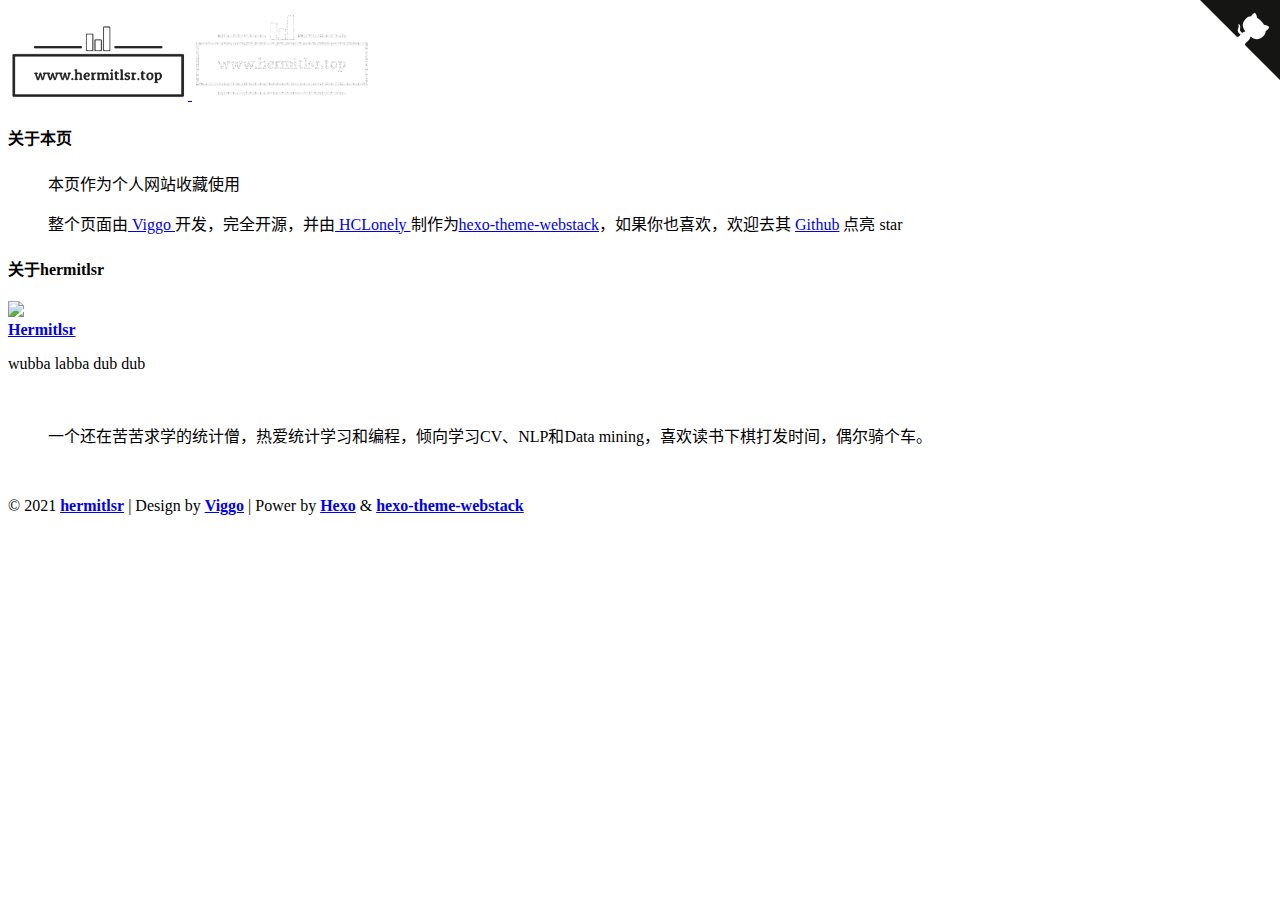
==== commit b0f9f541: "Site updated: 2021-06-28 13:11:18" ====
--- a/about/index.html
+++ b/about/index.html
@@ -7,48 +7,48 @@
   <meta http-equiv="X-UA-Compatible" content="IE=edge">
   <meta name="viewport" content="width=device-width, initial-scale=1.0" />
   <meta name="author" content="viggo" />
-  <title>HermitLSR&#39;Blog - </title>
+  <title>HermitLSR&#39;s Box - </title>
   <meta name="keywords" content="">
   <meta name="description" content="wubba labba dub dub">
   <link rel="shortcut icon" href="https://cdn.jsdelivr.net/gh/hermitlsr/image-for-hermitlsr.top/web/rick32.png">
   
-<link rel="stylesheet" href="/css/hclonely.css">
+<link rel="stylesheet" href="https://cdn.jsdelivr.net/gh/hermitlsr/CDN-for-box.hermitlsr.top/source//css/hclonely.css">
 <link rel="stylesheet" href="//fonts.loli.net/css?family=Arimo:400,700,400italic.css">
-<link rel="stylesheet" href="/css/fonts/linecons/css/linecons.min.css">
-<link rel="stylesheet" href="/css/fonts/fontawesome/css/all.min.css">
-<link rel="stylesheet" href="/css/bootstrap.min.css">
-<link rel="stylesheet" href="/css/xenon-core.min.css">
-<link rel="stylesheet" href="/css/xenon-components.min.css">
-<link rel="stylesheet" href="/css/xenon-skins.min.css">
-<link rel="stylesheet" href="/css/nav.min.css">
+<link rel="stylesheet" href="https://cdn.jsdelivr.net/gh/hermitlsr/CDN-for-box.hermitlsr.top/source//css/fonts/linecons/css/linecons.min.css">
+<link rel="stylesheet" href="https://cdn.jsdelivr.net/gh/hermitlsr/CDN-for-box.hermitlsr.top/source//css/fonts/fontawesome/css/all.min.css">
+<link rel="stylesheet" href="https://cdn.jsdelivr.net/gh/hermitlsr/CDN-for-box.hermitlsr.top/source//css/bootstrap.min.css">
+<link rel="stylesheet" href="https://cdn.jsdelivr.net/gh/hermitlsr/CDN-for-box.hermitlsr.top/source//css/xenon-core.min.css">
+<link rel="stylesheet" href="https://cdn.jsdelivr.net/gh/hermitlsr/CDN-for-box.hermitlsr.top/source//css/xenon-components.min.css">
+<link rel="stylesheet" href="https://cdn.jsdelivr.net/gh/hermitlsr/CDN-for-box.hermitlsr.top/source//css/xenon-skins.min.css">
+<link rel="stylesheet" href="https://cdn.jsdelivr.net/gh/hermitlsr/CDN-for-box.hermitlsr.top/source//css/nav.min.css">
 
   
-<script src="/js/jquery-1.11.1.min.js"></script>
+<script src="https://cdn.jsdelivr.net/gh/hermitlsr/CDN-for-box.hermitlsr.top/source/js/jquery-1.11.1.min.js"></script>
 
   
-<script src="/js/header.js"></script>
+<script src="https://cdn.jsdelivr.net/gh/hermitlsr/CDN-for-box.hermitlsr.top/source/js/header.js"></script>
 
   <!-- HTML5 shim and Respond.js IE8 support of HTML5 elements and media queries -->
   <!--[if lt IE 9]>
         
-<script src="/js/html5shiv.min.js"></script>
+<script src="https://cdn.jsdelivr.net/gh/hermitlsr/CDN-for-box.hermitlsr.top/source/js/html5shiv.min.js"></script>
 
         
-<script src="/js/respond.min.js"></script>
+<script src="https://cdn.jsdelivr.net/gh/hermitlsr/CDN-for-box.hermitlsr.top/source/js/respond.min.js"></script>
 
     <![endif]-->
   <!-- / FB Open Graph -->
   <meta property="og:type" content="article">
   <meta property="og:url" content="https://box.github.io/about/index.html">
-  <meta property="og:title" content="HermitLSR&#39;Blog - ">
+  <meta property="og:title" content="HermitLSR&#39;s Box - ">
   <meta property="og:description" content="wubba labba dub dub">
-  <meta property="og:site_name" content="HermitLSR&#39;Blog - ">
+  <meta property="og:site_name" content="HermitLSR&#39;s Box - ">
   
   <meta property="og:image" content="/images/webstack_banner_cn.png">
   
   <!-- / Twitter Cards -->
   <meta name="twitter:card" content="summary_large_image">
-  <meta name="twitter:title" content="HermitLSR&#39;Blog - ">
+  <meta name="twitter:title" content="HermitLSR&#39;s Box - ">
   <meta name="twitter:description" content="wubba labba dub dub">
   
   <meta name="twitter:image" content="/images/webstack_banner_cn.png">
@@ -67,8 +67,8 @@
     <div class="navbar-inner">
       <div class="navbar-brand">
         <a href="/index.html" class="logo">
-          <img src="/images/logo_transparent.png" width="180px" alt="" class="hidden-xs">
-          <img src="/images/logo_transparent.png" width="180px" alt="" class="visible-xs">
+          <img src="/images/logo_transparent_dark.png" width="180px" alt="" class="hidden-xs">
+          <img src="/images/logo_transparent2.png" width="180px" alt="" class="visible-xs">
         </a>
       </div>
       <div class="navbar-mobile-clear"></div>
@@ -87,7 +87,7 @@
             <div class="panel-body">
               <div class="row">
                 <div class="col-sm-12">
-                  <blockquote><p>本页作为个人网站收藏使用</p></blockquote> <blockquote><p>整个页面由 Viggo 开发，完全开源，如果你也喜欢，欢迎去其 <a target="_blank" rel="noopener" href="https://github.com/HCLonely/hexo-theme-webstack">Github</a> 点亮 star</p></blockquote>
+                  <blockquote><p>本页作为个人网站收藏使用</p></blockquote> <blockquote><p>整个页面由<a target="_blank" rel="noopener" href="http://viggoz.com/"> Viggo </a>开发，完全开源，并由<a target="_blank" rel="noopener" href="https://www.hclonely.com/"> HCLonely </a>制作为<a target="_blank" rel="noopener" href="https://github.com/HCLonely/hexo-theme-webstack">hexo-theme-webstack</a>，如果你也喜欢，欢迎去其 <a target="_blank" rel="noopener" href="https://github.com/WebStackPage/WebStackPage.github.io">Github</a> 点亮 star</p></blockquote>
                 </div>
               </div>
             
@@ -145,13 +145,13 @@
 </div>
 </div>
 
-<script src="/js/bootstrap.min.js"></script>
-<script src="/js/TweenMax.min.js"></script>
-<script src="/js/resizeable.min.js"></script>
-<script src="/js/joinable.js"></script>
-<script src="/js/xenon-api.min.js"></script>
-<script src="/js/xenon-toggles.min.js"></script>
-<script src="/js/xenon-custom.min.js"></script>
+<script src="https://cdn.jsdelivr.net/gh/hermitlsr/CDN-for-box.hermitlsr.top/source/js/bootstrap.min.js"></script>
+<script src="https://cdn.jsdelivr.net/gh/hermitlsr/CDN-for-box.hermitlsr.top/source/js/TweenMax.min.js"></script>
+<script src="https://cdn.jsdelivr.net/gh/hermitlsr/CDN-for-box.hermitlsr.top/source/js/resizeable.min.js"></script>
+<script src="https://cdn.jsdelivr.net/gh/hermitlsr/CDN-for-box.hermitlsr.top/source/js/joinable.js"></script>
+<script src="https://cdn.jsdelivr.net/gh/hermitlsr/CDN-for-box.hermitlsr.top/source/js/xenon-api.min.js"></script>
+<script src="https://cdn.jsdelivr.net/gh/hermitlsr/CDN-for-box.hermitlsr.top/source/js/xenon-toggles.min.js"></script>
+<script src="https://cdn.jsdelivr.net/gh/hermitlsr/CDN-for-box.hermitlsr.top/source/js/xenon-custom.min.js"></script>
 
 
 <script async src="https://busuanzi.ibruce.info/busuanzi/2.3/busuanzi.pure.mini.js"></script>
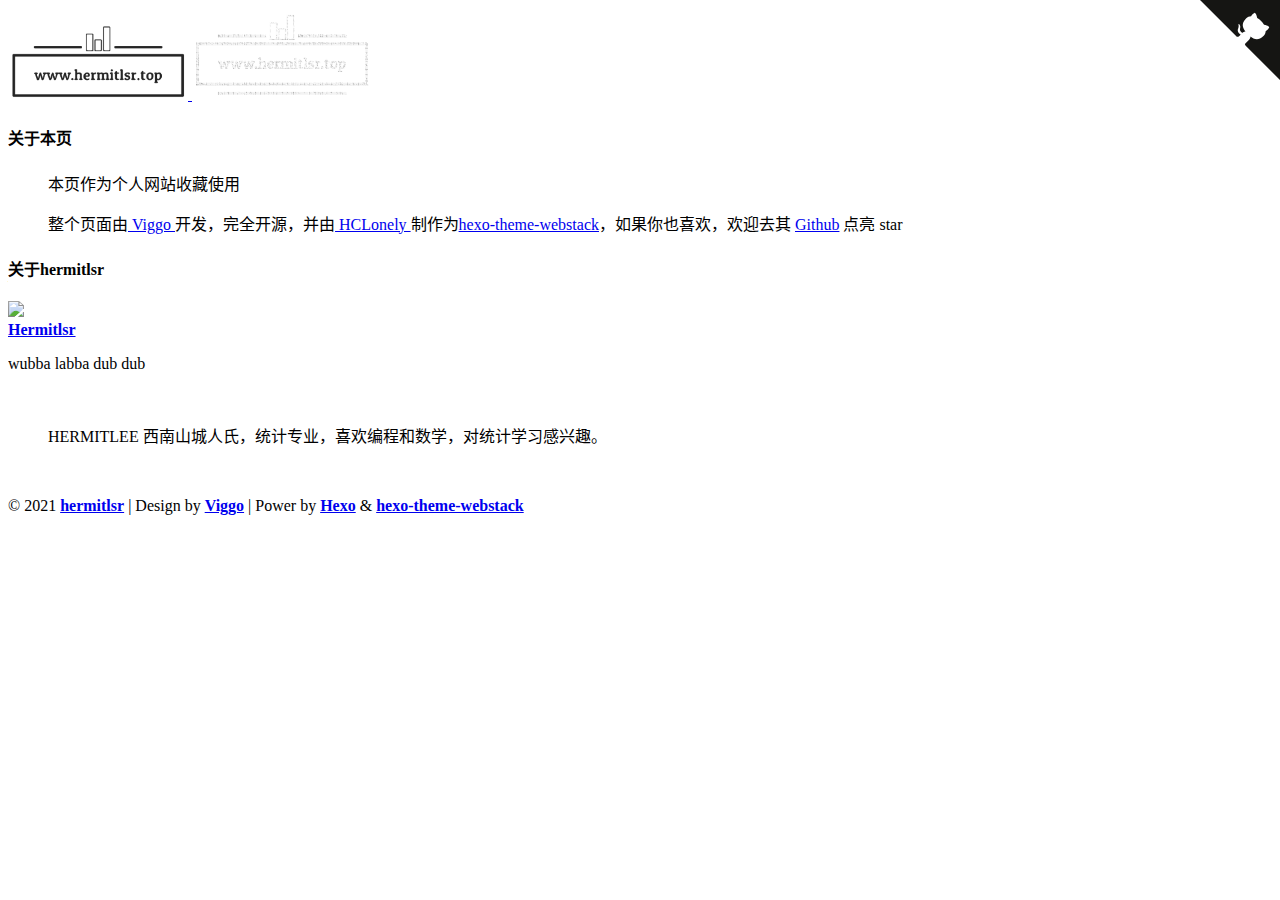
==== commit c2f8b5a8: "Site updated: 2021-08-17 20:54:21" ====
--- a/about/index.html
+++ b/about/index.html
@@ -2,7 +2,17 @@
 <html lang="zh-CN">
 
 <head>
-  <head>
+  <script>
+var _hmt = _hmt || [];
+(function() {
+  var hm = document.createElement("script");
+  hm.src = "https://hm.baidu.com/hm.js?091e4968c87570af9df35263c4f46c48";
+  var s = document.getElementsByTagName("script")[0];
+  s.parentNode.insertBefore(hm, s);
+})();
+</script>
+
+<head>
   <meta charset="utf-8">
   <meta http-equiv="X-UA-Compatible" content="IE=edge">
   <meta name="viewport" content="width=device-width, initial-scale=1.0" />
@@ -39,7 +49,7 @@
     <![endif]-->
   <!-- / FB Open Graph -->
   <meta property="og:type" content="article">
-  <meta property="og:url" content="https://box.github.io/about/index.html">
+  <meta property="og:url" content="https://box.hermitlsr.top/about/index.html">
   <meta property="og:title" content="HermitLSR&#39;s Box - ">
   <meta property="og:description" content="wubba labba dub dub">
   <meta property="og:site_name" content="HermitLSR&#39;s Box - ">
@@ -112,7 +122,7 @@
               <div class="col-md-8">
                 <div class="row">
                   <div class="col-sm-12">
-                    <br /><blockquote><p>一个还在苦苦求学的统计僧，热爱统计学习和编程，倾向学习CV、NLP和Data mining，喜欢读书下棋打发时间，偶尔骑个车。</p></blockquote>
+                    <br /><blockquote><p>HERMITLEE 西南山城人氏，统计专业，喜欢编程和数学，对统计学习感兴趣。</p></blockquote>
                   </div>
                 </div>
                 <br>
